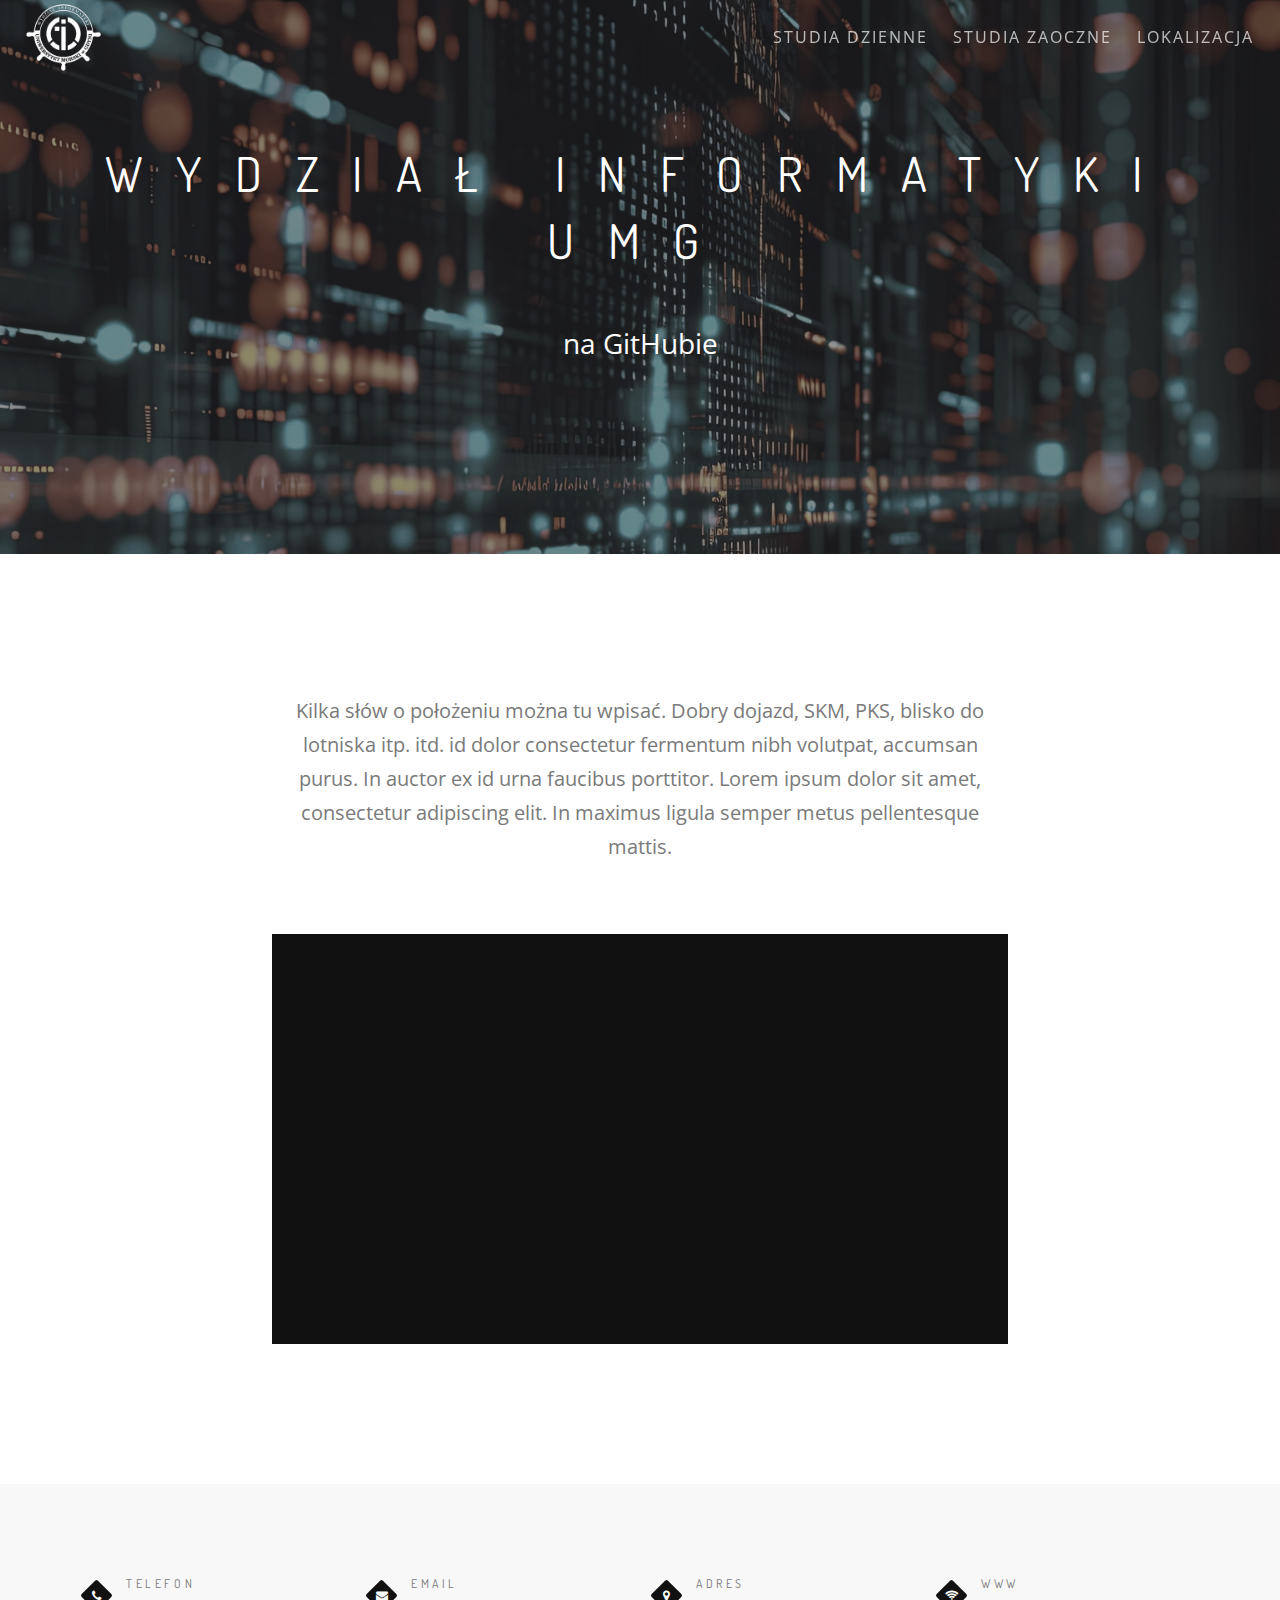
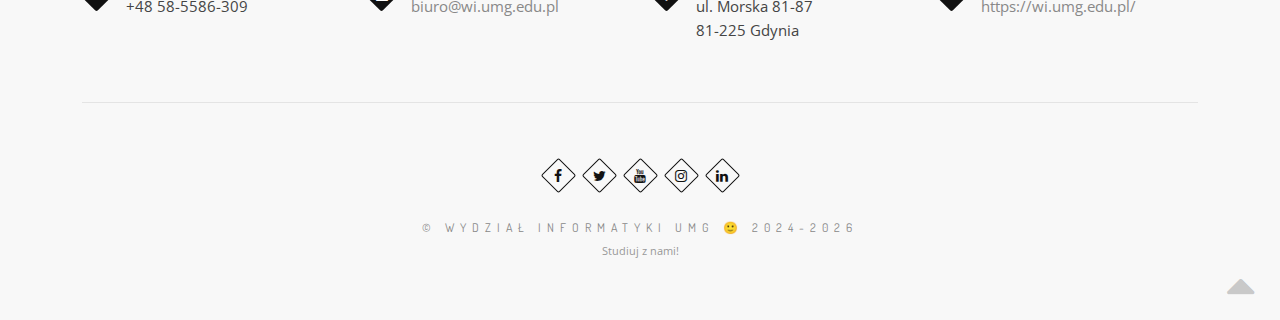
==== location.html @ ce024903 "Pierwsza wersja strony WI UMG - demo" ====
<!DOCTYPE html>
<html lang="pl">
    <head>
        <title>Informatyka UMG &mdash; lokalizacja</title>
        <meta name="description" content="Wydział Informatyki Uniwersytetu Morskiego w Gdyni">    
        <meta charset="utf-8">
        <meta name="author" content="https://wi.umg.edu.pl/">
        <!--[if IE]><meta http-equiv='X-UA-Compatible' content='IE=edge,chrome=1'><![endif]-->
        <meta name="viewport" content="width=device-width, initial-scale=1.0" />
        
        <!-- Favicons -->
        <link rel="shortcut icon" href="/images/logo/favicon.png">

        <!-- CSS -->
        <link rel="stylesheet" href="css/bootstrap.min.css">
        <link rel="stylesheet" href="css/style.css">
        <link rel="stylesheet" href="css/style-responsive.css">
        <link rel="stylesheet" href="css/animate.min.css">
        <link rel="stylesheet" href="css/vertical-rhythm.min.css">
        <link rel="stylesheet" href="css/owl.carousel.css">
        <link rel="stylesheet" href="css/magnific-popup.css">  

        <!--JS file with plan data-->
        <script src="fetching-plan.js" type="module"></script>

        
        
    </head>
    <body class="appear-animate">
        
        <!-- Page Loader -->        
        <div class="page-loader">
            <div class="loader">Loading...</div>
        </div>
        <!-- End Page Loader -->

        <!-- Skip to Content -->
        <a href="#main" class="btn skip-to-content">Przejdź dalej</a>
        <!-- End Skip to Content -->
        
        <!-- Page Wrap -->
        <div class="page" id="top">

            <!-- Navigation panel -->
            <nav class="main-nav dark transparent stick-fixed">
                <div class="full-wrapper relative clearfix">
                    <!-- Logo ( * your text or image into link tag *) -->
                    <div class="nav-logo-wrap local-scroll">
                        <a href="index.html" class="logo">
                            <img src="images/logo/_wi-white.png" alt="" />
                        </a>
                    </div>
                    <div class="mobile-nav" role="button" tabindex="0">
                        <i class="fa fa-bars"></i>
                        <span class="sr-only">Menu</span>
                    </div>
                    <!-- Main Menu -->
                    <div class="inner-nav desktop-nav">
                        <ul class="clearlist local-scroll fs-6">
                            <li><a href="stacjonarne.html">Studia dzienne</a></li>
                            <li><a href="niestacjonarne.html">Studia zaoczne</a></li>
                            <li><a href="location.html">Lokalizacja</a></li>                           
                        </ul>
                    </div>
                </div>
            </nav>
            <!-- End Navigation panel -->
            
            <main id="main">
                       
                <!-- Home Section -->
                <section class="page-section bg-dark bg-dark-alfa-50" data-background="images/background/-ai-generated-8540917a.jpg" id="home">
                    <div class="relative container">
                        
                        <!-- Hero Content -->
                        <div class="home-content">
                            <div class="home-text">
                                
                                <h1 class="hs-line-14 font-alt mb-50 mb-xs-30">
                                    Wydział Informatyki UMG
                                </h1>
                                <h2 class="mb-50 mb-xs-30">
                                    na GitHubie
                                </h2>
                                
                            </div>
                        </div>
                        <!-- End Hero Content -->
                        
                    </div>
                </section>
                <!-- End Home Section -->
                
                
                <!-- Section -->
                <section class="page-section" id="reservations">
                    <div class="container relative">
                        
                        <div class="row">
                            <div class="col-lg-10 offset-lg-1 col-xl-8 offset-xl-2">
                                <div class="section-text align-center mb-70 mb-xs-40">
                                    Kilka słów o położeniu można tu wpisać. Dobry dojazd, SKM, PKS, blisko do lotniska itp. itd. id dolor consectetur fermentum nibh volutpat, accumsan purus.
                                    In&nbsp;auctor ex&nbsp;id&nbsp;urna faucibus porttitor. Lorem ipsum dolor sit amet, 
                                    consectetur adipiscing elit. In&nbsp;maximus ligula semper metus pellentesque mattis.  
                                </div>
                            </div>
                        </div>
                        
                        <div class="row">
                            
                            <div class="col-lg-10 offset-lg-1 col-xl-8 offset-xl-2">
                                
                                <!-- Google Map -->
                                <div class="google-map">
                                    <iframe src="https://www.google.com/maps/embed?pb=!1m18!1m12!1m3!1d2315.3987775094024!2d18.50908147702072!3d54.52646378577375!2m3!1f0!2f0!3f0!3m2!1i1024!2i768!4f13.1!3m3!1m2!1s0x46fda6c3ed450cd7%3A0xed5a46d20ef4a60c!2sUniwersytet%20Morski%20w%20Gdyni!5e0!3m2!1spl!2spl!4v1743800268528!5m2!1spl!2spl" width="600" height="450" frameborder="0" style="border:0;" allowfullscreen="" aria-hidden="false" tabindex="0" loading="lazy"></iframe>       
                                </div>
                                <!-- End Google Map -->
                                
                            </div>
    
                        </div>
                        
                    </div>
                </section>
                <!-- End Section -->
                
            </main>
            
            <!-- Foter -->
            <footer class="small-section bg-gray-lighter footer pb-60">
                <div class="container">
                    
                    <div class="row mb-40 align-left">
                        
                        <div class="col-sm-12">
                            <div class="row">
                                
                                <!-- Phone -->
                                <div class="col-sm-6 col-lg-3 pt-20 pb-20 pb-xs-0">
                                    <div class="contact-item">
                                        <div class="ci-icon">
                                            <i class="fa fa-phone"></i>
                                        </div>
                                        <div class="ci-title font-alt">
                                            Telefon
                                        </div>
                                        <div class="ci-text">
                                            +48 58-5586-309
                                        </div>
                                    </div>
                                </div>
                                <!-- End Phone -->
                                
                                <!-- Email -->
                                <div class="col-sm-6 col-lg-3 pt-20 pb-20 pb-xs-0">
                                    <div class="contact-item">
                                        <div class="ci-icon">
                                            <i class="fa fa-envelope"></i>
                                        </div>
                                        <div class="ci-title font-alt">
                                            Email
                                        </div>
                                        <div class="ci-text">
                                            <a href="mailto:biuro@wi.umg.edu.pl">biuro@wi.umg.edu.pl</a>
                                        </div>
                                    </div>
                                </div>
                                <!-- End Email -->
                                
                                <!-- Address -->
                                <div class="col-sm-6 col-lg-3 pt-20 pb-20 pb-xs-0">
                                    <div class="contact-item">
                                        <div class="ci-icon">
                                            <i class="fa fa-map-marker"></i>
                                        </div>
                                        <div class="ci-title font-alt">
                                            Adres
                                        </div>
                                        <div class="ci-text">
                                            ul. Morska 81-87  <br/>
                                            81-225 Gdynia
                                        </div>
                                    </div>
                                </div>
                                <!-- End Address -->
                                
                                <!-- Opening Time -->
                                <div class="col-sm-6 col-lg-3 pt-20 pb-20 pb-xs-0">
                                    <div class="contact-item">
                                        <div class="ci-icon">
                                            <i class="fa fa-wifi"></i>
                                        </div>
                                        <div class="ci-title font-alt">
                                            WWW
                                        </div>
                                        <div class="ci-text">
                                                <a href="https://wi.umg.edu.pl/">https://wi.umg.edu.pl/</a>  
                                        </div>
                                    </div>
                                </div>
                                <!-- End Opening Time -->
                                
                            </div>
                        </div>
                        
                    </div>
                    
                    <!-- Divider -->
                    <hr class="mt-0 mb-60 "/>
                    <!-- End Divider -->
                    
                    <!-- Social Links -->
                    <div class="footer-social-links mb-30">
                        <a href="https://www.facebook.com/wi.umg" title="Facebook" target="_blank"><i class="fa fa-facebook"></i></a>
                        <a href="https://x.com/umwgdyni" title="Twitter" target="_blank"><i class="fa fa-twitter"></i></a>
                        <a href="https://www.youtube.com/c/UniwersytetMorskiwGdyni" title="YouTube" target="_blank"><i class="fa fa-youtube"></i></a>
                        <a href="https://www.instagram.com/uniwersytetmorskigdynia/" title="Instagram" target="_blank"><i class="fa fa-instagram"></i></a>
                        <a href="https://www.linkedin.com/school/uniwersytet-morski-w-gdyni" title="LinkedIn" target="_blank"><i class="fa fa-linkedin"></i></a>
 
                    </div>
                    <!-- End Social Links -->  
                    
                    <!-- Footer Text -->
                    <div class="footer-text">
                        
                        <!-- Copyright -->
                        <div class="footer-copy font-alt">
                            <a href="https://wi.umg.edu.pl/" target="_blank">© Wydział Informatyki UMG &#128578; 2024-<span id="current-year"></span></a>
                        </div>
                        <!-- End Copyright -->
                        
                        <div class="footer-made">
                            Studiuj z nami!
                        </div>
                        
                    </div>
                    <!-- End Footer Text --> 
                    
                 </div>
                 
                 
                 <!-- Top Link -->
                 <div class="local-scroll">
                     <a href="#top" class="link-to-top"><i class="fa fa-caret-up"></i><span class="sr-only">Do góry</span></a>
                 </div>
                 <!-- End Top Link -->
                 
            </footer>
            <!-- End Foter -->
        
        </div>
        <!-- End Page Wrap -->
        
        
        <!-- JS -->
        <script type="text/javascript" src="js/jquery.min.js"></script>
        <script type="text/javascript" src="js/jquery.easing.1.3.js"></script>
        <script type="text/javascript" src="js/bootstrap.bundle.min.js"></script>        
        <script type="text/javascript" src="js/SmoothScroll.js"></script>
        <script type="text/javascript" src="js/jquery.scrollTo.min.js"></script>
        <script type="text/javascript" src="js/jquery.localScroll.min.js"></script>
        <script type="text/javascript" src="js/jquery.viewport.mini.js"></script>
        <script type="text/javascript" src="js/jquery.sticky.js"></script>
        <script type="text/javascript" src="js/jquery.parallax-1.1.3.js"></script>
        <script type="text/javascript" src="js/jquery.fitvids.js"></script>
        <script type="text/javascript" src="js/owl.carousel.min.js"></script>
        <script type="text/javascript" src="js/isotope.pkgd.min.js"></script>
        <script type="text/javascript" src="js/imagesloaded.pkgd.min.js"></script>
        <script type="text/javascript" src="js/jquery.magnific-popup.min.js"></script>
        <script type="text/javascript" src="js/wow.min.js"></script>
        <script type="text/javascript" src="js/masonry.pkgd.min.js"></script>
        <script type="text/javascript" src="js/morphext.js"></script>
        <script type="text/javascript" src="js/jquery.lazyload.min.js"></script>
        <script type="text/javascript" src="js/all.js"></script>
        <script type="text/javascript" src="js/jquery.backgroundvideo.min.js"></script>  
        <script type="text/javascript" src="js/custom.js"></script>
        <!--[if lt IE 10]><script type="text/javascript" src="js/placeholder.js"></script><![endif]-->
        
    </body>
</html>
---- css/style.css ----
@charset "utf-8";
/*------------------------------------------------------------------
[Master Stylesheet]

Project: Rhythm
Version: 3.7.1
Last change: 3 August 2022
Primary use: MultiPurpose Template  
-------------------------------------------------------------------*/

@import "font-awesome.min.css";
@import "et-line.css";
@import url(https://fonts.googleapis.com/css?family=Open+Sans:400italic,700italic,400,300,700);
@import url(https://fonts.googleapis.com/css?family=Dosis:300,400,700);

/*------------------------------------------------------------------
[Table of contents]

1. Common styles
2. Page loader / .page-loader
3. Typography
4. Buttons
5. Forms fields
6. Home sections / .home-section
    6.1. Home content
    6.2. Scroll down icon
    6.3. Headings styles
7. Compact bar / .nav-bar-compact
8. Classic menu bar / .main-nav
9. Sections styles / .page-section, .small-section, .split-section
10. Alternative services / .alt-service-grid
11. Team / .team-grid
12. Features
13. Benefits (Process)
14. Counters
15. Portfolio / #portfolio
    15.1. Works filter
    15.2. Works grid
    15.3. Works full view
16. Banner section
17. Testimonial
    17.1. Logotypes
18. Post previews (news section)
19. Newsletter
20. Contact section
    20.1. Contact form
21. Bottom menu / .bot-menu
22. Google maps  /.google-map
23. Footer / .footer
24. Blog
    24.1. Pagination
    24.2. Comments
    24.3. Sidebar
25. Shop
26. Pricing
27. Shortcodes
    27.1. Owl Carousel
    27.2. Tabs
    27.3. Tabs minimal
    27.4. Alert messages
    27.5. Accordion
    27.6. Toggle
    27.7. Progress bars
    27.8. Font icons examples
    27.9. Intro page
28. Special demos
29. Skip to Content Link
30. Improve the readability
31. Wow animation fix
32. Morphext


/*------------------------------------------------------------------
# [Color codes]

# Black (active elements, links, text) #111
# Gray (text) #777
# Dark #111
# Dark Lighter #252525
# Gray BG #f4f4f4
# Gray BG Lighter #f8f8f8
# Mid grey #5f5f5f
# Borders #e9e9e9

# */


/*------------------------------------------------------------------
[Typography]

Body:               14px/1.6 "Open Sans", arial, sans-serif;
Headers:            Dosis, arial, sans-serif;
Serif:              "Times New Roman", Times, serif;
Section Title:      35px/1.3 "Open Sans", arial, sans-serif;
Section Heading:    24px/1.3 "Open Sans", arial, sans-serif;
Section Text:       15px/1.7 "Open Sans", arial, sans-serif;

-------------------------------------------------------------------*/


/* ==============================
   Common styles
   ============================== */
  
.align-center{ text-align:center !important; }
.align-left{ text-align:left !important;}
.align-right{ text-align:right !important; }
.text-justify{ text-align: justify !important; }
.left{float:left !important;}
.right{float:right !important;}
.relative{position:relative;}
.hidden{display:none;}
.inline-block{display:inline-block;}
.white{ color: #fff !important; }
.black{ color: #111 !important; }
.color{ color: #e41919 !important; }
.glass{ opacity: .5; }
.image-fullwidth img{
    width: 100%;
}
.stick-fixed{
    position: fixed !important;
    top: 0;
    left: 0;
}
.round{
    -webkit-border-radius: 2px !important;
    -moz-border-radius: 2px !important;
    border-radius: 2px !important;
}

::-moz-selection{ color: #fff; background:#000; }
::-webkit-selection{ color: #fff;    background:#000; }
::selection{ color: #fff;    background:#000; }

.animate, .animate *{
    -webkit-transition: all 0.27s cubic-bezier(0.000, 0.000, 0.580, 1.000);  
    -moz-transition: all 0.27s cubic-bezier(0.000, 0.000, 0.580, 1.000); 
    -o-transition: all 0.27s cubic-bezier(0.000, 0.000, 0.580, 1.000);
    -ms-transition: all 0.27s cubic-bezier(0.000, 0.000, 0.580, 1.000); 
    transition: all 0.27s cubic-bezier(0.000, 0.000, 0.580, 1.000);
}
.no-animate, .no-animate *{
    -webkit-transition: 0 none !important;  
    -moz-transition: 0 none !important;  
    -ms-transition: 0 none !important;
    -o-transition: 0 none !important;    
    transition:0 none !important;  
}

.shadow{
    -webkit-box-shadow: 0px 3px 50px rgba(0, 0, 0, .15);
    -moz-box-shadow: 0px 3px 50px rgba(0, 0, 0, .15);
    box-shadow: 0px 3px 50px rgba(0, 0, 0, .15);
}
.white-shadow{
    -webkit-box-shadow: 0px 0px 200px rgba(255, 255, 255, .2);
    -moz-box-shadow: 0px 0px 200px rgba(255, 255, 255, .2);
    box-shadow: 0px 0px 200px rgba(255, 255, 255, .2);
}

.clearlist, .clearlist li {
    list-style: none;
    padding: 0;
    margin: 0;
    background: none;
}

.full-wrapper {
    margin: 0 2%;
}
@media (min-width: 768px) {
    .container{
    	width: 750px;
    }
}
@media (min-width: 992px){ 
    .container{
        width: 970px;
    }
}
@media (min-width: 1200px){ 
    .container{
        width: 1170px;
    }
}
.container-fluid{
    max-width: 1170px;
    margin: 0 auto;
    padding: 0 20px;
    
    -webkit-box-sizing: border-box;
    -moz-box-sizing: border-box;
    box-sizing: border-box;
}
.container-1400{
    max-width: 1400px;
    margin: 0 auto;
    padding-left: 2%;
    padding-right: 2%;
    -webkit-box-sizing: border-box;
    -moz-box-sizing: border-box;
    box-sizing: border-box;
}
:root{
    scroll-behavior: auto;
}
html{
    overflow-y: scroll;
    -ms-overflow-style: scrollbar;
}
html, body{
    height: 100%;
    -webkit-font-smoothing: antialiased;
}
.page{
    overflow: hidden;
}

.body-masked{
    display: none;
    width: 100%;
    height: 100%;
    position: fixed;
    top: 0;
    left: 0;
    background: #fff url(../images/loader.gif) no-repeat center center;
    z-index: 100000;    
}

.mask-delay{
    -webkit-animation-delay: 0.75s;
    -moz-animation-delay: 0.75s;
    animation-delay: 0.75s;
}
.mask-speed{
    -webkit-animation-duration: 0.25s !important;
    -moz-animation-duration: 0.25s !important;
    animation-duration: 0.25s !important;
} 
iframe{
    border: none;
}
a, b, div, ul, li{
    -webkit-tap-highlight-color: rgba(0,0,0,0); 
    -webkit-tap-highlight-color: transparent; 
    -moz-outline-: none;
}
a:focus:not(.focus-visible),
a:active,
section:focus,
div:active,
div:focus{
    -moz-outline: none;
    outline: none;
}
a:focus.focus-visible,
button:focus.focus-visible,
div:focus.focus-visible{
    -moz-outline: 2px dotted #36a367 !important;
    outline: 2px dotted #36a367 !important;
    outline-offset: 0 !important;
}

img:not([draggable]), embed, object, video{
    max-width: 100%;
    height: auto;
}



/* ==============================
   Page loader
   ============================== */


.page-loader{
    display:block;
    width: 100%;
    height: 100%;
    position: fixed;
    top: 0;
    left: 0;
    background: #fefefe;
    z-index: 100000;    
}

.loader{
    width: 50px;
    height: 50px;
    position: absolute;
    top: 50%;
    left: 50%;
    margin: -25px 0 0 -25px;
    font-size: 10px;
    text-indent: -12345px;
    border-top: 1px solid rgba(0,0,0, 0.08);
    border-right: 1px solid rgba(0,0,0, 0.08);
    border-bottom: 1px solid rgba(0,0,0, 0.08);
    border-left: 1px solid rgba(0,0,0, 0.5);
  
    -webkit-border-radius: 50%;
    -moz-border-radius: 50%;
    border-radius: 50%;
  
    -webkit-animation: spinner 700ms infinite linear;
    -moz-animation: spinner 700ms infinite linear;
    -ms-animation: spinner 700ms infinite linear;
    -o-animation: spinner 700ms infinite linear;
    animation: spinner 700ms infinite linear;
    
    will-change: transform;
  
    z-index: 100001;
}

@-webkit-keyframes spinner {
  0% {
    -webkit-transform: rotate(0deg);
    -moz-transform: rotate(0deg);
    -ms-transform: rotate(0deg);
    -o-transform: rotate(0deg);
    transform: rotate(0deg);
  }

  100% {
    -webkit-transform: rotate(360deg);
    -moz-transform: rotate(360deg);
    -ms-transform: rotate(360deg);
    -o-transform: rotate(360deg);
    transform: rotate(360deg);
  }
}

@-moz-keyframes spinner {
  0% {
    -webkit-transform: rotate(0deg);
    -moz-transform: rotate(0deg);
    -ms-transform: rotate(0deg);
    -o-transform: rotate(0deg);
    transform: rotate(0deg);
  }

  100% {
    -webkit-transform: rotate(360deg);
    -moz-transform: rotate(360deg);
    -ms-transform: rotate(360deg);
    -o-transform: rotate(360deg);
    transform: rotate(360deg);
  }
}

@-o-keyframes spinner {
  0% {
    -webkit-transform: rotate(0deg);
    -moz-transform: rotate(0deg);
    -ms-transform: rotate(0deg);
    -o-transform: rotate(0deg);
    transform: rotate(0deg);
  }

  100% {
    -webkit-transform: rotate(360deg);
    -moz-transform: rotate(360deg);
    -ms-transform: rotate(360deg);
    -o-transform: rotate(360deg);
    transform: rotate(360deg);
  }
}

@keyframes spinner {
  0% {
    -webkit-transform: rotate(0deg);
    -moz-transform: rotate(0deg);
    -ms-transform: rotate(0deg);
    -o-transform: rotate(0deg);
    transform: rotate(0deg);
  }

  100% {
    -webkit-transform: rotate(360deg);
    -moz-transform: rotate(360deg);
    -ms-transform: rotate(360deg);
    -o-transform: rotate(360deg);
    transform: rotate(360deg);
  }
}



/* ==============================
   Typography
   ============================== */

body{
    color: #111;
    font-size: 14px;
    font-family: "Open Sans", arial, sans-serif;
    line-height: 1.6;    
    -webkit-font-smoothing: antialiased;
}

a{
    color: #111;
    text-decoration: underline;
}
a:hover{
    color: #888;
    text-decoration: underline;
}

h1,h2,h3,h4,h5,h6{
    margin-bottom: 1.3em;
    line-height: 1.4;
    font-weight: 400;
   
}
h1, .h1{
    font-size: 32px;
}
h2, .h2{
    font-size: 28px;
}
h3, .h3{
    font-size: 24px;
}
h4, .h4{
    font-size: 18px;
}
h5, .h5{
    font-size: 14px;
}
h6, .h6{
    font-size: 12px;
    font-weight: 700;
}
p{
    margin: 0 0 2em 0;
}
ul, ol{
    margin: 0 0 1.5em 0;
}
blockquote{
    margin: 3em 0 3em 0;
    padding: 0;
    border: none;
    background: none;
    font-style: normal;
    line-height: 1.7;
    color: #777;
}
blockquote p{
    margin-bottom: 1em;
    font-size: 24px;
    font-weight: 300;
    font-style: normal;
    line-height: 1.6;
}
blockquote footer{    
    font-size: 11px;
    font-weight: 400;
    text-transform: uppercase;
    letter-spacing: 2px;
}
dl dt{
    margin-bottom: 5px;
}
dl dd{
    margin-bottom: 15px;
}
pre{
    background-color: #f9f9f9;
    border-color: #ddd;

}
hr{
    background-color: #000;
    opacity: .08;
}
hr.white{
    background-color: #fff
}
.uppercase{
    text-transform: uppercase;
    letter-spacing: 1px;
}
.font-alt{
    font-family: Dosis, arial, sans-serif;
    text-transform: uppercase;
    letter-spacing: 0.2em;
}
.serif{
    font-family: "Times New Roman", Times, serif;
    font-style: italic;
    font-weight: normal;
}
.normal{
    font-weight: normal;
}
.strong,
strong{
    font-weight: 700 !important;
}
.lead{
    margin: 1em 0 2em 0;
    font-size: 140%;
    line-height: 1.6;
}
.text{        
    font-size: 16px;
    font-weight: 300;
    color: #5f5f5f;
    line-height: 1.8;
}
.text h1,
.text h2,
.text h3,
.text h4,
.text h5,
.text h6{
    color: #111;
}

.dropcap{
    float: left;
    font-size: 3em;
    line-height: 1;
    padding: 2px 8px 2px 0;    
}

.table td{
    border-color: #ddd;
}
.table tr:first-child td{
    border-top: 1px solid #ddd;
}

.big-icon{
    display: block;
    width: 90px;
    height: 90px;
    margin: 0 auto 20px;
    border: 3px solid #fff;
    text-align: center;
    line-height: 88px;
    font-size: 32px;
    color: rgba(255,255,255, .97);
    
    -webkit-border-radius: 50%;
    -moz-border-radius: 50%;
    border-radius: 50%;
    
    -webkit-transition: all 0.27s cubic-bezier(0.000, 0.000, 0.580, 1.000);  
    -moz-transition: all 0.27s cubic-bezier(0.000, 0.000, 0.580, 1.000); 
    -o-transition: all 0.27s cubic-bezier(0.000, 0.000, 0.580, 1.000);
    -ms-transition: all 0.27s cubic-bezier(0.000, 0.000, 0.580, 1.000); 
    transition: all 0.27s cubic-bezier(0.000, 0.000, 0.580, 1.000);
}
.big-icon .fa-play{
    position: relative;
    left: 4px;
}
.big-icon.big-icon-rs{
    border: none;
    width: auto;
    height: auto;
    font-size: 96px;
}

.big-icon-link{
    display: inline-block;
    text-decoration: none;
}
.big-icon-link:hover{
    border-color: transparent !important;
}
.big-icon-link:hover .big-icon{
    border-color: #fff;
    color: #fff;
    
    -webkit-transition: 0 none !important;  
    -moz-transition: 0 none !important;  
    -ms-transition: 0 none !important;
    -o-transition: 0 none !important;    
    transition:0 none !important;  
}
.big-icon-link:active .big-icon{
    -webkit-transform: scale(0.99);
    -moz-transform: scale(0.99);
    -o-transform: scale(0.99);
    -ms-transform: scale(0.99);
    transform: scale(0.99);
}

.wide-heading{
    display: block;
    margin-bottom: 10px;
    font-size: 48px;
    font-weight: 400;
    letter-spacing: 0.4em;    
    text-align: center;
    text-transform: uppercase;
    opacity: .9;
    
    -webkit-transition: all 0.27s cubic-bezier(0.000, 0.000, 0.580, 1.000);  
    -moz-transition: all 0.27s cubic-bezier(0.000, 0.000, 0.580, 1.000); 
    -o-transition: all 0.27s cubic-bezier(0.000, 0.000, 0.580, 1.000);
    -ms-transition: all 0.27s cubic-bezier(0.000, 0.000, 0.580, 1.000); 
    transition: all 0.27s cubic-bezier(0.000, 0.000, 0.580, 1.000);
}

.big-icon-link:hover,
.big-icon-link:hover .wide-heading{
    color: #fff;
    text-decoration: none;
}
.sub-heading{
    font-size: 16px;
    font-style: italic;
    text-align: center;
    line-height: 1.3;
    color: rgba(255,255,255, .75);
}

.big-icon.black{
    color: #000;
    border-color: rgba(0,0,0, .75);
}
.big-icon-link:hover .big-icon.black{
    color: #000;
    border-color: #000;
}
.wide-heading.black{
    color: rgba(0,0,0, .87);
}
.big-icon-link.black:hover,
.big-icon-link:hover .wide-heading.black{
    color: #000;
    text-decoration: none;
}
.sub-heading.black{
    color: rgba(0,0,0, .75);
}



/* ==============================
   Buttons
   ============================== */
  
.btn-mod,
a.btn-mod{
    -webkit-box-sizing: border-box;
    -moz-box-sizing: border-box;
    box-sizing: border-box;
    padding: 4px 13px;
    color: #fff;
    background: rgba(34,34,34, .9);
    border: 2px solid transparent;
    font-size: 11px;
    font-weight: 400;
    text-transform: uppercase;
    text-decoration: none;
    letter-spacing: 2px;
    
    -webkit-border-radius: 0;
    -moz-border-radius: 0;
    border-radius: 0;
    
    -webkit-box-shadow: none;
    -moz-box-shadow: none;
    box-shadow: none;
    
    -webkit-transition: all 0.2s cubic-bezier(0.000, 0.000, 0.580, 1.000);  
    -moz-transition: all 0.2s cubic-bezier(0.000, 0.000, 0.580, 1.000); 
    -o-transition: all 0.2s cubic-bezier(0.000, 0.000, 0.580, 1.000);
    -ms-transition: all 0.2s cubic-bezier(0.000, 0.000, 0.580, 1.000); 
    transition: all 0.2s cubic-bezier(0.000, 0.000, 0.580, 1.000);
}
.btn-mod:hover,
.btn-mod:focus,
a.btn-mod:hover,
a.btn-mod:focus{
    font-weight: 400;
    color: rgba(255,255,255, .85);
    background: rgba(0,0,0, .7);
    text-decoration: none;
    outline: none;
    border-color: transparent;    
    -webkit-box-shadow: none;
    box-shadow: none;
}
.btn-mod:active{
    cursor: pointer !important;
    outline: none !important;
}

.btn-mod.btn-small{
    height: auto;
    padding: 6px 17px;
    font-size: 11px;
    letter-spacing: 1px;
} 
.btn-mod.btn-medium{
    height: auto;
    padding: 8px 37px;
    font-size: 12px;
} 
.btn-mod.btn-large{
    height: auto;
    padding: 12px 45px;
    font-size: 13px;
} 

.btn-mod.btn-glass{
    color: rgba(255,255,255, .75);
    background: rgba(0,0,0, .40);
}
.btn-mod.btn-glass:hover,
.btn-mod.btn-glass:focus{
    color: rgba(255,255,255, 1);
    background: rgba(0,0,0, 1);
}

.btn-mod.btn-border{
    color: #151515;
    border: 2px solid #151515;
    background: transparent;
}
.btn-mod.btn-border:hover,
.btn-mod.btn-border:focus{
    color: #fff;
    border-color: transparent;
    background: #000;
}

.btn-mod.btn-border-c{
    color: #e41919;
    border: 2px solid #e41919;
    background: transparent;
}
.btn-mod.btn-border-c:hover,
.btn-mod.btn-border-c:focus{
    color: #fff;
    border-color: transparent;
    background: #e41919;
}

.btn-mod.btn-border-w{
    color: #fff;
    border: 2px solid rgba(255,255,255, .75);
    background: transparent;
}
.btn-mod.btn-border-w:hover,
.btn-mod.btn-border-w:focus{
    color: #111;
    border-color: transparent;
    background: #fff;
}

.btn-mod.btn-w{
    color: #111;
    background: rgba(255,255,255, .8);
}
.btn-mod.btn-w:hover,
.btn-mod.btn-w:focus{
    color: #111;
    background: #fff;
}

.btn-mod.btn-w-color{
    color: #e41919;
    background: #fff;
}
.btn-mod.btn-w-color:hover,
.btn-mod.btn-w-color:focus{
    color: #151515;
    background: #fff;
}

.btn-mod.btn-gray{
    color: #777;
    background: #e5e5e5;
}
.btn-mod.btn-gray:hover,
.btn-mod.btn-gray:focus{
    color: #444;
    background: #d5d5d5;
}

.btn-mod.btn-color{
    color: #fff;
    background: #e41919;
}
.btn-mod.btn-color:hover,
.btn-mod.btn-color:focus{
    color: #fff;
    background: #e41919;
    opacity: .85;
}

.btn-mod.btn-circle{
    -webkit-border-radius: 30px;
    -moz-border-radius: 30px;
    border-radius: 30px;
}
.btn-mod.btn-round{
    -webkit-border-radius: 2px;
    -moz-border-radius: 2px;
    border-radius: 2px;
}
.btn-icon{
    position: relative;
    border: none;
    overflow: hidden;
}
.btn-icon.btn-small{
    overflow: hidden;
}
.btn-icon > span{
    width: 100%;
    height: 50px;
    line-height: 50px;
    margin-top: -25px;
    position: absolute;
    top: 50%;
    left: 0;
    color: #777;
    font-size: 48px;
    opacity: .2;
    
    -webkit-transition: all 0.2s cubic-bezier(0.000, 0.000, 0.580, 1.000);  
    -moz-transition: all 0.2s cubic-bezier(0.000, 0.000, 0.580, 1.000); 
    -o-transition: all 0.2s cubic-bezier(0.000, 0.000, 0.580, 1.000);
    -ms-transition: all 0.2s cubic-bezier(0.000, 0.000, 0.580, 1.000); 
    transition: all 0.2s cubic-bezier(0.000, 0.000, 0.580, 1.000);
}
.btn-icon:hover > span{
    opacity: 0;
    
    -webkit-transform: scale(2);
    -moz-transform: scale(2);
    -o-transform: scale(2);
    -ms-transform: scale(2);
    transform: scale(2);
}
.btn-icon > span.white{
    color: #fff;
}
.btn-icon > span.black{
    color: #000;
}
.btn-full{
    width: 100%;
}


/* ==============================
   Forms fields
   ============================== */

.form input[type="text"],
.form input[type="email"],
.form input[type="number"],
.form input[type="url"],
.form input[type="search"],
.form input[type="tel"],
.form input[type="password"],
.form input[type="date"],
.form input[type="color"],
.form select{
    display: inline-block;
    height: 27px;
    vertical-align: middle;
    font-size: 11px;
    font-weight: 400;
    text-transform: uppercase;
    letter-spacing: 1px;
    color: #777;
    border: 1px solid rgba(0,0,0, .1);
    padding-left: 7px;
    padding-right: 7px;
    
    -webkit-border-radius: 0.1px;
    -moz-border-radius: 0.1px;
    border-radius: 0.1px;
    
    -webkit-box-shadow: none;
    -moz-box-shadow: none;
    box-shadow: none;
    
    -moz-box-sizing: border-box;
    -webkit-box-sizing: border-box;
    box-sizing: border-box;
    
    -webkit-transition: all 0.2s cubic-bezier(0.000, 0.000, 0.580, 1.000);  
    -moz-transition: all 0.2s cubic-bezier(0.000, 0.000, 0.580, 1.000); 
    -o-transition: all 0.2s cubic-bezier(0.000, 0.000, 0.580, 1.000);
    -ms-transition: all 0.2s cubic-bezier(0.000, 0.000, 0.580, 1.000); 
    transition: all 0.2s cubic-bezier(0.000, 0.000, 0.580, 1.000);
    
    appearance: auto;
    -moz-appearance: auto;
    -webkit-appearance: auto;
}
.form select{
    font-size: 12px;
}
.form select[multiple]{
    height: auto;
}
.form input[type="text"]:hover,
.form input[type="email"]:hover,
.form input[type="number"]:hover,
.form input[type="url"]:hover,
.form input[type="search"]:hover,
.form input[type="tel"]:hover,
.form input[type="password"]:hover,
.form input[type="date"]:hover,
.form input[type="color"]:hover,
.form select:hover{
    border-color: rgba(0,0,0, .2);
}
.form input[type="text"]:focus,
.form input[type="email"]:focus,
.form input[type="number"]:focus,
.form input[type="url"]:focus,
.form input[type="search"]:focus,
.form input[type="tel"]:focus,
.form input[type="password"]:focus,
.form input[type="date"]:focus,
.form input[type="color"]:focus,
.form select:focus{
    color: #111;
    border-color: rgba(0,0,0, .7);    
    -webkit-box-shadow: 0 0 3px rgba(0,0,0, .3);
    -moz-box-shadow: 0 0 3px rgba(0,0,0, .3);
    box-shadow: 0 0 3px rgba(0,0,0, .3);
    outline: none;
}
.form input[type="text"].input-lg,
.form input[type="email"].input-lg,
.form input[type="number"].input-lg,
.form input[type="url"].input-lg,
.form input[type="search"].input-lg,
.form input[type="tel"].input-lg,
.form input[type="password"].input-lg,
.form input[type="date"].input-lg,
.form input[type="color"].input-lg,
.form select.input-lg{
    height: 48px;
    padding-left: 15px;
    padding-right: 15px;
    font-size: 13px;
}
.form input[type="text"].input-md,
.form input[type="email"].input-md,
.form input[type="number"].input-md,
.form input[type="url"].input-md,
.form input[type="search"].input-md,
.form input[type="tel"].input-md,
.form input[type="password"].input-md,
.form input[type="date"].input-md,
.form input[type="color"].input-md,
.form select.input-md{
    height: 39px;
    padding-left: 13px;
    padding-right: 13px;
    font-size: 12px;
}
.form input[type="text"].input-sm,
.form input[type="email"].input-sm,
.form input[type="number"].input-sm,
.form input[type="url"].input-sm,
.form input[type="search"].input-sm,
.form input[type="tel"].input-sm,
.form input[type="password"].input-sm,
.form input[type="date"].input-sm,
.form input[type="color"].input-sm,
.form select.input-sm{
    height: 32px;
    padding-left: 10px;
    padding-right: 10px;
}
.form textarea{
    font-size: 12px;
    font-weight: 400;
    text-transform: uppercase !important;
    letter-spacing: 1px;
    color: #777;
    border-color: rgba(0,0,0, .1);
    outline: none;
    
    -webkit-box-shadow: none;
    -moz-box-shadow: none;
    box-shadow: none;
    
    -webkit-border-radius: 0;
    -moz-border-radius: 0;
    border-radius: 0;
}
.form textarea:hover{
    border-color: rgba(0,0,0, .2);
}
.form textarea:focus{
    color: #111;
    border-color: rgba(0,0,0, .7);
    -webkit-box-shadow: 0 0 3px rgba(21,21,21, .3);
    -moz-box-shadow: 0 0 3px rgba(21,21,21, .3);
    box-shadow: 0 0 3px rgba(21,21,21, .3);
}

.form .form-group{
    margin-bottom: 10px;
}

.form input.error{
    border-color: #e41919;
}
.form div.error{
    margin-top: 20px;
    padding: 13px 20px;
    text-align: center;
    background: rgba(228,25,25, .75);
    color: #fff;
}
.form div.error a,
.form div.error a:hover{
    color: #fff;
}
.form div.success{
    margin-top: 20px;
    padding: 13px 20px;
    text-align: center;
    background: rgba(50,178,95, .75);
    color: #fff;
}

.form-tip{
    font-size: 11px;
    color: #aaa;
}
.form-tip .fa{
    font-size: 12px;
}


/* ==============================
   Home sections
   ============================== */
  
/*
 * Header common styles
 */

.home-section{
    width: 100%;
    display: block;    
    position: relative;
    overflow: hidden;
    background-repeat: no-repeat;
    background-attachment: fixed;
    background-position: center center;
    -webkit-background-size: cover;
    -moz-background-size: cover;
    -o-background-size: cover;
    background-size: cover;
}

.home-content{
    display: table;
    width: 100%;
    height: 100%;
    text-align: center;
}


/* Home content */

.home-content{
    position: relative;
}
.home-text{
    display: table-cell;
    height: 100%;
    vertical-align: middle;
}

/* Scroll down icon */

@-webkit-keyframes scroll-down-anim {
    0%{ bottom: 2px; }
    50%{ bottom: 7px; }
    100%{ bottom: 2px; }
}
@-moz-keyframes scroll-down-anim {
    0%{ bottom: 2px; }
    50%{ bottom: 7px; }
    100%{ bottom: 2px; }
}
@-o-keyframes scroll-down-anim {
    0%{ bottom: 2px; }
    50%{ bottom: 7px; }
    100%{ bottom: 2px; }
}
@keyframes scroll-down-anim {
    0%{ bottom: 2px; }
    50%{ bottom: 7px; }
    100%{ bottom: 2px; }
}

.scroll-down{
    width: 40px;
    height: 40px;
    margin-left: -20px;
    position: absolute;
    bottom: 20px;
    left: 50%;
    text-align: center;
    text-decoration: none;
    
    -webkit-transition: all 500ms cubic-bezier(0.250, 0.460, 0.450, 0.940); 
    -moz-transition: all 500ms cubic-bezier(0.250, 0.460, 0.450, 0.940); 
    -o-transition: all 500ms cubic-bezier(0.250, 0.460, 0.450, 0.940); 
    transition: all 500ms cubic-bezier(0.250, 0.460, 0.450, 0.940); 

}

.scroll-down:before{
    display: block;
    content: "";
    width: 20px;
    height: 20px;
    margin: 0 0 0 -10px;
    position: absolute;
    bottom: 0;
    left: 50%;
    background: #fff;
    
    -webkit-border-radius: 2px;
    -moz-border-radius: 2px;
    border-radius: 2px;
    
    -webkit-transform: rotate(45deg);
    -moz-transform: rotate(45deg);
    -o-transform: rotate(45deg);
    -ms-transform: rotate(45deg);
    transform: rotate(45deg);
    
    -webkit-transition: all 500ms cubic-bezier(0.250, 0.460, 0.450, 0.940); 
    -moz-transition: all 500ms cubic-bezier(0.250, 0.460, 0.450, 0.940); 
    -o-transition: all 500ms cubic-bezier(0.250, 0.460, 0.450, 0.940); 
    transition: all 500ms cubic-bezier(0.250, 0.460, 0.450, 0.940);
    
    z-index: 1;
}

.scroll-down:hover:before{
    opacity: .6;
}


.scroll-down-icon{
    display: block;
    width: 10px;
    height: 10px;
    margin-left: -5px;
    position: absolute;
    left: 50%;
    bottom: 4px;
    color: #111;
    font-size: 15px;

    -webkit-animation: scroll-down-anim 1s infinite;
    -moz-animation: scroll-down-anim 1s infinite;
    -o-animation: scroll-down-anim 1s infinite;
    animation: scroll-down-anim 1s infinite; 
    
   
   z-index: 2;
}


/*
 * HTML5 BG VIdeo
 */

.bg-video-wrapper{
    position: absolute;
    width: 100%;
    height: 100%;
    top: 0px;
    left: 0px;
    z-index: 0;
} 
.bg-video-overlay{
    position: absolute;
    width: 100%;
    height: 100%;
    top: 0px;
    left: 0px;
}
.bg-video-wrapper video{
    max-width: inherit;
    height: inherit;
    z-index: 0;
} 
a.bg-video-button-muted{
    display:block;
    width: 1em;
    height: 1em;
    position: absolute;
    bottom: 15px;
    left: 15px;    
    font-size: 28px;
    line-height: 1;
    color: #fff;  
    opacity: .75;    
    z-index: 1000;
}


/* 
 * Headings styles
 */


.hs-wrap{
    max-width: 570px;
    margin: 0 auto;
    padding: 47px 30px 53px;
    position: relative;
    text-align: center;    
    
    -moz-box-sizing: border-box;
    -webkit-box-sizing: border-box;
    box-sizing: border-box;
    
    border: 1px solid rgba(255,255,255, .5);
}

.hs-wrap-1{
    max-width: 350px;
    margin: 0 auto;
    position: relative;
    text-align: center;
    
    -moz-box-sizing: border-box;
    -webkit-box-sizing: border-box;
    box-sizing: border-box;
}

.hs-line-1{
    margin-top: 0;
    position: relative;
    text-transform: uppercase;
    font-size: 30px;
    font-weight: 400;
    letter-spacing: 51px;
    color: #fff;
    opacity: .9;
}
.hs-line-2{
    margin-top: 0;
    position: relative;
    font-size: 72px;
    font-weight: 400;
    text-transform: uppercase;
    letter-spacing: 0.085em;
    line-height: 1.3;
    color: rgba(255,255,255, .85);
}
.hs-line-3{
    margin-top: 0;
    position: relative;
    font-size: 13px;
    font-weight: 700;
    text-transform: uppercase;
    letter-spacing: 2px;
    color: rgba(255,255,255, .7);
}

.hs-line-4{
    margin-top: 0;
    position: relative;
    font-size: 14px;
    font-weight: 400;
    text-transform: uppercase;
    letter-spacing: 3px;
    color: rgba(255,255,255, .85);
}
.hs-line-5{
    margin-top: 0;
    position: relative;
    font-size: 62px;
    font-weight: 400;
    line-height: 1.2;
    text-transform: uppercase;
    letter-spacing: 0.32em;
    opacity: .85;
}
.hs-line-6{
    margin-top: 0;
    position: relative;
    font-size: 19px;
    font-weight: 300;
    line-height: 1.2;
    opacity: .35;
}
.hs-line-6.no-transp{
    opacity: 1;
}
.hs-line-7{
    margin-top: 0;
    position: relative;
    font-size: 64px;
    font-weight: 800;
    text-transform: uppercase;
    letter-spacing: 2px;
    line-height: 1.2;
}
.hs-line-8{
    margin-top: 0;
    position: relative;
    font-size: 16px;
    font-weight: 400;
    letter-spacing: 0.3em;
    line-height: 1.2;
    opacity: .75;
}
.hs-line-8.no-transp{
    opacity: 1;
}

.hs-line-9{
    margin-top: 0;
    position: relative;
    font-size: 96px;
    font-weight: 800;
    text-transform: uppercase;
    letter-spacing: 2px;
    line-height: 1.2;
}
.hs-line-10{
    margin-top: 0;
    display: inline-block;
    position: relative;
    padding: 15px 24px;
    background: rgba(0,0,0, .75);
    font-size: 12px;
    font-weight: 400;
    text-transform: uppercase;
    letter-spacing: 2px;
    color: rgba(255,255,255, .85);
}
.hs-line-10 > span{
    margin: 0 10px;
}
.hs-line-10.highlight{
    background: #e41919;
    opacity: .65;
}
.hs-line-10.transparent{
    background: none;
    color: #aaa;
    padding: 0;
}
.hs-line-11{
    margin-top: 0;
    position: relative;
    font-size: 30px;
    font-weight: 400;
    text-transform: uppercase;
    letter-spacing: 0.5em;
    line-height: 1.8;
    opacity: .9;
}
.hs-line-12{
    margin-top: 0;
    position: relative;
    font-size: 80px;
    font-weight: 400;
    line-height: 1.2;
    text-transform: uppercase;
    letter-spacing: 0.4em;
}
.hs-line-13{
    margin-top: 0;
    position: relative;
    font-size: 96px;
    font-weight: 400;
    line-height: 1;
    text-transform: uppercase;
    letter-spacing: 0.3em;
}
.hs-line-14{
    margin-top: 0;
    position: relative;
    font-size: 48px;
    font-weight: 400;
    line-height: 1.4;
    text-transform: uppercase;
    letter-spacing: 0.7em;
}
.hs-line-15{
    margin-top: 0;
    position: relative;
    font-size: 36px;
    font-weight: 400;
    text-transform: uppercase;
    letter-spacing: 0.2em;
    line-height: 1.3;
}
.no-transp{
    opacity: 1 !important;
}

.fullwidth-galley-content{
    position: absolute;
    top: 0;
    left: 0;
    width: 100%;
    z-index: 25;
}

/* ==============================
   Top bar
   ============================== */
  
.top-bar{
    min-height: 40px;
    background: #fbfbfb;
    border-bottom: 1px solid rgba(0,0,0, .05);
    font-size: 11px;
    letter-spacing: 1px;
}

/*
 * Top links
 */

.top-links{
    list-style: none;
    margin: 0;
    padding: 0;
    text-transform: uppercase;
}
.top-links li{
    float: left;
    border-left: 1px solid rgba(0,0,0, .05);
}
.top-links li:last-child{
    border-right: 1px solid rgba(0,0,0, .05);
}
.top-links li .fa{
    font-size: 14px;
    position: relative;
    top: 1px;
}
.top-links li .tooltip{
    text-transform: none;
    letter-spacing: normal;
    z-index: 2003;
    
}
.top-links li a{
    display: block;
    min-width: 40px;
    height: 40px;
    line-height: 40px;
    padding: 0 10px;
    text-decoration: none;
    text-align: center;
    color: #999;
    
    -webkit-box-sizing: border-box;
    -moz-box-sizing: border-box;
    box-sizing: border-box;
    
    -webkit-transition: all 0.1s cubic-bezier(0.000, 0.000, 0.580, 1.000);  
    -moz-transition: all 0.1s cubic-bezier(0.000, 0.000, 0.580, 1.000); 
    -o-transition: all 0.1s cubic-bezier(0.000, 0.000, 0.580, 1.000);
    -ms-transition: all 0.1s cubic-bezier(0.000, 0.000, 0.580, 1.000); 
    transition: all 0.1s cubic-bezier(0.000, 0.000, 0.580, 1.000);
}
.top-links li a:hover{
    color: #555;
    background-color: rgba(0,0,0, .02);
}

/*
 * Top bar dark
 */

.top-bar.dark{
    background-color: #333;
    border-bottom: none;
}
.top-bar.dark .top-links li,
.top-bar.dark .top-links li:last-child{
    border-color: rgba(255,255,255, .07);
}
.top-bar.dark .top-links li a{
    color: #aaa;
}
.top-bar.dark .top-links li a:hover{
    color: #ccc;
    background-color: rgba(255,255,255, .05);
}


/* ==============================
   Classic menu bar
   ============================== */


/* Logo (in navigation panel)*/

.nav-logo-wrap{
    float: left;
    margin-right: 20px;
}
.nav-logo-wrap .logo{
    display: flex;
    align-items: center;
    max-width: 118px;
    height: 75px;
    
    -webkit-transition: all 0.27s cubic-bezier(0.000, 0.000, 0.580, 1.000);  
    -moz-transition: all 0.27s cubic-bezier(0.000, 0.000, 0.580, 1.000); 
    -o-transition: all 0.27s cubic-bezier(0.000, 0.000, 0.580, 1.000);
    -ms-transition: all 0.27s cubic-bezier(0.000, 0.000, 0.580, 1.000); 
    transition: all 0.27s cubic-bezier(0.000, 0.000, 0.580, 1.000);
}
.nav-logo-wrap .logo img{
    width: auto;
    max-height: 100%;
}
.nav-logo-wrap .logo:before,
.nav-logo-wrap .logo:after{
    display: none;
}
.logo,
a.logo:hover{
    font-family: Dosis, arial, sans-serif;
    font-size: 18px;
    font-weight: 400 !important;
    text-transform: uppercase;
    letter-spacing: 0.2em;
    text-decoration: none;
    color: rgba(0,0,0, .9);
}

/*
 * Desktop nav
 */

.main-nav{
    width: 100%;
    height: 75px !important;
    position: relative;
    top: 0;
    left: 0;
    text-align: left;
    background: rgba(255,255,255, .97);
    
    -webkit-box-shadow: 0 1px 0 rgba(0,0,0,.05);
    -moz-box-shadow: 0 1px 0 rgba(0,0,0,.05);
    box-shadow:  0 1px 0 rgba(0,0,0,.05);
    
    z-index: 1030;
    
    -webkit-transition: height 0.27s cubic-bezier(0.000, 0.000, 0.580, 1.000);  
    -moz-transition: height 0.27s cubic-bezier(0.000, 0.000, 0.580, 1.000); 
    -o-transition: height 0.27s cubic-bezier(0.000, 0.000, 0.580, 1.000);
    -ms-transition: height 0.27s cubic-bezier(0.000, 0.000, 0.580, 1.000); 
    transition: height 0.27s cubic-bezier(0.000, 0.000, 0.580, 1.000);
}


.small-height{
    height: 55px !important;
}
.small-height .inner-nav ul li a{
    height: 55px !important;
    line-height: 55px !important;
}
.inner-nav{
    display: inline-block;
    position: relative;
    float: right;
}
.inner-nav ul{
    float: right;
    margin: auto;
    font-size: 11px;
    font-weight: 400;
    letter-spacing: 1px;
    text-transform: uppercase;
    text-align: center;
    line-height: 1.3;
}
.inner-nav ul li {
    float: left;
    margin-left: 30px;
    position: relative;
}
.inner-nav ul li a{
    color: #777;
    letter-spacing: 2px;
    display: inline-block;
    -moz-box-sizing: border-box;
    -webkit-box-sizing: border-box;
    box-sizing: border-box;
    text-decoration: none;
    
    -webkit-transition: all 0.27s cubic-bezier(0.000, 0.000, 0.580, 1.000);  
    -moz-transition: all 0.27s cubic-bezier(0.000, 0.000, 0.580, 1.000); 
    -o-transition: all 0.27s cubic-bezier(0.000, 0.000, 0.580, 1.000);
    -ms-transition: all 0.27s cubic-bezier(0.000, 0.000, 0.580, 1.000); 
    transition: all 0.27s cubic-bezier(0.000, 0.000, 0.580, 1.000);
}
.inner-nav ul > li:first-child > a{

}  
.inner-nav ul li a:hover,
.inner-nav ul li a.active{
    color: #000;
    text-decoration: none;
}



/* Menu sub */

.mn-sub{
    display: none;
    width: 200px;
    position: absolute;
    top: 100%;
    left: 0;
    padding: 0;
    background: rgba(30,30,30, .97);
}
.mn-sub li{
    display: block;
    width: 100%;
    margin: 0 !important;
}
.inner-nav ul li .mn-sub li a{
    display: block;
    width: 100%;
    height: auto !important;
    line-height: 1.3 !important;
    position: relative;
    -moz-box-sizing: border-box;
    box-sizing: border-box;
    margin: 0;
    padding: 11px 15px;
    font-size: 13px;
    text-align: left;
    text-transform: none;    
    border-left: none;
    border-right: none;
    letter-spacing: 0;
    color: #b0b0b0 !important;
    outline-offset: -2px !important;
    cursor: pointer;
}

.mobile-on .mn-has-multi > li:last-child > a{
    border-bottom: 1px solid rgba(255,255,255, .065) !important;
}

.mn-sub li a:hover,
.inner-nav ul li .mn-sub li a:hover,
.mn-sub li a.active{
    background: rgba(255,255,255, .09);
    color: #f5f5f5 !important;
}

.mn-sub li ul{
    left: 100%;
    right: auto;
    top: 0;
    border-left: 1px solid rgba(255,255,255, .07);
}
.inner-nav > ul > li:last-child .mn-sub,
.inner-nav li .mn-sub.to-left{
    left: auto;
    right: 0;
}
.inner-nav > ul > li:last-child .mn-sub li ul,
.inner-nav > li:last-child .mn-sub li ul,
.inner-nav li .mn-sub li ul.to-left{
    left: auto;
    right: 100%;
    top: 0;
    border-left: none;
    border-right: 1px solid rgba(255,255,255, .07);
}
.mobile-on .inner-nav li:last-child .mn-sub li ul{
    left: auto;
    right: auto;
    top: 0;
}

.mn-wrap{
    padding: 8px;
}

/* Menu sub multi */

.mn-has-multi{
    width: auto !important;
    padding: 15px;
    text-align: left;
    white-space: nowrap;
}
.mn-sub-multi{
    width: 190px !important;
    overflow: hidden;
    white-space: normal;
    float: none !important;
    display: inline-block !important;
    vertical-align: top;
}
.mn-sub-multi > ul{
    width: auto;
    margin: 0;
    padding: 0;
    float: none;
}
.mn-group-title{
    font-weight: 700;
    text-transform: uppercase;
    color: #fff !important;
}
.mn-group-title:hover{
    background: none !important;
}

.mobile-on .mn-sub-multi > ul{
    left: auto;
    right: auto;
    border: none;
}
.mobile-on .mn-sub-multi{
    display: block;
    width: 100% !important;
}


.mobile-on .mn-sub-multi > ul > li:last-child > a{
    border: none !important;
}
.mobile-on .mn-sub:not(.mn-has-multi) > li:last-child > a{
    border: none !important;
}
.mobile-on .mn-sub-multi:last-child > ul{
    border-bottom: none !important;
}

/*
 * Mobile nav
 */

.mobile-on .desktop-nav{
    display: none;
    width: 100%;
    position: absolute;
    top: 100%;
    left: 0;
    padding: 0 15px;
    
    z-index: 100;    
}
.mobile-on .full-wrapper .desktop-nav{
    padding: 0;
}


.mobile-on .desktop-nav ul{
    width: 100%;
    float: none;
    background: rgba(18,18,18, .97);
    position: relative;
    overflow-x: hidden;
}
.mobile-on .desktop-nav > ul{
    overflow-y: auto;
}
.mobile-on .desktop-nav ul li{
    display: block;
    float: none !important;
    overflow: hidden;
}
.mobile-on .desktop-nav ul li ul{
    padding: 0;
    border-bottom: 1px solid rgba(255,255,255, .1);
}
.mobile-on .desktop-nav ul li a{
    display: block;
    width: 100%;
    height: 38px !important;
    line-height: 38px !important;
    position: relative;
    -webkit-box-sizing: border-box;
    -moz-box-sizing: border-box;
    box-sizing: border-box;
    padding: 0 10px;
    text-align: left;
    border-left: none;
    border-right: none;
    border-bottom: 1px solid rgba(255,255,255, .065);
    color: #999;
    letter-spacing: 1px;
    cursor: pointer;
}
.mobile-on .desktop-nav ul li a:hover,
.mobile-on .desktop-nav ul li a.active{
    background: rgba(255,255,255, .03);
    color: #ddd;
}
.mobile-on .desktop-nav ul li a:focus{
    outline-offset: -2px !important; 
}


/* Menu sub */

.mobile-on .mn-has-sub > .fa{
    display: block;
    width: 18px;
    height: 18px;
    font-size: 14px;
    line-height: 16px;
    position: absolute;
    top: 50%;
    right: 10px;
    margin-top: -8px;
    text-align: center;
    border: 1px solid rgba(255,255,255, .1);
    
    -webkit-border-radius: 50%;
    -moz-border-radius: 50%;
    border-radius: 50%;
}
.mobile-on .js-opened > .mn-has-sub > .fa{
    border-color: rgba(255,255,255, .4);
    line-height: 14px;
}
.mobile-on .inner-nav li{
    margin: 0 !important;
}
.mobile-on .mn-sub{
    display: none;
    opacity: 0;
    position: relative;
    left: 0 !important;
    right: 0;
    top: 0;
    bottom: 0;
    border-left: none !important;
    border-right: none !important;
    border-top: none ;
    z-index: 10;
}
.mobile-on .mn-sub li{
    padding-left: 10px;
}


.inner-nav li.js-opened .mn-sub{
    opacity: 1;
}


.mobile-nav{
    display: none;
    float: right;
    vertical-align: middle;
    font-size: 11px;
    font-weight: 400;
    text-transform: uppercase;
    border-left: 1px solid rgba(0,0,0, .05);
    border-right: 1px solid rgba(0,0,0, .05);
    cursor: pointer;
    
    -webkit-user-select: none;  
    -moz-user-select: none;     
    -ms-user-select: none;     
    -o-user-select: none;
    user-select: none;
    
    -webkit-transition: all 0.27s cubic-bezier(0.000, 0.000, 0.580, 1.000);  
    -moz-transition: all 0.27s cubic-bezier(0.000, 0.000, 0.580, 1.000); 
    -o-transition: all 0.27s cubic-bezier(0.000, 0.000, 0.580, 1.000);
    -ms-transition: all 0.27s cubic-bezier(0.000, 0.000, 0.580, 1.000); 
    transition: all 0.27s cubic-bezier(0.000, 0.000, 0.580, 1.000);
    
    -webkit-transition-property: background, color, height, line-height;
    -moz-transition-property: background, color, height, line-height;
    -o-transition-property: background, color, height, line-height;
    transition-property:  background, color, height, line-height;
}
.mobile-nav:hover,
.mobile-nav.active{
    background: #fff;
    color: #777;
}
.mobile-nav:active{
    -webkit-box-shadow: 0 0 35px rgba(0,0,0,.05) inset;
    -moz-box-shadow: 0 0 35px rgba(0,0,0,.05) inset;
    box-shadow: 0 0 35px rgba(0,0,0,.05) inset;
}
.no-js .mobile-nav{
    width: 55px;
    height: 55px;
}
.mobile-on .mobile-nav{
    display: table;
}
.mobile-nav .fa{
    height: 100%;
    display: table-cell;
    vertical-align: middle;
    text-align: center;
    font-size: 21px;
}

/* Menu sub multi */

.mobile-on .mn-has-multi{
    width: auto;
    padding: 0;
    text-align: left;
    white-space: normal;
    
}
.mobile-on .mn-sub{
    width: 100%;
    float: none;
    position: relative;
    overflow-x: hidden;
}

/*
 * Dark panel style
 */

.main-nav.dark{
    background-color: rgba(10,10,10, .95);
    
    -webkit-box-shadow: none;
    -moz-box-shadow: none;
    box-shadow:  none;
}
.main-nav.dark .inner-nav ul > li > a{
    color: rgba(255,255,255, .7);
}
.main-nav.dark .inner-nav ul > li > a:hover,
.main-nav.dark .inner-nav ul > li > a.active{
    color: #fff;
}

.main-nav.dark .mobile-nav{
    background-color: transparent;
    border-color: transparent;
    color: rgba(255,255,255, .9);
}
.main-nav.dark .mobile-nav:hover,
.main-nav.dark .mobile-nav.active{
    color: #fff;
}

.main-nav.mobile-on.dark .inner-nav{
    border-top: 1px solid rgba(100,100,100, .4);
}

.main-nav.dark .logo,
.main-nav.dark a.logo:hover{
    font-size: 18px;
    font-weight: 800;
    text-transform: uppercase;
    text-decoration: none;
    color: rgba(255,255,255, .9);
}

.main-nav.dark .mn-sub{    
    -webkit-box-shadow: none;
    -moz-box-shadow: none;
    box-shadow:  none;
}

.main-nav.dark .mn-soc-link{
    border: 1px solid rgba(255,255,255, .2);
}
.main-nav.dark .mn-soc-link:hover{
    border: 1px solid rgba(255,255,255, .3);
}

/*
 * Transparent panel style
 */

.main-nav.transparent{
    background: transparent !important;
}
.main-nav.js-transparent{
    -webkit-transition: all 0.27s cubic-bezier(0.000, 0.000, 0.580, 1.000);  
    -moz-transition: all 0.27s cubic-bezier(0.000, 0.000, 0.580, 1.000); 
    -o-transition: all 0.27s cubic-bezier(0.000, 0.000, 0.580, 1.000);
    -ms-transition: all 0.27s cubic-bezier(0.000, 0.000, 0.580, 1.000); 
    transition: all 0.27s cubic-bezier(0.000, 0.000, 0.580, 1.000);
}


/* 
 * Centered menu 
 */

.mn-centered{
    text-align: center;
}
.mn-centered .inner-nav{
    float: none;
}
.mn-centered .inner-nav > ul{
    float: none;
    display: inline-block;
    margin-left: auto;
    margin-right: auto;
}
.mn-centered .inner-nav > ul > li:first-child{
    margin-left: 0;
}
.mn-centered .mobile-nav{
    float: none;
    margin-left: auto;
    margin-right: auto;
}

/* 
 * Aligned left menu 
 */

.mn-align-left{

}
.mn-align-left .inner-nav{
    float: none;
    width: 100%;
}
.mn-align-left .inner-nav > ul{
    float: none;
    margin-left: auto;
    margin-right: auto;
}
.mn-align-left .inner-nav > ul > li:first-child{
    margin-left: 0;
}
.mn-align-left .mobile-nav{
    float: none;
    margin-left: auto;
    margin-right: auto;
}

/*
 * Menu social links
 */

.mn-soc-link{
    width: 34px;
    height: 34px;
    line-height: 33px;
    text-align: center;
    font-size: 12px;
    
    display: inline-block;
    border: 1px solid rgba(0,0,0, .1);
    
    -webkit-border-radius: 50%;
    -moz-border-radius: 50%;
    border-radius: 50%;
    
    -webkit-transition: all 0.27s cubic-bezier(0.000, 0.000, 0.580, 1.000);  
    -moz-transition: all 0.27s cubic-bezier(0.000, 0.000, 0.580, 1.000); 
    -o-transition: all 0.27s cubic-bezier(0.000, 0.000, 0.580, 1.000);
    -ms-transition: all 0.27s cubic-bezier(0.000, 0.000, 0.580, 1.000); 
    transition: all 0.27s cubic-bezier(0.000, 0.000, 0.580, 1.000);
}
.mn-soc-link:hover{
    border: 1px solid rgba(0,0,0, .25);
}
.main-nav .tooltip{
    font-size: 12px;
    text-transform: none;
    letter-spacing: 0;
}


/* ==============================
   Fullscreen menu
   ============================== */
 
 .fm-logo-wrap{
    position: absolute;
    top: 30px;
    left: 30px;
    height: 54px;
    z-index: 1030;
}
.fm-logo-wrap .logo{
    display: block;
    max-width: 200px;
    position: relative;
    top: 50%;  
    
    -webkit-transform: translateY(-50%);
    -moz-transform: translateY(-50%);
    -o-transform: translateY(-50%);
    -ms-transform: translateY(-50%);
    transform: translateY(-50%);
    
    -webkit-transition: all 0.27s cubic-bezier(0.000, 0.000, 0.580, 1.000);  
    -moz-transition: all 0.27s cubic-bezier(0.000, 0.000, 0.580, 1.000); 
    -o-transition: all 0.27s cubic-bezier(0.000, 0.000, 0.580, 1.000);
    -ms-transition: all 0.27s cubic-bezier(0.000, 0.000, 0.580, 1.000); 
    transition: all 0.27s cubic-bezier(0.000, 0.000, 0.580, 1.000);
} 
  
.fm-button{
    display: block;
    position: fixed;
    top: 30px;
    right: 30px;
    width: 54px;
    height: 54px;
    background: #111;
    opacity: .85;
    text-indent: -12345px;
    z-index: 1030;
    
    -webkit-border-radius: 50%;
    -moz-border-radius: 50%;
    border-radius: 50%;
    
    -webkit-transition: opacity 0.27s cubic-bezier(0.000, 0.000, 0.580, 1.000);  
    -moz-transition: opacity 0.27s cubic-bezier(0.000, 0.000, 0.580, 1.000); 
    -o-transition: opacity 0.27s cubic-bezier(0.000, 0.000, 0.580, 1.000);
    -ms-transition: opacity 0.27s cubic-bezier(0.000, 0.000, 0.580, 1.000); 
    transition: opacity 0.27s cubic-bezier(0.000, 0.000, 0.580, 1.000);
}
.fm-button:hover{
    opacity: 1;
}
.fm-button span{
    display: block;
    width: 22px;
    height: 2px;
    background: #fff;
    position: absolute;
    top: 50%;
    left: 50%;
    margin: -1px 0 0 -11px;
    
    -webkit-transition: all 0.07s cubic-bezier(0.000, 0.000, 0.580, 1.000);  
    -moz-transition: all 0.07s cubic-bezier(0.000, 0.000, 0.580, 1.000); 
    -o-transition: all 0.07s cubic-bezier(0.000, 0.000, 0.580, 1.000);
    -ms-transition: all 0.07s cubic-bezier(0.000, 0.000, 0.580, 1.000); 
    transition: all 0.07s cubic-bezier(0.000, 0.000, 0.580, 1.000);
}
.fm-button span:before,
.fm-button span:after{
    content: "";
    display: block;
    width: 100%;
    height: 2px;
    background: #fff;
    position: absolute;
    top: -6px;
    left: 0;

    -webkit-transition: top 0.07s cubic-bezier(0.000, 0.000, 0.580, 1.000), bottom 0.07s cubic-bezier(0.000, 0.000, 0.580, 1.000), -webkit-transform 0.2s cubic-bezier(0.000, 0.000, 0.580, 1.000) 0.07s;
    -moz-transition: top 0.07s cubic-bezier(0.000, 0.000, 0.580, 1.000), bottom 0.07s cubic-bezier(0.000, 0.000, 0.580, 1.000), -moz-transform 0.2s cubic-bezier(0.000, 0.000, 0.580, 1.000) 0.07s;
    -o-transition: top 0.07s cubic-bezier(0.000, 0.000, 0.580, 1.000), bottom 0.07s cubic-bezier(0.000, 0.000, 0.580, 1.000), -o-transform 0.2s cubic-bezier(0.000, 0.000, 0.580, 1.000) 0.07s;
    -ms-transition: top 0.07s cubic-bezier(0.000, 0.000, 0.580, 1.000), bottom 0.07s cubic-bezier(0.000, 0.000, 0.580, 1.000), -ms-transform 0.2s cubic-bezier(0.000, 0.000, 0.580, 1.000) 0.07s;
    transition: top 0.07s cubic-bezier(0.000, 0.000, 0.580, 1.000), bottom 0.07s cubic-bezier(0.000, 0.000, 0.580, 1.000), transform 0.2s cubic-bezier(0.000, 0.000, 0.580, 1.000) 0.07s;
}
.fm-button span:after{
    top: auto;
    bottom: -6px;
}

/* Active menu button */

.fm-button.active{
    background: #222;
    z-index: 2001;
}
.fm-button.active span{
    background: transparent;
}
.fm-button.active span:before{ 
    top: 0;   
    -webkit-transform: rotate(45deg);
    -moz-transform: rotate(45deg);
    -o-transform: rotate(45deg);
    -ms-transform: rotate(45deg);
    transform: rotate(45deg);
}
.fm-button.active span:after{    
    bottom: 0;
    -webkit-transform: rotate(-45deg);
    -moz-transform: rotate(-45deg); 
    -o-transform: rotate(-45deg);
    -ms-transform: rotate(-45deg);
    transform: rotate(-45deg);
}

/* Menu wrapper */

.fm-wrapper{
    display: none;
    width: 100%;
    height: 100%;
    position: fixed;
    top: 0;
    left: 0;
    padding: 50px 30px;
    overflow-x: hidden;
    overflow-y: auto;
    background: rgba(10,10,10, .97);
    z-index: 2000;
    
    -moz-box-sizing: border-box;
    -webkit-box-sizing: border-box;
    box-sizing: border-box;
}
.fm-wrapper-sub{
    display: table;
    width: 100%;
    height: 100%;
    opacity: 0;
    
    -webkit-transform: translateY(30px);
    -moz-transform: translateY(30px);
    -o-transform: translateY(30px);
    -ms-transform: translateY(30px);
    transform: translateY(30px);
    
    -webkit-transition: all 0.1s cubic-bezier(0.000, 0.000, 0.580, 1.000);  
    -moz-transition: all 0.1s cubic-bezier(0.000, 0.000, 0.580, 1.000); 
    -o-transition: all 0.1s cubic-bezier(0.000, 0.000, 0.580, 1.000);
    -ms-transition: all 0.1s cubic-bezier(0.000, 0.000, 0.580, 1.000); 
    transition: all 0.1s cubic-bezier(0.000, 0.000, 0.580, 1.000);
}
.fm-wrapper-sub.js-active{
    opacity: 1;
    -webkit-transform: translateY(0);
    -moz-transform: translateY(0);
    -o-transform: translateY(0);
    -ms-transform: translateY(0);
    transform: translateY(0);
}

.fm-wrapper-sub-sub{
    display: table-cell;
    text-align: center;
    vertical-align: middle;
}
.fm-menu-links,
.fm-menu-links ul{
    margin: 0;
    padding: 10px 0;
    line-height: 1.3;
    text-align: center;
}
.fm-menu-links ul.fm-sub{
    padding: 0;
}
.fm-menu-links a{
    display: block;
    position: relative;
    margin: 0;
    padding: 15px 20px;
    color: #999;
    font-size: 17px;
    letter-spacing: 2px;
    font-weight: 400;
    text-transform: uppercase;
    text-decoration: none;
    cursor: pointer;
    
    -webkit-tap-highlight-color: rgba(255,255,255, .1); 
    
    -webkit-transition: all 0.27s cubic-bezier(0.000, 0.000, 0.580, 1.000);  
    -moz-transition: all 0.27s cubic-bezier(0.000, 0.000, 0.580, 1.000); 
    -o-transition: all 0.27s cubic-bezier(0.000, 0.000, 0.580, 1.000);
    -ms-transition: all 0.27s cubic-bezier(0.000, 0.000, 0.580, 1.000); 
    transition: all 0.27s cubic-bezier(0.000, 0.000, 0.580, 1.000);
    
    z-index: 11;
}
.no-touch .fm-menu-links a:hover,
.fm-menu-links a:active,
.fm-menu-links li.js-opened > a{
    color: #d5d5d5;
    text-decoration: none;
}
.fm-menu-links li{
    margin: 0;
    padding: 0;
    position: relative;
}

.fm-menu-links li > a:active,
.fm-menu-links li.active > a,
.fm-menu-links li a.active{
    color: #f5f5f5;
}
.fm-menu-links li.js-opened:before{
    display: none;
}
.no-touch .fm-menu-links li.js-opened > a:hover,
.fm-menu-links li.js-opened > a:active{
    color: #fff;
}

.fm-has-sub{
    
}
.fm-has-sub .fa{
    font-size: 14px;
}
.js-opened > .fm-has-sub > .fa{
    color: #fff;
}
.fm-sub{
    display: none;
    opacity: 0;
    position: relative;
}
.fm-sub > li > a{
    padding-left: 20px;
    padding-right: 20px;
    padding-top: 5px;
    padding-bottom: 5px;
    font-size: 13px;
    font-weight: 400;
}

.fm-menu-links li.js-opened .fm-sub{
    opacity: 1;
}
.fm-search{
    width: 320px;
}
.fm-search input.search-field{
    background: transparent;
    color: #555;
    text-align: center;
    border: none;
    border-bottom: 1px solid rgba(255,255,255, .2);
}
.fm-search input.search-field:hover{
    border: none;
    border-bottom: 1px solid rgba(255,255,255, .4);
}
.fm-search input.search-field:focus{
    color: #999;
    border-color: rgba(255,255,255, .7);
}
.fm-search .search-button:hover{
    color: #fff;
}


/* Social links */

.fm-social-links{
    padding: 10px;
    font-size: 14px;
    text-align: center;
}
.fm-social-links > a{
    display: inline-block;
    margin: 0 2px;
    width: 34px;
    height: 34px;
    line-height: 34px;
    border: 1px solid rgba(255,255,255, .15);
    text-align: center;    
    text-decoration: none;
    color: #555;
    
    -webkir-border-radius: 50%; 
    -moz-border-radius: 50%; 
    border-radius: 50%; 
    
    -webkit-transition: all 0.27s cubic-bezier(0.000, 0.000, 0.580, 1.000);  
    -moz-transition: all 0.27s cubic-bezier(0.000, 0.000, 0.580, 1.000); 
    -o-transition: all 0.27s cubic-bezier(0.000, 0.000, 0.580, 1.000);
    -ms-transition: all 0.27s cubic-bezier(0.000, 0.000, 0.580, 1.000); 
    transition: all 0.27s cubic-bezier(0.000, 0.000, 0.580, 1.000);
}
.fm-social-links > a:hover{
    border-color: rgba(255,255,255, .3);
    color: #999;
}


/* ==============================
   Sections styles
   ============================== */

/*
 * Common
 */

.page-section,
.small-section{
    width: 100%;
    display: block;    
    position: relative;
    overflow: hidden;
    background-attachment: fixed;
    background-repeat: no-repeat;
    background-position: center center;
    
    -webkit-background-size: cover;
    -moz-background-size: cover;
    -o-background-size: cover;
    background-size: cover;
    
    -webkit-box-sizing: border-box;
    -moz-box-sizing: border-box;
    box-sizing: border-box;
    
    padding: 140px 0;
}
.small-section{
    padding: 70px 0;
}
.small-title{
    padding: 0;
    margin: 0 0 30px 0;
    text-transform: uppercase;
    font-size: 18px;
    font-weight: 300;
    letter-spacing: 0.3em;
}
.section-icon{
    margin-bottom: 7px;
    text-align: center;
    font-size: 32px;
}
.small-title .serif{
    text-transform: none;
    font-weight: 400;
}
.small-title.white{
    color: #fff;
}
.bg-scroll{
    background-attachment: scroll !important;
    background-position: center center !important;
}
.bg-pattern{
    background-repeat: repeat;
    background-size: auto;
}
.bg-pattern-over:before,
.bg-pattern-over .YTPOverlay:after{
    content: " ";
    width: 100%;
    height: 100%;
    position: absolute;
    top: 0;
    left: 0;
    background-repeat: repeat;
    background-size: auto;
    background-image: url(../images/pattern-bg-2.png);
}
.bg-gray{
    background-color: #f4f4f4;
}
.bg-gray-lighter{
    background-color: #f8f8f8;
}
.bg-dark,
.bg-dark-lighter,
.bg-dark-alfa-30,
.bg-dark-alfa-50,
.bg-dark-alfa-70,
.bg-dark-alfa-90,
.bg-dark-alfa,
.bg-color,
.bg-color-lighter,
.bg-color-alfa-30,
.bg-color-alfa-50,
.bg-color-alfa-70,
.bg-color-alfa-90,
.bg-color-alfa{
    color: #fff;
}
.bg-dark a,
.bg-dark-lighter a,
.bg-dark-alfa-30 a,
.bg-dark-alfa-50 a,
.bg-dark-alfa-70 a,
.bg-dark-alfa-90 a,
.bg-dark-alfa a,
.bg-color a,
.bg-colorlighter a,
.bg-color-alfa-30 a,
.bg-color-alfa-50 a,
.bg-color-alfa-70 a,
.bg-color-alfa-90 a,
.bg-color-alfa a{
    color: rgba(255,255,255, .8);
    padding-bottom: 3px;
    
    -webkit-transition: all 0.27s cubic-bezier(0.000, 0.000, 0.580, 1.000);  
    -moz-transition: all 0.27s cubic-bezier(0.000, 0.000, 0.580, 1.000); 
    -o-transition: all 0.27s cubic-bezier(0.000, 0.000, 0.580, 1.000);
    -ms-transition: all 0.27s cubic-bezier(0.000, 0.000, 0.580, 1.000); 
    transition: all 0.27s cubic-bezier(0.000, 0.000, 0.580, 1.000);
}

.bg-dark a:hover,
.bg-dark-lighter a:hover,
.bg-dark-alfa-30 a:hover,
.bg-dark-alfa-50 a:hover,
.bg-dark-alfa-70 a:hover,
.bg-dark-alfa-90 a:hover,
.bg-dark-alfa a:hover,
.bg-color a:hover,
.bg-color-lighter a:hover,
.bg-color-alfa-30 a:hover,
.bg-color-alfa-50 a:hover,
.bg-color-alfa-70 a:hover,
.bg-color-alfa-90 a:hover,
.bg-color-alfa a:hover{
    color: rgba(255,255,255, 1);
    text-decoration: none;
}

.bg-color .text,
.bg-color-lighter .text,
.bg-color-alfa-30 .text,
.bg-color-alfa-50 .text,
.bg-color-alfa-70 .text,
.bg-color-alfa-90 .text,
.bg-color-alfa .text,
.bg-color .section-text,
.bg-color-lighter .section-text,
.bg-color-alfa-30 .section-text,
.bg-color-alfa-50 .section-text,
.bg-color-alfa-70 .section-text,
.bg-color-alfa-90 .section-text,
.bg-color-alfa .section-text{
    color: rgba(255,255,255, .75);
}

.bg-color .white,
.bg-color-lighter .white,
.bg-color-alfa-30 .white,
.bg-color-alfa-50 .white,
.bg-color-alfa-70 .white,
.bg-color-alfa-90 .white,
.bg-color-alfa .white{
    color: #fff;
}


.bg-dark{
    background-color: #111 !important;
}
.bg-dark-lighter{
    background-color: #252525;
}
.bg-dark-alfa:before,
.bg-dark-alfa .YTPOverlay:before{
    content: " ";
    width: 100%;
    height: 100%;
    position: absolute;
    top: 0;
    left: 0;
    background: rgba(17,17,17, .97);
}
.bg-dark-alfa-30:before,
.bg-dark-alfa-30 .YTPOverlay:before{
    content: " ";
    width: 100%;
    height: 100%;
    position: absolute;
    top: 0;
    left: 0;
    background: rgba(34,34,34, .3);
}
.bg-dark-alfa-50:before,
.bg-dark-alfa-50 .YTPOverlay:before{
    content: " ";
    width: 100%;
    height: 100%;
    position: absolute;
    top: 0;
    left: 0;
    background: rgba(34,34,34, .5);
}
.bg-dark-alfa-70:before,
.bg-dark-alfa-70 .YTPOverlay:before{
    content: " ";
    width: 100%;
    height: 100%;
    position: absolute;
    top: 0;
    left: 0;
    background: rgba(17,17,17, .7);
}
.bg-dark-alfa-90:before,
.bg-dark-alfa-90 .YTPOverlay:before{
    content: " ";
    width: 100%;
    height: 100%;
    position: absolute;
    top: 0;
    left: 0;
    background: rgba(3,3,3, .9);
}
.bg-light-alfa:before{
    content: " ";
    width: 100%;
    height: 100%;
    position: absolute;
    top: 0;
    left: 0;
    background: rgba(252,252,252, .97);
}
.bg-light-alfa-30:before,
.bg-light-alfa-30 .YTPOverlay:before{
    content: " ";
    width: 100%;
    height: 100%;
    position: absolute;
    top: 0;
    left: 0;
    background: rgba(252,252,252, .30);
}
.bg-light-alfa-50:before,
.bg-light-alfa-50 .YTPOverlay:before{
    content: " ";
    width: 100%;
    height: 100%;
    position: absolute;
    top: 0;
    left: 0;
    background: rgba(252,252,252, .50);
}
.bg-light-alfa-70:before,
.bg-light-alfa-70 .YTPOverlay:before{
    content: " ";
    width: 100%;
    height: 100%;
    position: absolute;
    top: 0;
    left: 0;
    background: rgba(252,252,252, .7);
}
.bg-light-alfa-90:before,
.bg-light-alfa-90 .YTPOverlay:before{
    content: " ";
    width: 100%;
    height: 100%;
    position: absolute;
    top: 0;
    left: 0;
    background: rgba(252,252,252, .9);
}
.bg-color{
    background-color: #e41919;
}
.bg-color-alfa:before,
.bg-color-alfa .YTPOverlay:before{
    content: " ";
    width: 100%;
    height: 100%;
    position: absolute;
    top: 0;
    left: 0;
    background: #e41919;
    opacity: .97;
}
.bg-color-alfa-30:before,
.bg-color-alfa-30 .YTPOverlay:before{
    content: " ";
    width: 100%;
    height: 100%;
    position: absolute;
    top: 0;
    left: 0;
    background: #e41919;
    opacity: .3;
}
.bg-color-alfa-50:before,
.bg-color-alfa-50 .YTPOverlay:before{
    content: " ";
    width: 100%;
    height: 100%;
    position: absolute;
    top: 0;
    left: 0;
    background: #e41919;
    opacity: .5;
}
.bg-color-alfa-70:before,
.bg-color-alfa-70 .YTPOverlay:before{
    content: " ";
    width: 100%;
    height: 100%;
    position: absolute;
    top: 0;
    left: 0;
    background: #e41919;
    opacity: .7;
}
.bg-color-alfa-90:before,
.bg-color-alfa-90 .YTPOverlay:before{
    content: " ";
    width: 100%;
    height: 100%;
    position: absolute;
    top: 0;
    left: 0;
    background: #e41919;
    opacity: .9;
}

.bg-orange{ background-color: #f47631 !important; }
.bg-yellow{  background-color: #ffce02 !important; }
.bg-cyan{ background-color: #27c5c3 !important; }
.bg-green{ background-color: #58bf44 !important; }
.bg-blue{ background-color: #43a5de !important; }
.bg-purple{ background-color: #375acc !important; }
.bg-red{ background-color: #e13939 !important; }

.section-title {
    margin-bottom: 15px;
    font-size: 18px;
    font-weight: 400;
    text-transform: uppercase;
    text-align: center;
    letter-spacing: 0.5em;
    line-height: 1.4;
}
.section-more{
    margin-top: 7px;
    color: #999;
    font-size: 11px;
    font-weight: 400;
    letter-spacing: 0.4em;
    text-decoration: none;
    
    -webkit-transition: all 0.27s cubic-bezier(0.000, 0.000, 0.580, 1.000);  
    -moz-transition: all 0.27s cubic-bezier(0.000, 0.000, 0.580, 1.000); 
    -o-transition: all 0.27s cubic-bezier(0.000, 0.000, 0.580, 1.000);
    -ms-transition: all 0.27s cubic-bezier(0.000, 0.000, 0.580, 1.000); 
    transition: all 0.27s cubic-bezier(0.000, 0.000, 0.580, 1.000);
}
.section-more:hover{
    text-decoration: none;
    color: #000;
 
}
.section-more .fa{
    font-size: 12px;
}

.section-heading {
    margin-bottom: 15px;
    font-size: 24px;
    font-weight: 400;
    text-transform: uppercase;
    text-align: center;
    letter-spacing: 0.5em;
    line-height: 1.3;
}
.section-line{
    width: 55px;
    height: 1px;
    margin: 30px auto;
    background: #111;
}
.section-text{
    font-size: 20px; /* was 15px */
    font-weight: 300;
    color: #777;
    line-height: 1.7;
}
.section-text blockquote{
    margin-top: -5px;
}
.section-bot-image{
    margin: 140px 0 -140px;
    text-align: center;
    -webkit-backface-visibility: hidden;
    -webkit-transform: translateZ(0); 
}
.image-fullwidth img{
    width: 100%;
}

/* Breadcrumbs */

.mod-breadcrumbs{
    margin-top: -5px;
    font-size: 11px;
    font-weight: 400;
    letter-spacing: 0.4em;
    text-decoration: none;
    text-transform: uppercase;
    
    -webkit-transition: all 0.27s cubic-bezier(0.000, 0.000, 0.580, 1.000);  
    -moz-transition: all 0.27s cubic-bezier(0.000, 0.000, 0.580, 1.000); 
    -o-transition: all 0.27s cubic-bezier(0.000, 0.000, 0.580, 1.000);
    -ms-transition: all 0.27s cubic-bezier(0.000, 0.000, 0.580, 1.000); 
    transition: all 0.27s cubic-bezier(0.000, 0.000, 0.580, 1.000);
}
.mod-breadcrumbs span{
    opacity: .65;
}
.mod-breadcrumbs a{
    text-decoration: none;

}
.mod-breadcrumbs a:hover{
    text-decoration: none; 
}
.mod-breadcrumbs .fa{
    font-size: 12px;
}
.mod-breadcrumbs-mini{
    text-align: left;
}

.home-bot-image{
    width: 100%;
    position: absolute;
    bottom:0;
    left: 0;
    text-align: center;
}

.fixed-height-large,
.fixed-height-medium,
.fixed-height-small{
    -webkit-box-sizing: border-box;
    -moz-box-sizing: border-box;
    box-sizing: border-box;
}

.fixed-height-large{
    min-height: 800px;
}
.fixed-height-medium{
    min-height: 700px;
}
.fixed-height-small{
    min-height: 600px;
}


/*
 * Split section
 */

.split-section{
    width: 100%;
    display: block;    
    position: relative;
    overflow: hidden;
    background-attachment: fixed;
    background-repeat: no-repeat;
    background-position: center center;
    -webkit-background-size: cover;
    -moz-background-size: cover;
    -o-background-size: cover;
    background-size: cover;
}
.split-section-headings{    
    width: 50%;
    position: relative;
    overflow: hidden;
    text-align: center;
    
    -webkit-background-size: cover;
    -moz-background-size: cover;
    -o-background-size: cover;
    background-size: cover;
}
.ssh-table{
    width: 100%;
    min-height: 500px;
    display: table;
}
.ssh-cell{
    display: table-cell;    
    padding-left: 10px;
    padding-right: 10px;
    vertical-align: middle;
    
    -webkit-background-size: cover;
    -moz-background-size: cover;
    -o-background-size: cover;
    background-size: cover;
}

.split-section-content{
    width: 50%;
    position: relative;
    overflow: hidden;
    
    -webkit-background-size: cover;
    -moz-background-size: cover;
    -o-background-size: cover;
    background-size: cover;
}
.split-section-wrapper{
    padding: 0 80px;
}


/* ==============================
   Alternative services
   ============================== */

.alt-services-image{
    text-align: center;   
}
.alt-services-image > img{
    display: block;
    width: 100%;
}
.alt-service-item{
    margin: 0;
    position: relative;
    padding-left: 55px;
    padding-top: 3px;
    font-size: 13px;
    font-weight: 300;
    color: #777;
    
    -webkit-transform: perspective(500px) rotateX(0deg) rotateY(0deg) rotateZ(0deg);
    -moz-transform: perspective(500px) rotateX(0deg) rotateY(0deg) rotateZ(0deg);
    -o-transform: perspective(500px) rotateX(0deg) rotateY(0deg) rotateZ(0deg);
    -ms-transform: perspective(500px) rotateX(0deg) rotateY(0deg) rotateZ(0deg);
    transform: perspective(500px) rotateX(0deg) rotateY(0deg) rotateZ(0deg);
    
    -webkit-transition: all 0.3s cubic-bezier(0.000, 0.000, 0.580, 1.000);  
    -moz-transition: all 0.3s cubic-bezier(0.000, 0.000, 0.580, 1.000); 
    -o-transition: all 0.3s cubic-bezier(0.000, 0.000, 0.580, 1.000);
    -ms-transition: all 0.3s cubic-bezier(0.000, 0.000, 0.580, 1.000); 
    transition: all 0.3s cubic-bezier(0.000, 0.000, 0.580, 1.000);
}
.alt-service-icon{
    width: 40px;
    height: 40px;
    position: absolute;
    top: 0;
    left: 0;
    line-height: 40px;
    text-align: center;
    font-size: 28px;
    color: #111;
    
    -webkit-transition: all 0.17s cubic-bezier(0.000, 0.000, 0.580, 1.000);  
    -moz-transition: all 0.17s cubic-bezier(0.000, 0.000, 0.580, 1.000); 
    -o-transition: all 0.17s cubic-bezier(0.000, 0.000, 0.580, 1.000);
    -ms-transition: all 0.17s cubic-bezier(0.000, 0.000, 0.580, 1.000); 
    transition: all 0.17s cubic-bezier(0.000, 0.000, 0.580, 1.000);
}
.alt-services-title{
    margin: 0 0 10px 0;
    padding: 0;
    font-size: 15px;
    font-weight: 400;
    color: #111;
}



/* ==============================
   Team
   ============================== */

.team-grid{
    
}
.team-item{
    
}
.team-item-image{
    position: relative;
    overflow: hidden;
}
.team-item-image img{
    width: 100%;
}
.team-item-image:after{
    content: " ";
    display: block;
    width: 100%;
    height: 100%;
    position: absolute;
    top: 0;
    left: 0;
    background: transparent;
    
    z-index: 1;
    
    -webkit-transition: all 0.27s cubic-bezier(0.000, 0.000, 0.580, 1.000);  
    -moz-transition: all 0.27s cubic-bezier(0.000, 0.000, 0.580, 1.000); 
    -o-transition: all 0.27s cubic-bezier(0.000, 0.000, 0.580, 1.000);
    -ms-transition: all 0.27s cubic-bezier(0.000, 0.000, 0.580, 1.000); 
    transition: all 0.27s cubic-bezier(0.000, 0.000, 0.580, 1.000);
}

.team-item-detail{
    opacity: 0;
    width: 100%;
    position: absolute;
    top: 50%;
    left: 0;
    padding: 20px 23px 55px;
    font-size: 14px;
    font-weight: 300;
    color: #777;
    text-align: center;
    z-index: 2;
    
    -webkit-transform: translateY(-50%);
    -moz-transform: translateY(-50%);
    transform: translateY(-50%);
    
    -webkit-background-size: cover;
    -moz-background-size: cover;
    -o-background-size: cover;
    background-size: cover;
    
    -webkit-transition: all 0.27s cubic-bezier(0.000, 0.000, 0.580, 1.000);  
    -moz-transition: all 0.27s cubic-bezier(0.000, 0.000, 0.580, 1.000); 
    -o-transition: all 0.27s cubic-bezier(0.000, 0.000, 0.580, 1.000);
    -ms-transition: all 0.27s cubic-bezier(0.000, 0.000, 0.580, 1.000); 
    transition: all 0.27s cubic-bezier(0.000, 0.000, 0.580, 1.000);
}

.team-item-descr{
    color: #777;
    text-align:center;
    -webkit-transition: all 0.27s cubic-bezier(0.000, 0.000, 0.580, 1.000);  
    -moz-transition: all 0.27s cubic-bezier(0.000, 0.000, 0.580, 1.000); 
    -o-transition: all 0.27s cubic-bezier(0.000, 0.000, 0.580, 1.000);
    -ms-transition: all 0.27s cubic-bezier(0.000, 0.000, 0.580, 1.000); 
    transition: all 0.27s cubic-bezier(0.000, 0.000, 0.580, 1.000);
}

.team-item-name {
    margin-top: 23px;
    font-size: 15px;
    text-transform: uppercase;
    letter-spacing: 0.4em;
}
.team-item-role{
    margin-top: 4px;
    font-size: 12px;
    text-transform: uppercase;
    letter-spacing: 0.4em;
    color: #aaa;
}
.team-social-links{
    font-size: 14px;
    cursor: pointer;
}
.team-social-links a{
    display: inline-block;
    padding: 3px 7px;
    color: rgba(0,0,0, .4);
    
    -webkit-transition: all 0.27s cubic-bezier(0.000, 0.000, 0.580, 1.000);  
    -moz-transition: all 0.27s cubic-bezier(0.000, 0.000, 0.580, 1.000); 
    -o-transition: all 0.27s cubic-bezier(0.000, 0.000, 0.580, 1.000);
    -ms-transition: all 0.27s cubic-bezier(0.000, 0.000, 0.580, 1.000); 
    transition: all 0.27s cubic-bezier(0.000, 0.000, 0.580, 1.000);
}



/* Hover state */
.no-mobile .team-item:hover .team-item-image:after{
    background: rgba(255,255,255, .93);
}
.no-mobile .team-item:hover .team-item-detail{
    opacity: 1;
}
.no-mobile .team-item:hover .team-item-descr{    
    color: #111;
}
.no-mobile .team-social-links a:hover{
    color: rgba(0,0,0, .75);
}

/* Mobile touch */
.team-item.js-active .team-item-image:after{
    background: rgba(255,255,255, .93);
}
.team-item.js-active .team-item-detail{
    opacity: 1;
}
.team-item.js-active .team-item-descr{    
    color: #111;
}
.team-item.js-active .team-social-links a:hover{
    color: rgba(0,0,0, .75);
}


/* ==============================
   Features
   ============================== */

.features-item{
    padding: 15px;
    text-align: center;
    
    -webkit-background-size: cover;
    -moz-background-size: cover;
    -o-background-size: cover;
    background-size: cover;
}
.features-icon{
    font-size: 48px;
    line-height: 1.3;
    color: rgba(255,255,255, .9);
}
.features-title{
    margin-bottom: 3px;
    font-size: 18px;
    font-weight: 400;
    text-transform: uppercase;
    color: rgba(255,255,255, .9);
}

.features-descr{
    font-size: 15px;
    font-weight: 300;
    color: rgba(255,255,255, .75);
}

.features-icon.black{
    color: rgba(0,0,0, .9);
}
.features-title.black{
    color: rgba(0,0,0, .9);
}
.features-descr.black{
    color: rgba(0,0,0, .75);
}



/* ==============================
   Alt features
   ============================== */

.alt-features-grid{
    margin-top: -70px;
}
.alt-features-item{
    margin-top: 70px;
}
.alt-features-icon{
    padding-top: 10px;
    font-size: 48px;
    line-height: 1.3;
    color: #111;
}
.alt-features-icon img{
    width: 100%;
}
.alt-features-title{
    margin: 21px 0;
    font-size: 14px;
    font-weight: 400;
    text-transform: uppercase;
    letter-spacing: 0.4em;
}
.alt-features-descr {
    color: #777;
    font-size: 14px;
    font-weight: 300;
    line-height: 1.86
}


/* ==============================
   Benefits
   ============================== */

.benefits-grid{
    margin: 0 0 -40px -20px;
    text-align: center;
    vertical-align: top;
}
.benefit-item{
    display: inline-block;
    width: 264px;
    margin: 0 0 40px 20px;
    padding: 15px;
    position: relative;
    overflow: hidden;
    -webkit-box-sizing: border-box;
    -moz-box-sizing: border-box;
    box-sizing: border-box;
    vertical-align: top;
    cursor: default;
}
.benefit-number{
    width: 100%;
    position: absolute;
    top: 0;
    left: -50px;
    font-size: 120px;
    font-weight: 700;
    text-align: center;
    line-height: 1;
    color: rgba(0,0,0, .025);
    
    -webkit-transition: all 0.27s cubic-bezier(0.000, 0.000, 0.580, 1.000);  
    -moz-transition: all 0.27s cubic-bezier(0.000, 0.000, 0.580, 1.000); 
    -o-transition: all 0.27s cubic-bezier(0.000, 0.000, 0.580, 1.000);
    -ms-transition: all 0.27s cubic-bezier(0.000, 0.000, 0.580, 1.000); 
    transition: all 0.27s cubic-bezier(0.000, 0.000, 0.580, 1.000);
}
.benefit-icon{
    position: relative;
    margin-bottom: 6px;
    font-size: 32px;
}
.benefit-title{
    position: relative;
    margin: 0 0 17px 0;
    padding: 0;
    font-size: 14px;
    text-transform: uppercase;
}
.benefits-descr{
    position: relative;
    font-size: 13px;
    font-weight: 300;
    color: #777;
}

.benefit-item:after{
    content: " ";
    display: block;
    width: 100%;
    height: 100%;
    position: absolute;
    bottom: 0;
    left: 0;
    background: rgba(0,0,0, .015);    
    opacity: 0;    
    
    -webkit-transition: all 0.37s cubic-bezier(0.000, 0.000, 0.580, 1.000);  
    -moz-transition: all 0.27s cubic-bezier(0.000, 0.000, 0.580, 1.000); 
    -o-transition: all 0.27s cubic-bezier(0.000, 0.000, 0.580, 1.000);
    -ms-transition: all 0.27s cubic-bezier(0.000, 0.000, 0.580, 1.000); 
    transition: all 0.27s cubic-bezier(0.000, 0.000, 0.580, 1.000);
    
    -webkit-transform: scale(0.5);
    -moz-transform: scale(0.5);
    -o-transform: scale(0.5);
    -ms-transform: scale(0.5);
    transform: scale(0.5);
}
.benefit-item:hover:after{
    opacity: 1;    
    -webkit-transform: none;
    -moz-transform: none;
    -o-transform: none;
    -ms-transform: none;
    transform: none;
}
.benefit-item:hover .benefit-number{
    color: rgba(0,0,0, .035);
    -webkit-transform: scale(0.75);
    -moz-transform: scale(0.75);
    -o-transform: scale(0.75);
    -ms-transform: scale(0.75);
    transform: scale(0.75);
}

  

/* ==============================
   Counters
   ============================== */

.count-wrapper{
    padding: 40px 20px;
    border: 1px solid rgba(0,0,0, .09);
}
.count-number{
    font-size: 48px;
    font-weight: 300;
    line-height: 1.3;
    text-align: center;
}
.count-descr{
    color: #999;
    font-size: 11px;
    text-align:center;
}
.count-descr .fa{
    font-size: 14px;
}

.count-title{
    margin-top: -1px;
    font-size: 13px;
}
.count-separator{
    height: 30px;
    clear: both;
    float: none;
    overflow: hidden;
}



/* ==============================
   Portfolio
   ============================== */


/*
 * Works filter
 */

.works-filter{
    list-style: none;
    padding: 0;
    margin: 0 0 45px 0;
    font-size: 13px;
    text-transform: uppercase;
    text-align: center;
    letter-spacing: 0.4em;
    color: #555;
    cursor: default;
}
.works-filter a{
    display: inline-block;
    margin: 0 27px;
    color: #999;
    text-decoration: none;
    
    -webkit-transition: all 0.37s cubic-bezier(0.000, 0.000, 0.580, 1.000);  
    -moz-transition: all 0.27s cubic-bezier(0.000, 0.000, 0.580, 1.000); 
    -o-transition: all 0.27s cubic-bezier(0.000, 0.000, 0.580, 1.000);
    -ms-transition: all 0.27s cubic-bezier(0.000, 0.000, 0.580, 1.000); 
    transition: all 0.27s cubic-bezier(0.000, 0.000, 0.580, 1.000);
    
    cursor: pointer;
}
.works-filter a:hover{
    color: #111;
    text-decoration: none;
}
.works-filter a.active{
    color: #111;
    cursor: default;
}
.works-filter a.active:hover{
    color: #111;
}


/*
 * Works grid 
 */

.works-grid{
    list-style: none;
    margin: 0;
    padding: 0;
}
.work-item{
    width: 25%;
    float: left;
    margin: 0;
    
    -webkit-box-sizing: border-box;
    -moz-box-sizing: border-box;
    box-sizing: border-box;
}
.work-grid-2 .work-item{
    width: 49.99%;
}
.work-grid-3 .work-item{
    width: 33.333%;
}
.container .work-grid-3 .work-item{
    width: 33.2%;
}
.work-grid-5 .work-item{
    width: 20%;
}

.works-grid.work-grid-gut{
    margin: 0 0 0 -10px;
}
.works-grid.work-grid-gut .work-item{
    padding: 0 0 10px 10px;
}

.work-item > a{
    display: block;    
    padding: 0 0 84px 0;
    position: relative;
    -moz-box-sizing: border-box;
    box-sizing: border-box;
    text-decoration: none;
}
.work-item a,
.work-item a:hover{
    color: #111;
    border: none;
}
.work-img{
    position: relative;
    overflow: hidden;
    -webkit-transform: translateZ(0);
    transform: translateZ(0);
}
.work-img img{
    width: 100%;
    display: block;
    overflow: hidden;
}
.work-intro{
    width: 100%;
    height: 84px;
    padding: 20px 20px 0 20px;
    
    -webkit-sizing: border-box;
    -moz-box-sizing: border-box;
    box-sizing: border-box;
    
    position: absolute;
    bottom: 0;
    left: 0;
    text-align: center;
    overflow: hidden;
}
.work-title{
    margin: 0 0 8px 0;
    padding: 0;
    font-size: 13px;
    font-weight: 400;
    text-transform: uppercase;
    letter-spacing: 0.2em;
    line-height: 1.2;
}
.work-descr{    
    font-size: 11px;
    text-align: center;
    text-transform: uppercase;
    color: #aaa;
    line-height: 1.2;
}
.works-grid.hide-titles .work-item > a{
    overflow: hidden;    
    padding: 0;
}
.works-grid.hide-titles .work-item .work-intro{
    opacity: 0;
    bottom: -94px;
}
.works-grid.hide-titles .work-item:hover .work-intro{
    opacity: 1;
}



/* Work item hover state */

.work-intro{
    -webkit-transition: all 0.27s cubic-bezier(0.300, 0.100, 0.580, 1.000);  
    -moz-transition: all 0.27s cubic-bezier(0.300, 0.100, 0.580, 1.000); 
    -o-transition: all 0.27s cubic-bezier(0.300, 0.100, 0.580, 1.000);
    -ms-transition: all 0.27s cubic-bezier(0.300, 0.100, 0.580, 1.000); 
    transition: all 0.27s cubic-bezier(0.300, 0.100, 0.580, 1.000);
}

.work-item:hover .work-intro{
    /*bottom: auto;*/
    /*top: 50%;*/
    color: #fff;
    
    -webkit-transform: translateY(-99px);
    -moz-transform: translateY(-99px);
    transform: translateY(-99px);    
    
    z-index: 3; 
}
.work-item:hover .work-title{
    color: #ccc;
}
.work-item:hover .work-descr{
    color: #999;
}
.work-item .work-img:after{
    content: " ";
    display: block;
    width: 100%;
    height: 100%;
    position: absolute;
    top: 0;
    left: 0;
    background: rgba(250,250,250, 0);
    
    -webkit-transition: all 0.27s cubic-bezier(0.300, 0.100, 0.580, 1.000);  
    -moz-transition: all 0.27s cubic-bezier(0.300, 0.100, 0.580, 1.000); 
    -o-transition: all 0.27s cubic-bezier(0.300, 0.100, 0.580, 1.000);
    -ms-transition: all 0.27s cubic-bezier(0.300, 0.100, 0.580, 1.000); 
    transition: all 0.27s cubic-bezier(0.300, 0.100, 0.580, 1.000);
    
}
.work-item:hover .work-img:after{    
    background: rgba(20,20,20, .85);
}

.works-grid.hover-color .work-item:hover .work-intro,
.works-grid.hover-color .work-item:hover .work-title,
.works-grid.hover-color .work-item:hover .work-descr{
    color: #fff;
}
.works-grid.hover-color .work-item:hover .work-img:after{    
    background: #e41919;
    opacity: .73;
}
.works-grid.hover-white .work-item:hover .work-intro,
.works-grid.hover-white .work-item:hover .work-title,
.works-grid.hover-white .work-item:hover .work-descr{
    color: #000;
}
.works-grid.hover-white .work-item:hover .work-img:after{    
    background: rgba(250,250,250, .9);
}

.work-item .work-img > img{
    -webkit-transition: all 0.3s cubic-bezier(0.300, 0.100, 0.580, 1.000);  
    -moz-transition: all 0.3s cubic-bezier(0.300, 0.100, 0.580, 1.000); 
    -o-transition: all 0.3s cubic-bezier(0.300, 0.100, 0.580, 1.000);
    -ms-transition: all 0.3s cubic-bezier(0.300, 0.100, 0.580, 1.000); 
    transition: all 0.3s cubic-bezier(0.300, 0.100, 0.580, 1.000);
}

.work-item:hover .work-img > img{
    -webkit-transform: scale(1.05);
    -moz-transform: scale(1.05);
    -o-transform: scale(1.05);
    -ms-transform: scale(1.05);
    transform: scale(1.05);
}

/*
 * Works full view
 */

.work-full{
    display: none;
    width: 100%;
    height: 100%;
    background: #fff;
    z-index: 10000;
}
.work-full-load{
    padding-top: 60px;
}
.work-loader{
    position: fixed;
    left: 0;
    top: 0;
    width: 100%;
    height: 100%;
    background: #fff;
    z-index: 10001;
}
.work-loader:after{
    display: block;
    content: " ";
    width: 16px;
    height: 16px;
    position: absolute;
    left: 50%;
    top: 50%;
    margin: -8px 0 0 -8px;
    background: url(../images/loader.gif) no-repeat;
}

/* Work navigation */

.work-navigation{
    width: 100%;
    background: #fff;    
    font-size: 11px;
    text-transform: uppercase;
    letter-spacing: 2px;    
    
    z-index: 99;
}
.work-navigation .fa{
    font-size: 12px;
    vertical-align: middle;
}
.work-navigation .fa-times{
    font-size: 16px;
    margin-top: -2px;
}
.work-navigation a{
    display: block;
    float: left;
    width: 33.33333%;
    overflow: hidden;
    vertical-align: middle;
    text-decoration: none;
    white-space: nowrap;
    cursor: default;
}
.work-navigation a,
.work-navigation a:visited{ 
    color: #555; 
}
.work-navigation a:hover{ 
    color: #111; 
}
.work-navigation a span{
    display: inline-block;
    height: 60px;
    line-height: 59px;
    padding: 0 4%;
    background: #fff;
    cursor: pointer;
    
    -webkit-transition: all 0.3s ease-out;
    -moz-transition: all 0.3s ease-out;
    -o-transition: all 0.3s ease-out;
    -ms-transition: all 0.3s ease-out;
    transition: all 0.3s ease-out;
}
.work-navigation span:hover{
    background: #f7f7f7;
}
.work-back-link{
    margin: 20px 0 0;
    display: block;
    background: #fff;
    font-size: 11px;
    text-transform: uppercase;
    letter-spacing: 1px;
    color: #151515; 
}
.work-prev{
    text-align: left;
}
.work-all{
    text-align: center;
}
.work-next{
    text-align: right;
}
.work-container{
    padding: 50px 0;
}
.work-full-title{
    margin: 0 0 10px 0;
    padding: 0;
    font-size: 24px;
    font-weight: 700;
    text-transform: uppercase;
    text-align: center;
    letter-spacing: 1px;
}
.work-full-media{
    margin-top: 30px;
}

.work-full-media img{
    max-width: 100%;
    height: auto;
}
.work-full-text{
    text-align: left;
    font-size: 13px;
    color: #777;
}
.work-full-text h6{ 
    margin-top: 5px;
}
.work-detail{
    font-weight: 400;
}
.work-detail p:last-child{
    margin-bottom: 0;
}
.work-full-detail{
    font-size: 11px;
    color: #777;
    letter-spacing: 1px;
    text-transform: uppercase;
}
.work-full-detail p{ 
    padding: 4px 0;
    margin: 0;
    border-top: 1px solid rgba(0,0,0, .05);
}
.work-full-detail p:last-child{
    border-bottom: 1px solid rgba(0,0,0, .05);
}
.work-full-detail p strong{ 
    width: 100px;
    display: inline-block;
}
.work-full-action{
    margin-top: 30px;
    padding-top: 30px;
    border-top: 1px solid #eaeaea;
    text-align: center;
}



/* ==============================
   Banner section
   ============================== */

.banner-section{
    overflow: visible;
    border-bottom: 1px solid transparent;
}
.banner-heading{
    margin-top: 0;
    margin-bottom: 20px;
    font-size: 18px;
    font-weight: 300;
    letter-spacing: 0.3em;
    text-transform: uppercase;
    color: rgba(255,255,255, 0.9);
}

.banner-decription{
    margin-bottom: 35px;
    font-size: 15px;    
    font-weight: 300;
    color: rgba(255,255,255, .7);
}

.banner-image{
    margin: -40px 0 0 0;
    text-align: right;
}
.banner-image img{
    
}


/* ==============================
   Testimonial
   ============================== */

.testimonial{
    margin: 0;
    padding: 0;
    background: none;
    border: none;
    text-align: center;
    font-family: "Open Sans", arial, sans-serif;
    font-size: 18px;
    font-style: normal;
    font-weight: 300;
    letter-spacing: 0;
    opacity: .85;
}
.testimonial p{
    font-size: 18px;
}
.testimonial-author{

}

/*
 * Logotypes
 */

.logo-item{
    height: 80px;
    text-align: center;
    opacity: .75;
    
    -webkit-transition: all 0.27s cubic-bezier(0.300, 0.100, 0.580, 1.000);  
    -moz-transition: all 0.27s cubic-bezier(0.300, 0.100, 0.580, 1.000); 
    -o-transition: all 0.27s cubic-bezier(0.300, 0.100, 0.580, 1.000);
    -ms-transition: all 0.27s cubic-bezier(0.300, 0.100, 0.580, 1.000); 
    transition: all 0.27s cubic-bezier(0.300, 0.100, 0.580, 1.000);
    
}
.logo-item:hover{
    opacity: 1;
}
.logo-item img{
    position: relative;
    top: 50%;
    
    -webkit-transform: translateY(-50%);
    -moz-transform: translateY(-50%);
    -o-transform: translateY(-50%);
    -ms-transform: translateY(-50%);
    transform: translateY(-50%);
}



/* ==============================
   Post previews
   ============================== */

.post-grid{
    
}
.post-prev-img{
    margin-bottom: 23px;
    position: relative;
}
.post-prev-img a{
    -webkit-transition: all 0.2s cubic-bezier(0.300, 0.100, 0.580, 1.000);  
    -moz-transition: all 0.2s cubic-bezier(0.300, 0.100, 0.580, 1.000); 
    -o-transition: all 0.2s cubic-bezier(0.300, 0.100, 0.580, 1.000);
    -ms-transition: all 0.2s cubic-bezier(0.300, 0.100, 0.580, 1.000); 
    transition: all 0.2s cubic-bezier(0.300, 0.100, 0.580, 1.000);
}
.post-prev-img a:hover{
    opacity: .85;
}
.post-prev-img img{
    width: 100%;
}
.post-prev-title{
    margin-bottom: 6px;
    font-size: 15px;
    text-transform: uppercase;
    letter-spacing: 0.2em;
}
.post-prev-title a{
    color: #777;
    text-decoration: none;
    
    -webkit-transition: all 0.27s cubic-bezier(0.300, 0.100, 0.580, 1.000);  
    -moz-transition: all 0.27s cubic-bezier(0.300, 0.100, 0.580, 1.000); 
    -o-transition: all 0.27s cubic-bezier(0.300, 0.100, 0.580, 1.000);
    -ms-transition: all 0.27s cubic-bezier(0.300, 0.100, 0.580, 1.000); 
    transition: all 0.27s cubic-bezier(0.300, 0.100, 0.580, 1.000);
}
.post-prev-title a:hover{
    color: #111;
}
.post-prev-info,
.post-prev-info a{
    margin-bottom: 15px;
    font-size: 11px;
    text-decoration: none;
    color: #aaa;
    
    -webkit-transition: all 0.27s cubic-bezier(0.300, 0.100, 0.580, 1.000);  
    -moz-transition: all 0.27s cubic-bezier(0.300, 0.100, 0.580, 1.000); 
    -o-transition: all 0.27s cubic-bezier(0.300, 0.100, 0.580, 1.000);
    -ms-transition: all 0.27s cubic-bezier(0.300, 0.100, 0.580, 1.000); 
    transition: all 0.27s cubic-bezier(0.300, 0.100, 0.580, 1.000);
}
.post-prev-info a:hover{
    color: #111;
}
.post-prev-text{
    margin-bottom: 22px;
    color: #777;
    font-size: 15px;
    font-weight: 300;
    line-height: 1.75;
}



/* ==============================
   Newsletter
   ============================== */

.newsletter-label{
    margin-bottom: 15px;
    font-size: 16px;
    font-weight: 400;
    text-transform: uppercase;
    letter-spacing: 0.3em;
}
.form input.newsletter-field{
    max-width: 293px;
}
.form input.newsletter-field:hover{
    
}
.form input.newsletter-field:focus{
    
}

.form input.newsletter-field::-webkit-input-placeholder{
    color: #777;
}
.form input.newsletter-field:focus::-webkit-input-placeholder{
    color: #111;
}

.form input.newsletter-field:-moz-placeholder{
    color: #777;
}
.form input.newsletter-field:focus:-moz-placeholder{
    color: #111;
}

.form input.newsletter-field::-moz-placeholder{
    color: #777;
}
.form input.newsletter-field:focus::-moz-placeholder{
    color: #111;
}

.form input.newsletter-field:-ms-input-placeholder{
    color: #777;
}
.form input.newsletter-field:focus:-ms-input-placeholder{
    color: #111;
}


/* ==============================
   Contact section
   ============================== */

.contact-item{
    position: relative;
    padding-left: 44px;
    color: #444;
    
    -webkit-transition: all 0.27s cubic-bezier(0.300, 0.100, 0.580, 1.000);  
    -moz-transition: all 0.27s cubic-bezier(0.300, 0.100, 0.580, 1.000); 
    -o-transition: all 0.27s cubic-bezier(0.300, 0.100, 0.580, 1.000);
    -ms-transition: all 0.27s cubic-bezier(0.300, 0.100, 0.580, 1.000); 
    transition: all 0.27s cubic-bezier(0.300, 0.100, 0.580, 1.000);
}
.contact-item a{
    color: #444;
    text-decoration: none;    
}

.contact-item a:hover{
    color: #000;
    text-decoration: none;
}

.ci-icon{
    width: 23px;
    height: 23px;
    position: absolute;
    top: 10px;
    left: 3px;
    color: #fff;
    text-align: center;
    line-height: 23px;
}
.ci-icon:before{
    content: " ";
    width: 100%;
    height: 100%;
    display: block;
    position: absolute;
    top: 0;
    left: 0;
    background: #111;
    
    -webkit-border-radius: 2px;
    -moz-border-radius: 2px;
    border-radius: 2px;
    
    -webkit-transform: rotate(45deg);
    -moz-transform: rotate(45deg);
    -o-transform: rotate(45deg);
    -ms-transform: rotate(45deg);
    transform: rotate(45deg);
    
}
.ci-icon i,
.ci-icon span{
    position: relative;
}
.ci-title{
    margin-bottom: 1px;
    color: #777;    
    font-size: 12px;
    font-weight: 400;
    text-transform: uppercase;
    letter-spacing: 0.3em;
}
.ci-text{
    font-size: 15px;
    font-weight: 300;
}

/*
 * Contact form
 */

.cf-left-col{
    width: 49.4%;
    float: left;
    margin-right: 1.2%;
}
.cf-right-col{
    width: 49.4%;
    float: left;
}
.contact-form .form-group{
    margin-bottom: 10px;
}



/* ==============================
   Google maps 
   ============================== */

.google-map{
    position: relative;
	background: #111;
}
.google-map > iframe{
    display: block;
    width:100%;
    height: 410px;
    position: relative;
	background-color: #111 !important;
    z-index: 1;
}
.gm-style-cc{
	display: none !important;
}
.gm-style-iw div{
	color: #777;
}
.map-section{
    width: 100%;
    height: 100%;
    position: absolute;
    bottom: 0;
    left: 0;
    padding: 0 !important;
    background: rgba(17,17,17, .91);
    z-index: 2;
    cursor: pointer;
    
    -webkit-transition: all 0.27s cubic-bezier(0.300, 0.100, 0.580, 1.000);  
    -moz-transition: all 0.27s cubic-bezier(0.300, 0.100, 0.580, 1.000); 
    -o-transition: all 0.27s cubic-bezier(0.300, 0.100, 0.580, 1.000);
    -ms-transition: all 0.27s cubic-bezier(0.300, 0.100, 0.580, 1.000); 
    transition: all 0.27s cubic-bezier(0.300, 0.100, 0.580, 1.000);
}
.map-section:hover{
    background: rgba(17,17,17, .90);
}
.map-toggle{
    width: 200px;
    height: 100px;
    position: absolute;
    top: 50%;
    left: 50%;
    margin: -50px 0 0 -100px;
    color: #fff;
    text-align: center;
}
.mt-icon{
    width: 27px;
    height: 27px;
    line-height: 27px;
    margin: 6px auto 25px;
    position: relative;
    color: #111;
    
    -webkit-transition: all 0.27s cubic-bezier(0.300, 0.100, 0.580, 1.000);  
    -moz-transition: all 0.27s cubic-bezier(0.300, 0.100, 0.580, 1.000); 
    -o-transition: all 0.27s cubic-bezier(0.300, 0.100, 0.580, 1.000);
    -ms-transition: all 0.27s cubic-bezier(0.300, 0.100, 0.580, 1.000); 
    transition: all 0.27s cubic-bezier(0.300, 0.100, 0.580, 1.000);
}
.mt-icon:before{
    content: "";
    display: block;
    width: 100%;
    height: 100%;
    position: absolute;
    top: 0;
    left: 0;
    background: #fff;
    
    -webkit-border-radius: 2px;
    -moz-border-radius: 2px;
    border-radius: 2px;
    
    -webkit-transform: rotate(45deg);
    -moz-transform: rotate(45deg);
    -o-transform: rotate(45deg);
    -ms-transform: rotate(45deg);
    transform: rotate(45deg);
    
}
.mt-icon i,
.mt-icon span{
    position: relative;
}
.mt-text{
    margin-left: 12px;
    font-size: 16px;
    text-transform: uppercase;
    letter-spacing: 0.3em;
    color: rgba(255,255,255, .75);
}
.mt-close{
    display: none;
}

/* Map opened */

.map-section.js-active{
    height: 25px;
    background: rgba(17,17,17, .75);
}
.map-section.js-active .mt-text{
    font-size: 14px;
}
.map-section.js-active:hover{
    background: rgba(17,17,17, .85);
}
.map-section.js-active .mt-icon{
    opacity: 0;
}
.map-section.js-active .mt-text{
    position: relative;
    top: -20px;
}


/* ==============================
   Footer
   ============================== */

.footer{
    text-align: center;
    font-size: 12px;   
}
.footer a{
    color: #888;
    text-decoration: none;
    
    -webkit-transition: all 0.27s cubic-bezier(0.300, 0.100, 0.580, 1.000);  
    -moz-transition: all 0.27s cubic-bezier(0.300, 0.100, 0.580, 1.000); 
    -o-transition: all 0.27s cubic-bezier(0.300, 0.100, 0.580, 1.000);
    -ms-transition: all 0.27s cubic-bezier(0.300, 0.100, 0.580, 1.000); 
    transition: all 0.27s cubic-bezier(0.300, 0.100, 0.580, 1.000);
}
.footer a:hover{
    color: #111;
     text-decoration: underline;
}
.footer-copy{
    margin-bottom: 5px;
    text-transform: uppercase;
    letter-spacing: 0.5em;
}
.footer-made{
    font-size: 11px;
    color: #999;
}


.footer-social-links{
    font-size: 14px;
}
.footer-social-links a{
    width: 25px;
    height: 25px;
    line-height: 25px !important;
    position: relative;
    margin: 0 6px;
    text-align: center;
    display: inline-block;
    color: #111;
    
    -webkit-transition: all 0.27s cubic-bezier(0.300, 0.100, 0.580, 1.000);  
    -moz-transition: all 0.27s cubic-bezier(0.300, 0.100, 0.580, 1.000); 
    -o-transition: all 0.27s cubic-bezier(0.300, 0.100, 0.580, 1.000);
    -ms-transition: all 0.27s cubic-bezier(0.300, 0.100, 0.580, 1.000); 
    transition: all 0.27s cubic-bezier(0.300, 0.100, 0.580, 1.000);
}
.footer-social-links a i,
.footer-social-links a span[class^=icon]{
    position: relative;
    top: 0;
    left: 0; 
}
.footer-social-links a:before{
    content: "";
    display: inline-block;
    width: 100%;
    height: 100%;
    position: absolute;
    top: 0;
    left: 0;
    border: 1px solid #111;
    
    -webkit-border-radius: 2px;
    -moz-border-radius: 2px;
    border-radius: 2px;
    
    -webkit-transform: rotate(45deg);
    -moz-transform: rotate(45deg);
    -o-transform: rotate(45deg);
    -ms-transform: rotate(45deg);
    transform: rotate(45deg);
    
    -webkit-transition: all 0.27s cubic-bezier(0.300, 0.100, 0.580, 1.000);  
    -moz-transition: all 0.27s cubic-bezier(0.300, 0.100, 0.580, 1.000); 
    -o-transition: all 0.27s cubic-bezier(0.300, 0.100, 0.580, 1.000);
    -ms-transition: all 0.27s cubic-bezier(0.300, 0.100, 0.580, 1.000); 
    transition: all 0.27s cubic-bezier(0.300, 0.100, 0.580, 1.000);
    
}
.footer-social-links a:hover{
    color: #fff;
}
.footer-social-links a:hover:before{
    background: #111;
}

a.link-to-top{
    position: absolute;
    bottom: 20px;
    right: 20px;
    width: 40px;
    height: 40px;
    line-height: 40px;
    text-align: center;
    color: rgba(0,0,0, .2);
    font-size: 48px;
}


/* ==============================
   Blog
   ============================== */

.blog-item{
    margin-bottom: 80px;
    position: relative;
}

.blog-item-date{
    width: 100px;
    padding: 10px;
    position: absolute;
    top: 0px;
    left: -130px;
    font-size: 12px;
    font-weight: 300;
    letter-spacing: 1px;
    line-height: 1.2;
    text-transform: uppercase;
    text-align: center;
    color: #999;
    border-right: 1px solid #eee;
    
}
.date-num{
    display: block;
    margin-bottom: 3px;
    font-size: 18px;
    font-weight: 400;
    color: #555;
}
.blog-media{
    margin-bottom: 30px;
}
.blog-media img,
.blog-media .video,
.blog-media iframe{
    width: 100%;
}
.blog-item-title{
    margin: 0 0 .5em 0;
    padding: 0;
    font-size: 24px;
    font-weight: 400;
    text-transform: uppercase;

}
.blog-item-title a{
    color: #111;
    text-decoration: none;
}
.blog-item-title a:hover{
    color: #777;
    text-decoration: none;
}
.blog-item-data{
    margin-bottom: 30px;
    text-transform: uppercase;
    font-size: 11px;
    letter-spacing: 1px;
    color: #aaa;
}
.separator{
    margin: 0 5px;
}
.blog-item-data a{
    color: #aaa;
    text-decoration: none;
    -webkit-transition: all 0.27s cubic-bezier(0.000, 0.000, 0.580, 1.000);  
    -moz-transition: all 0.27s cubic-bezier(0.000, 0.000, 0.580, 1.000); 
    -o-transition: all 0.27s cubic-bezier(0.000, 0.000, 0.580, 1.000);
    -ms-transition: all 0.27s cubic-bezier(0.000, 0.000, 0.580, 1.000); 
    transition: all 0.27s cubic-bezier(0.000, 0.000, 0.580, 1.000);
}
.blog-item-data a:hover{
    color: #000;
    text-decoration: none;
}
.blog-post-data{
    margin-top: 10px;
    text-transform: uppercase;
    font-size: 11px;
    letter-spacing: 1px;
    color: #aaa;
}
.blog-item-body{
    font-size: 16px;
    font-weight: 300;
    color: #5f5f5f;
    line-height: 1.8;
}
.blog-item-body h1,
.blog-item-body h2,
.blog-item-body h3,
.blog-item-body h4,
.blog-item-body h5,
.blog-item-body h6{
    margin: 1.3em 0 0.5em 0;
}

.blog-item-more{
    border: 1px solid #eaeaea;
    padding: 5px 10px;
    font-size: 12px;
    font-weight: 400;
    text-transform: uppercase;
    color: #777;
    letter-spacing: 1px;
    
    -webkit-transition: all 0.27s cubic-bezier(0.000, 0.000, 0.580, 1.000);  
    -moz-transition: all 0.27s cubic-bezier(0.000, 0.000, 0.580, 1.000); 
    -o-transition: all 0.27s cubic-bezier(0.000, 0.000, 0.580, 1.000);
    -ms-transition: all 0.27s cubic-bezier(0.000, 0.000, 0.580, 1.000); 
    transition: all 0.27s cubic-bezier(0.000, 0.000, 0.580, 1.000);
}
.blog-item-more:hover{
    text-decoration: none;
    border-color: #111;
}
a.blog-item-more{
    color: #777;
    text-decoration: none;
}
a.blog-item-more:hover{
    color: #111;
}

.blog-item-q{
    background: none;
    border: none;
    padding: 0;
    margin: 1em 0;
}
.blog-item-q p{
    position: relative;
    background: #f8f8f8;
    padding: 17px 20px;
    font-size: 18px;
    font-weight: 400;
    font-style: normal;
    letter-spacing: 0;
}
.blog-item-q p a{
    color: #555;
    text-decoration: none;
    -webkit-transition: all 0.27s cubic-bezier(0.000, 0.000, 0.580, 1.000);  
    -moz-transition: all 0.27s cubic-bezier(0.000, 0.000, 0.580, 1.000); 
    -o-transition: all 0.27s cubic-bezier(0.000, 0.000, 0.580, 1.000);
    -ms-transition: all 0.27s cubic-bezier(0.000, 0.000, 0.580, 1.000); 
    transition: all 0.27s cubic-bezier(0.000, 0.000, 0.580, 1.000);
}
.blog-item-q:hover a,
.blog-item-q p a:hover{
    text-decoration: none;
    color: #777;
}
.blog-item-q p:before,
.blog-item-q p:after{
    -webkit-transition: all 0.27s cubic-bezier(0.000, 0.000, 0.580, 1.000);  
    -moz-transition: all 0.27s cubic-bezier(0.000, 0.000, 0.580, 1.000); 
    -o-transition: all 0.27s cubic-bezier(0.000, 0.000, 0.580, 1.000);
    -ms-transition: all 0.27s cubic-bezier(0.000, 0.000, 0.580, 1.000); 
    transition: all 0.27s cubic-bezier(0.000, 0.000, 0.580, 1.000);
}
.blog-item-q p:before{
    content: '"';
    position: absolute;
    top: 10px;
    left: 10px;
}
.blog-item-q p:after{
    content: '"';
}

.blog-item-q p:hover:before,
.blog-item-q p:hover:after{
    color: #777;
}
.blog-page-title{
    margin-bottom: 30px;
    padding-bottom: 10px;
    border-bottom: 1px solid #eee;
}


/*
 * Pagination
 */

.pagination{
    font-size: 13px;
    font-family: "Open Sans", arial, sans-serif;
}
.pagination a{
    display: inline-block;
    min-width: 30px;
    -moz-box-sizing: border-box;
    box-sizing: border-box;

    padding: 7px 14px;
    border: 1px solid #eaeaea;
    color: #999;
    font-size: 13px;
    font-weight: 400;
    text-transform: uppercase;
    text-align: center;
    text-decoration: none;
    
    -webkit-transition: all 0.27s cubic-bezier(0.000, 0.000, 0.580, 1.000);  
    -moz-transition: all 0.27s cubic-bezier(0.000, 0.000, 0.580, 1.000); 
    -o-transition: all 0.27s cubic-bezier(0.000, 0.000, 0.580, 1.000);
    -ms-transition: all 0.27s cubic-bezier(0.000, 0.000, 0.580, 1.000); 
    transition: all 0.27s cubic-bezier(0.000, 0.000, 0.580, 1.000);
}
.pagination .fa{
    margin-top: 1px;
    font-size: 16px;
}
.pagination a:hover{
    text-decoration: none;
    border-color: #bbb;
    color: #444;
}
.pagination a.active,
.pagination a.active:hover{
    border-color: #bbb;
    color: #444;
    cursor: default;
}
.pagination a.no-active,
.pagination a.no-active:hover{
    border-color: #efefef;
    color: #bbb;
    cursor: default;
}



/*
 * Comments
 */
.comment-list{

}
.comment-item{
    padding-top: 30px !important;
    border-top: 1px dotted #e9e9e9;
    font-size: 14px;
    overflow: hidden;
}
.comment-item:first-child{
    padding-top: 0;
    border-top: none;
}

.media-body{
    overflow: hidden;
}
.comment-avatar{
    width: 50px;
    margin-right: 10px;
    -webkit-border-radius: 50%;
    -moz-border-radius: 50%;
    border-radius: 50%;
}
.comment-item-data{
    margin: 0 0 5px;
    text-transform: uppercase;
    font-family: "Open Sans", Arial, Helvetica, sans-serif;
    font-size: 12px;
    color: #777;
}
.comment-item-data a{
    color: #777;
    text-decoration: none;
    -webkit-transition: all 0.27s cubic-bezier(0.000, 0.000, 0.580, 1.000);  
    -moz-transition: all 0.27s cubic-bezier(0.000, 0.000, 0.580, 1.000); 
    -o-transition: all 0.27s cubic-bezier(0.000, 0.000, 0.580, 1.000);
    -ms-transition: all 0.27s cubic-bezier(0.000, 0.000, 0.580, 1.000); 
    transition: all 0.27s cubic-bezier(0.000, 0.000, 0.580, 1.000);
}
.comment-item-data a:hover{
    color: #000;
    text-decoration: none;
}
.comment-author{
    display: inline-block;
    margin-right: 20px;
    font-size: 11px;
    font-weight: 700; 
}
.comment-author a{
    color: #999;
}




/*
 * Sidebar
 */

.sidebar{
    margin-top: 10px;
}
.widget{
    margin-bottom: 60px;
}
.widget .img-left{
    margin: 0 10px 10px 0;
}
.widget .img-right{
    margin: 0 0 10px 10px;
}
.widget-title{
    margin-bottom: 20px;
    padding-bottom: 5px;
    text-transform: uppercase;
    font-size: 14px;
    font-weight: 400;
    color: #777;
    border-bottom: 1px solid #ccc;
}
.widget-body{
    font-size: 13px;
    color: #777;
}
.widget-text{
    line-height: 1.7;
}


/* Search widget */

.search-wrap{
    position: relative;
}
.search-field{
    width: 100% !important;
    height: 40px !important;
    -moz-box-sizing: border-box;
    box-sizing: border-box;
}
.search-button{
    width: 42px;
    height: 40px;
    line-height: 38px;
    margin-top: -20px;
    position: absolute;
    top: 50%;
    right: 1px;    
    overflow: hidden;
    background: transparent;
    border: none;
    outline: none;
    color: #999;
    font-size: 14px;
}

.search-button:hover{
    color: #111;
}
.search-button:hover + .search-field{
    border-color: #ccc;
}


/* Widget menu */

.widget-menu{
    font-size: 13px;
}
.widget-menu li{
    padding: 5px 0;
    
}
.widget-menu li a{
    color: #555;
    text-decoration: none;
    padding-bottom: 2px;
    text-decoration: none;
    border-bottom: 1px solid transparent;
    
    -webkit-transition: all 0.17s cubic-bezier(0.000, 0.000, 0.580, 1.000);  
    -moz-transition: all 0.17s cubic-bezier(0.000, 0.000, 0.580, 1.000); 
    -o-transition: all 0.17s cubic-bezier(0.000, 0.000, 0.580, 1.000);
    -ms-transition: all 0.17s cubic-bezier(0.000, 0.000, 0.580, 1.000); 
    transition: all 0.17s cubic-bezier(0.000, 0.000, 0.580, 1.000);
}
.widget-menu li a:hover,
.widget-menu li a.active{
    color: #999;
}
.widget-menu li small{
    font-size: 11px;
    color: #aaa; 
}


/* Widget tags */

.tags{
    
}
.tags a{
    display: inline-block;
    margin: 0 2px 5px 0;
    padding: 5px 7px;
    border: 1px solid #e9e9e9;
    color: #777;
    font-size: 11px;
    font-weight: 400;
    text-transform: uppercase;
    text-decoration: none;
    letter-spacing: 1px;
    
    -webkit-transition: all 0.27s cubic-bezier(0.000, 0.000, 0.580, 1.000);  
    -moz-transition: all 0.27s cubic-bezier(0.000, 0.000, 0.580, 1.000); 
    -o-transition: all 0.27s cubic-bezier(0.000, 0.000, 0.580, 1.000);
    -ms-transition: all 0.27s cubic-bezier(0.000, 0.000, 0.580, 1.000); 
    transition: all 0.27s cubic-bezier(0.000, 0.000, 0.580, 1.000);
}
.tags a:hover{
    text-decoration: none;
    border-color: #333;
    color: #111;
}

/* Comments */
.widget-comments{
    color: #aaa;
}
.widget-comments li{
    padding: 12px 0;
    border-bottom: 1px dotted #eaeaea;
}
.widget-comments li a{
    color: #555;
    text-decoration: none;
    
    -webkit-transition: all 0.17s cubic-bezier(0.000, 0.000, 0.580, 1.000);  
    -moz-transition: all 0.17s cubic-bezier(0.000, 0.000, 0.580, 1.000); 
    -o-transition: all 0.17s cubic-bezier(0.000, 0.000, 0.580, 1.000);
    -ms-transition: all 0.17s cubic-bezier(0.000, 0.000, 0.580, 1.000); 
    transition: all 0.17s cubic-bezier(0.000, 0.000, 0.580, 1.000);
}
.widget-comments li a:hover{
    color: #999;
}


/* Posts */
.widget-posts{
    color: #aaa;
}
.widget-posts li{
    font-size: 12px;
    padding: 12px 0;
    border-bottom: 1px dotted #eaeaea;
}
.widget-posts li a{
    font-size: 13px;
    display: block;
    color: #555;
    text-decoration: none;
    
    -webkit-transition: all 0.17s cubic-bezier(0.000, 0.000, 0.580, 1.000);  
    -moz-transition: all 0.17s cubic-bezier(0.000, 0.000, 0.580, 1.000); 
    -o-transition: all 0.17s cubic-bezier(0.000, 0.000, 0.580, 1.000);
    -ms-transition: all 0.17s cubic-bezier(0.000, 0.000, 0.580, 1.000); 
    transition: all 0.17s cubic-bezier(0.000, 0.000, 0.580, 1.000);
}
.widget-posts li a:hover{
    color: #999;
}
.widget-posts-img{
    float: left;
    margin: 0 7px 0 0;
}
.widget-posts-descr{
    overflow: hidden;
}


/* ==============================
   Shop
   ============================== */
  
.shopping-cart-table{

}
.shopping-cart-table a{
    text-decoration: none;
}
table.shopping-cart-table tr th,
table.shopping-cart-table tr td{
    vertical-align: middle;
}


/* ==============================
   Pricing
   ============================== */

.pricing-item{
    margin: 0 0 30px;
    position: relative;
    text-align: center;
}
.pricing-item-inner{
    border: 1px solid #eaeaea;
    vertical-align: middle;
    
    -webkit-transition: all 0.27s cubic-bezier(0.000, 0.000, 0.580, 1.000);  
    -moz-transition: all 0.27s cubic-bezier(0.000, 0.000, 0.580, 1.000); 
    -o-transition: all 0.27s cubic-bezier(0.000, 0.000, 0.580, 1.000);
    -ms-transition: all 0.27s cubic-bezier(0.000, 0.000, 0.580, 1.000); 
    transition: all 0.27s cubic-bezier(0.000, 0.000, 0.580, 1.000);
}

.pricing-item-inner:hover{
    border-color: #aaa;
}
.main .pricing-item-inner{
    border-color: #aaa;
}

.pricing-wrap{
    position: relative;
    
    -webkit-box-sizing: border-box;
    -moz-box-sizing: border-box;
    box-sizing: border-box;
    
    padding: 30px 20px;
    text-align: center;
    overflow: hidden;
}

.pricing-icon{
    padding-top: 10px;
    padding-bottom: 5px;
    position: relative;
    font-size: 32px;
    z-index: 1;
}
.pricing-title{
    position: relative;
    margin-bottom: 40px;
    font-size: 15px;
    font-weight: 700;
    text-transform: uppercase;
    letter-spacing: 1px;
    z-index: 1;
}
.pr-list{
    margin: 0 -20px 30px;
    padding: 0;
    
    color: #777;
    font-size: 12px;
    font-weight: 400;
    text-transform: uppercase;    
    letter-spacing: 2px;
}
.pr-list li{
    padding: 12px 20px;
    list-style: none;
    border-bottom: 1px solid #f1f1f1;
}
.pr-list li:first-child{
    border-top: 1px solid #f1f1f1;
}
.pricing-num{
    font-size: 40px;
    font-weight: 300;
    line-height: 1;
    
}
.pricing-num sup{
    font-family: "Open Sans", Arial, Helvetica, sans-serif;
    font-size: 18px;
    font-weight: 400;
    position: relative;
    top: -20px;
    left: -3px;
    margin-left: -7px;
}
.pr-button{
    margin: 30px -20px 0;
    padding-top: 30px;
    border-top: 1px solid #f1f1f1;
}
.pr-per{
    color: #999;
    font-size: 12px;
}



/* ==============================
   Shortcodes
   ============================== */

.margin-block{
    margin-bottom: 30px;
}


/*
 * Owl Carousel
 */

.owl-carousel{
    overflow: hidden;
}
.owl-buttons{
    position: static;
}
.owl-prev,
.owl-next{
    opacity: 0;
    display: block;
    position: absolute;
    top: 50%;
    margin-top: -50px;
    width: 105px;
    height: 105px;
    line-height: 105px;
    font-size: 16px;
    text-align: center;
    color: #111;
    
    z-index: 6;
    
    -webkit-transition: all 0.27s cubic-bezier(0.000, 0.000, 0.580, 1.000);  
    -moz-transition: all 0.27s cubic-bezier(0.000, 0.000, 0.580, 1.000); 
    -o-transition: all 0.27s cubic-bezier(0.000, 0.000, 0.580, 1.000);
    -ms-transition: all 0.27s cubic-bezier(0.000, 0.000, 0.580, 1.000); 
    transition: all 0.27s cubic-bezier(0.000, 0.000, 0.580, 1.000);
}
.owl-prev{
    left: -50px;
}
.owl-next{
    right: -50px;
}
.owl-prev:before,
.owl-next:before{
    content: "";
    display: block;
    width: 66%;
    height: 66%;
    position: absolute;
    top: 17px;
    left: 0;
    
    background: #fff;
    
    -webkit-border-radius: 2px;
    -moz-border-radius: 2px;
    border-radius: 2px;
    
    -webkit-box-shadow: 1px 1px 0px rgba(0, 0, 0, .1);
    -moz-box-shadow: 1px 1px 0px rgba(0, 0, 0, .1);
    box-shadow: 1px 1px 0px rgba(0, 0, 0, .1);
    
    -webkit-transform: rotate(45deg);
    -moz-transform: rotate(45deg);
    -o-transform: rotate(45deg);
    -ms-transform: rotate(45deg);
    transform: rotate(45deg);
    
    -webkit-transition: all 0.27s cubic-bezier(0.000, 0.000, 0.580, 1.000);  
    -moz-transition: all 0.27s cubic-bezier(0.000, 0.000, 0.580, 1.000); 
    -o-transition: all 0.27s cubic-bezier(0.000, 0.000, 0.580, 1.000);
    -ms-transition: all 0.27s cubic-bezier(0.000, 0.000, 0.580, 1.000); 
    transition: all 0.27s cubic-bezier(0.000, 0.000, 0.580, 1.000);
}
.owl-next:before{
    left: auto;
    right: 0;
}
.owl-prev .fa,
.owl-next .fa{
    position: relative;
}
.owl-prev:hover,
.owl-next:hover{    
    -webkit-transition: 0 none !important;  
    -moz-transition: 0 none !important;  
     -ms-transition: 0 none !important;
    -o-transition: 0 none !important;    
    transition:0 none !important;  
}
.owl-prev:hover:before,
.owl-next:hover:before{
    opacity: 0.87;
}
.owl-prev:active:before,
.owl-next:active:before{    
    opacity: 0.6;
}
.owl-carousel:hover .owl-prev{
    opacity: 1;
    left: -35px;
}
.owl-carousel:hover .owl-next{
    opacity: 1;
    right: -35px;
}
.owl-carousel .owl-prev:focus{
    opacity: 1;
    left: -35px;
}
.owl-carousel .owl-next:focus{
    opacity: 1;
    right: -35px;
}
.owl-pagination{
    display: block;
    width: 100%;
    position: absolute;
    bottom: 30px;
    left: 0;
    text-align: center;
}
.owl-page{
    display: inline-block;
    padding: 6px 4px;
    position: relative;
}
.owl-page span{
    width: 6px;
    height: 6px;
    display: block;
    background: rgba(255,255,255, .7);
    position: relative;
    z-index: 1000 !important;
    
    -webkit-border-radius: 4px;
    -moz-border-radius: 4px;
    border-radius: 4px;
    
    -webkit-box-shadow: 1px 1px 0px rgba(0, 0, 0, .1);
    -moz-box-shadow: 1px 1px 0px rgba(0, 0, 0, .1);
    box-shadow: 1px 1px 0px rgba(0, 0, 0, .1);
    
    -webkit-transition: all 0.27s cubic-bezier(0.000, 0.000, 0.580, 1.000);  
    -moz-transition: all 0.27s cubic-bezier(0.000, 0.000, 0.580, 1.000); 
    -o-transition: all 0.27s cubic-bezier(0.000, 0.000, 0.580, 1.000);
    -ms-transition: all 0.27s cubic-bezier(0.000, 0.000, 0.580, 1.000); 
    transition: all 0.27s cubic-bezier(0.000, 0.000, 0.580, 1.000);
}
.owl-page:hover span{
    background: rgba(255,255,255, 1);
}
.owl-page.active span{    
    background: transparent;
    bordeR: 1px solid rgba(255,255,255, .8);
    
    -webkit-transform: scale(1.3333333);
    -moz-transform: scale(1.3333333);
    -o-transform: scale(1.3333333);
    -ms-transform: scale(1.3333333);
    transform: scale(1.3333333);
}

.item-carousel .owl-prev{
    left: -125px;
}
.item-carousel .owl-next{
    right: -125px;
}
.item-carousel.owl-carousel:hover .owl-prev,
.item-carousel.owl-carousel .owl-prev:focus,
.small-item-carousel.owl-carousel:hover .owl-prev,
.small-item-carousel.owl-carousel .owl-prev:focus{
    opacity: 0;
    position: absolute !important;
    height: 1px; 
    width: 1px;
    overflow: hidden;
}
.item-carousel.owl-carousel:hover .owl-next,
.item-carousel.owl-carousel .owl-next:focus,
.small-item-carousel.owl-carousel:hover .owl-next,
.small-item-carousel.owl-carousel .owl-next:focus{
    opacity: 0;
    position: absolute !important;
    height: 1px; 
    width: 1px;
    overflow: hidden;
}

.item-carousel{
    margin-bottom: -50px;
    padding-bottom: 50px;
}
.item-carousel .owl-pagination{
    bottom: 0;
}

.work-full-slider .owl-pagination,
.content-slider .owl-pagination{
    bottom: 15px;
}

.single-carousel,
.small-item-carousel{
    margin-bottom: 35px;
}
.single-carousel .owl-pagination,
.small-item-carousel .owl-pagination{
    position: relative;
    left: 0;
    top: 35px;
    margin: 0;
}
.single-carousel.black .owl-page span,
.small-item-carousel.black .owl-page span{
    background: rgba(0,0,0, .15);
    
    -webkit-box-shadow: none;
    -moz-box-shadow: none;
    box-shadow: none;
}
.single-carousel.black .owl-page:hover span,
.small-item-carousel.black .owl-page:hover span{
    background: rgba(0,0,0, .4);
}
.single-carousel.black .owl-page.active span,
.small-item-carousel.black .owl-page.active span{
    background: rgba(0,0,0, .4);
}

.single-carousel.black .owl-prev,
.single-carousel.black .owl-next,
.small-item-carousel.black .owl-prev,
.small-item-carousel.black .owl-next{
    color: rgba(0,0,0, .2);
    text-shadow: none;
    
    -webkit-box-shadow: none;
    -moz-box-shadow: none;
    box-shadow: none;
}
.single-carousel.black .owl-prev:hover,
.single-carousel.black .owl-next:hover,
.small-item-carousel.black .owl-prev:hover,
.small-item-carousel.black .owl-next:hover{
    color: rgba(0,0,0, .35);
}
.single-carousel .owl-prev,
.small-item-carousel .owl-prev{
    left: -125px;
}
.single-carousel .owl-next,
.small-item-carousel .owl-next{
    right: -125px;
}
section:hover .single-carousel .owl-prev,
section:hover .small-item-carousel .owl-prev{
    opacity: 1;
    left: -80px;
}
section:hover .single-carousel .owl-next,
section:hover .small-item-carousel .owl-next{
    opacity: 1;
    right: -80px;
}

.black-arrows .owl-prev,
.black-arrows .owl-next{
    color: #fff;
}
.black-arrows .owl-prev:before,
.black-arrows .owl-next:before{
        background: rgba(0,0,0, 1);
}



/*
 * Tabs
 */

.tpl-tabs{
    border-color: #e5e5e5;
    font-size: 12px;
    font-weight: 400;
    text-transform: uppercase;
    letter-spacing: 1px;    
}
.tpl-tabs > li > a,
.tpl-tabs > li > a:hover{
    text-decoration: none;
    color: #777;
    -webkit-border-radius: 0 !important;
    -moz-border-radius: 0 !important;
    border-radius: 0 !important;
}
.tpl-tabs > li > a:hover{
    background-color: #f5f5f5;
}
.tpl-tabs li.active a{
    color: #000;
}
.tpl-tabs-cont{
    padding: 30px 0;
    color: #777;
    line-height: 1.8;
}

/*
 * Tabs minimal
 */

.tpl-minimal-tabs{
    display: inline-block;
    font-size: 14px;
    font-weight: 600;
    text-transform: uppercase;
    text-align: center;
    letter-spacing: 1px;    
    border: none;
}
.tpl-minimal-tabs > li{
    display: inline-block;
    padding: 0 30px;
    background: none !important;
}
.tpl-minimal-tabs > li > a{
    padding: 6px 20px 5px;
    text-decoration: none;
    color: #000;
    background: none;
    border: 1px solid transparent;
    
    -webkit-border-radius: 20px !important;
    -moz-border-radius: 20px !important;
    border-radius: 20px !important;
}
.tpl-minimal-tabs > li > a:hover{
    background: none;
    border-color: #e9e9e9;
    color: #777;
}
.tpl-minimal-tabs li a.active,
.tpl-minimal-tabs li a.active:hover{
    border: 1px solid #222 !important;
    background: none !important;
    color: #000;
    cursor: default;
}


/*
 * Tabs Alternative
 */

.tpl-alt-tabs{
    display: block;
    font-size: 14px;
    font-weight: 400;
    text-transform: uppercase;
    text-align: center;
    letter-spacing: 0.4em;    
    border: none;
}
.tpl-alt-tabs > li{
    width: 215px;
    display: inline-block;
    vertical-align: top;
    float: none;    
    padding: 0;    
    background: none !important;
    
}
.tpl-alt-tabs > li > a{
    text-decoration: none;
    color: #a3a3a3;
    background: none !important;
    border: none !important;
    
    -webkit-transition: all 500ms cubic-bezier(0.250, 0.460, 0.450, 0.940); 
    -moz-transition: all 500ms cubic-bezier(0.250, 0.460, 0.450, 0.940); 
    -o-transition: all 500ms cubic-bezier(0.250, 0.460, 0.450, 0.940); 
    transition: all 500ms cubic-bezier(0.250, 0.460, 0.450, 0.940); 
}
.tpl-alt-tabs > li > a:hover{
    background: none;
    color: #111;
}
.tpl-alt-tabs li.active a,
.tpl-alt-tabs li.active a:hover,
.tpl-alt-tabs li.active a:focus{
    cursor: default;
    color: #111;
}
.alt-tabs-icon{
    display: block;
    margin-bottom: 12px;
    font-size: 48px;
    letter-spacing: 0;
}
.tpl-minimal-tabs-cont{
}


/*
 * Alert messages
 */

.alert{
    margin: 0 auto 10px; 
    border: none;
    
    -webkit-box-sizing: border-box;
    -moz-box-sizing: border-box;
    box-sizing: border-box;
    
    font-size: 11px;
    letter-spacing: 1px;
    text-transform: uppercase;
    
    -webkit-border-radius: 0;
    -moz-border-radius: 0;
    border-radius: 0;
}
.success{
    border-color: #a9e2c2;
    color: #36a367;
}
.info{
    border-color: #9ecdfc;
    color: #297ad3;
}
.notice{
    border-color: #f9ce75;
    color: #e9a00a;
}
.error{
    border-color: #ffbbbb;
    color: #e33131;
}


/*
 * Accordion
 */

.accordion > dt{
    margin-bottom: 10px;
    font-size: 12px;
    font-weight: 400;
    text-transform: uppercase;
    letter-spacing: 0.2em;
}
.accordion > dt > a{
    display: block;
    position: relative;
    color: #777;
    text-decoration: none;
    padding: 14px 20px;
    border: 1px solid #e5e5e5;
    
    
    -webkit-transition: all 0.27s cubic-bezier(0.000, 0.000, 0.580, 1.000);  
    -moz-transition: all 0.27s cubic-bezier(0.000, 0.000, 0.580, 1.000); 
    -o-transition: all 0.27s cubic-bezier(0.000, 0.000, 0.580, 1.000);
    -ms-transition: all 0.27s cubic-bezier(0.000, 0.000, 0.580, 1.000); 
    transition: all 0.27s cubic-bezier(0.000, 0.000, 0.580, 1.000);
}
.accordion > dt > a:hover{
    text-decoration: none;
    border-color: #ddd;
    background-color: #fcfcfc;    
    color: #444;
}
.accordion > dt > a.active{
    color: #000;
    border-color: #ddd;
    background-color: #fcfcfc;
    cursor: default;
}
.accordion > dt > a:after{
    content: "\f107";
    width: 15px;
    height: 15px;
    margin-top: -8px;
    position: absolute;
    top: 50%;
    right: 10px;
    font-family: 'FontAwesome';
    speak: none;
    font-style: normal;
    font-weight: normal;
    font-variant: normal;
    text-transform: none;
    font-size: 15px;
    line-height: 15px;
    text-align: center;
    color: #999;
    -webkit-font-smoothing: antialiased;
    -webkit-transition: all 0.27s cubic-bezier(0.000, 0.000, 0.580, 1.000);  
    -moz-transition: all 0.27s cubic-bezier(0.000, 0.000, 0.580, 1.000); 
    -o-transition: all 0.27s cubic-bezier(0.000, 0.000, 0.580, 1.000);
    -ms-transition: all 0.27s cubic-bezier(0.000, 0.000, 0.580, 1.000); 
    transition: all 0.27s cubic-bezier(0.000, 0.000, 0.580, 1.000);
}
.accordion > dt > a.active:after,
.accordion > dt > a.active:hover:after{
    content: "\f106";
    color: #111;
}
.accordion > dt > a:hover:after{
    color: #444;
}

.accordion > dd{
    margin-bottom: 10px;
    padding: 10px 20px 20px;
    font-size: 14px;
    line-height: 1.8;
    color: #777;
}


/*
 * Toggle
 */

.toggle > dt{
    margin-bottom: 10px;
    font-size: 13px;
    font-weight: 400;
    text-transform: uppercase;
    letter-spacing: 0.2em;
}
.toggle > dt > a{
    display: block;
    position: relative;
    color: #777;
    text-decoration: none;
    padding: 14px 20px;
    border: 1px solid #e5e5e5;
    
    -webkit-transition: all 0.27s cubic-bezier(0.000, 0.000, 0.580, 1.000);  
    -moz-transition: all 0.27s cubic-bezier(0.000, 0.000, 0.580, 1.000); 
    -o-transition: all 0.27s cubic-bezier(0.000, 0.000, 0.580, 1.000);
    -ms-transition: all 0.27s cubic-bezier(0.000, 0.000, 0.580, 1.000); 
    transition: all 0.27s cubic-bezier(0.000, 0.000, 0.580, 1.000);
}
.toggle > dt > a:hover{
    text-decoration: none;
    border-color: #ddd;
    background-color: #fcfcfc;    
    color: #444;
}
.toggle > dt > a.active{
    color: #000;
    border-color: #ddd;
    background-color: #fcfcfc;
}
.toggle > dt > a:after{
    content: "\f107";
    width: 15px;
    height: 15px;
    margin-top: -8px;
    position: absolute;
    top: 50%;
    right: 10px;
    font-family: 'FontAwesome';
    speak: none;
    font-style: normal;
    font-weight: normal;
    font-variant: normal;
    text-transform: none;
    font-size: 15px;
    line-height: 15px;
    text-align: center;
    color: #999;
    -webkit-font-smoothing: antialiased;
    -webkit-transition: all 0.27s cubic-bezier(0.000, 0.000, 0.580, 1.000);  
    -moz-transition: all 0.27s cubic-bezier(0.000, 0.000, 0.580, 1.000); 
    -o-transition: all 0.27s cubic-bezier(0.000, 0.000, 0.580, 1.000);
    -ms-transition: all 0.27s cubic-bezier(0.000, 0.000, 0.580, 1.000); 
    transition: all 0.27s cubic-bezier(0.000, 0.000, 0.580, 1.000);
}
.toggle > dt > a.active:after,
.toggle > dt > a.active:hover:after{
    content: "\f106";
    color: #111;
}
.toggle > dt > a:hover:after{
    color: #444;
}
.toggle > dd{
    margin-bottom: 10px;
    padding: 10px 20px 20px;
    font-size: 14px;
    line-height: 1.8;
    color: #777;
}


/*
 * Progress bars
 */

.tpl-progress{
    margin-top: 10px;
    margin-bottom: 50px;
    font-weight: 400;
    text-transform: uppercase;
    letter-spacing: 1px;
    overflow: visible;
    height: 2px;
    background: #f0f0f0;
    
    -webkit-border-radius: 0px;
    -moz-border-radius: 0px;
    border-radius: 0px;
    
    -webkit-box-shadow: none;
    -moz-box-shadow: none;
    box-shadow: none;
}
.tpl-progress .progress-bar{
    padding-top: 2px;
    position: relative;
    overflow: visible;
    background-color: #222;
    font-size: 11px;
    color: #000;
    text-align: left;
    -moz-box-sizing: border-box;
    -webkit-box-sizing: border-box;
    box-sizing: border-box;
}
.tpl-progress .progress-bar > div{
    position: relative;
    top: 10px;
}
.tpl-progress .progress-bar > span{
    display: inline-block;    
    min-width: 24px;
    height: 24px;
    padding: 0 3px;
    position: absolute;
    top: 0px;
    right: -5px;

    text-align: center;
    line-height: 23px;
    letter-spacing: 0;
    
    -webkit-border-radius: 15px;
    -moz-border-radius: 15px;
    border-radius: 15px;

}
.progress-color .progress-bar{
    background-color: #e41919;
    color: #e41919;
}
.progress-color .progress-bar > span{
    background-color: #e41919;
    color: #fff;
}

/* Alt bar */
.tpl-progress-alt{
    height: 18px;
    line-height: 18px;
    margin-bottom: 20px;
    background: #f2f2f2;
    
    -webkit-border-radius: 0px;
    -moz-border-radius: 0px;
    border-radius: 0px;
    
    -webkit-box-shadow: none;
    -moz-box-shadow: none;
    box-shadow: none;
}
.tpl-progress-alt .progress-bar{
    padding-left: 5px;
    padding-right: 5px;
    position: relative;
    overflow: visible;
    background-color: #222;
    font-size: 11px;
    text-transform: uppercase;
    letter-spacing: 2px;
    color: #fff;
    text-align: left;
    -moz-box-sizing: border-box;
    -webkit-box-sizing: border-box;
    box-sizing: border-box;
}

.highlight pre{
    border-color: #eaeaea;
    background: #fcfcfc;
    color: #555;
    
    -webkit-border-radius: 0;
    -moz-border-radius: 0;
    border-radius: 0;
}

/*
 * Font icons examples
 */

.fa-examples{
    color: #555;
    margin-left: 1px;
}
.fa-examples > div{
    padding: 0;
    border: 1px solid #e5e5e5;
    margin: -1px 0 0 -1px;
    font-size: 13px;
}
.fa-examples > div:hover{
    background: #f0f0f0;
    color: #000;
}
.fa-examples > div > i{
    display: inline-block;
    margin-right: 5px;
    min-width: 40px;
    min-height: 40px;
    border-right: 1px solid #f1f1f1;
    line-height: 40px;
    text-align: center;
    font-size: 14px;
}
.fa-examples > div > .muted{
    margin-left: 5px;
    color: #999;
    font-size: 12px;
}
.fa-sm{
    width: 20px;
    font-size: 14px;
}

.et-examples{
    color: #555;
    margin-left: 1px;
    vertical-align: middle;
}
.et-examples .box1{
    display: block;
    width: 33%;
    float: left;
    padding: 0;
    border: 1px solid #e5e5e5;
    margin: -1px 0 0 -1px;
    font-size: 13px;
}
@media only screen and (max-width: 1024px) {
    .et-examples .box1{
        width: 50%;
    }
}
@media only screen and (max-width: 480px) {
    .et-examples .box1{
        width: 100%;
    }
}
.et-examples .box1:hover{
    background: #f8f8f8;
    color: #111;
}
.et-examples .box1 > span{
    display: inline-block;
    margin-right: 5px;
    min-width: 70px;
    min-height: 70px;
    border-right: 1px solid #f1f1f1;
    line-height:70px;
    text-align: center;
    font-size: 32px;
}

/* ==============================
   Intro page
   ============================== */

.intro-image{
    width:100%;
}
.intro-label{
    position: absolute;
    top:7px;
    right: 10px;
    font-size: 17px;
    text-transform: uppercase;
    letter-spacing: 0.1em;
}
.label-new{
    background: #f32929;
    color: white;
    padding: 2px 3px;
    font-size: 9px;
    font-weight: 700; 
    text-transform: uppercase;
    letter-spacing: 1px;
}
.label-for-button{
    position: absolute;
    top: -5px;
    right: -5px;
}
.intro-label-round{
    width: 50px;
    height: 50px;
    position: absolute;
    top:-5px;
    right: -5px;
    color: rgba(255,255,255, .85);
    font-size: 11px;
    font-weight: 700;
    text-transform: uppercase;
    text-align: center;
    letter-spacing: 1px;
    line-height: 50px;
    background: #f32929;
    
    -webkit-border-radius: 50%;
    -moz-border-radius: 50%;
    border-radius: 50%;
}
.buy-button{
    display: inline-block;
    width: 50px;
    height: 50px;
    padding: 8px 0;
    position: fixed;
    bottom: 55px;
    right: 15px;
    color: #ffffff;
    text-align: center;
    text-decoration: none;
    line-height: 1.2;
    z-index: 100;
    
    -webkit-transition: all 0.17s cubic-bezier(0.000, 0.000, 0.580, 1.000);  
    -moz-transition: all 0.17s cubic-bezier(0.000, 0.000, 0.580, 1.000); 
    -o-transition: all 0.17s cubic-bezier(0.000, 0.000, 0.580, 1.000);
    -ms-transition: all 0.17s cubic-bezier(0.000, 0.000, 0.580, 1.000); 
    transition: all 0.17s cubic-bezier(0.000, 0.000, 0.580, 1.000);
    
}
.buy-button:before{
    content: "";
    display: block;
    width: 100%;
    height: 100%;
    position: absolute;
    top:0;
    left: 0;
    background: #58bf44;
    
    -webkit-border-radius: 50%;
    -moz-border-radius: 50%;
    border-radius: 50%;
}
.buy-button:hover,
.buy-button:focus{
    color: #ffffff;
    text-decoration: none;
    
    -moz-transform: scale(1.2);
    -webkit-transform: scale(1.2);
    -o-transform: scale(1.2);
    -ms-transform: scale(1.2);
    transform: scale(1.2);    
}
.buy-button i{
    position: relative;
    left: -1px;
}
.buy-button span{
    display: block;
    position: relative;
    margin-top: 1px;
    font-size: 11px;
    letter-spacing: 1px;
    font-weight: bold;
    text-transform: uppercase;
}


/* ==============================
   Special demos
   ============================== */

/*
 * Magazine
 */

.magazine-logo-text{
   margin-top: 0;
    position: relative;
    font-size: 25px;
    font-weight: 400;
    text-transform: uppercase;
    letter-spacing: 0.2em;
    line-height: 1.8;
}

.blog-posts-carousel-item{
    padding-bottom: 20px;
}
.blog-posts-carousel-item .post-prev-title,
.blog-posts-carousel-item .post-prev-info{
    padding: 0 10px;
}

.blog-post-prev-small{
    color: #aaa;
    font-size: 12px;
    padding: 12px 0;
    border-top: 1px dotted #eaeaea;
}

.blog-post-prev-small a{
    font-size: 13px;
    display: block;
    color: #555;
    text-decoration: none;
    
    -webkit-transition: all 0.17s cubic-bezier(0.000, 0.000, 0.580, 1.000);  
    -moz-transition: all 0.17s cubic-bezier(0.000, 0.000, 0.580, 1.000); 
    -o-transition: all 0.17s cubic-bezier(0.000, 0.000, 0.580, 1.000);
    -ms-transition: all 0.17s cubic-bezier(0.000, 0.000, 0.580, 1.000); 
    transition: all 0.17s cubic-bezier(0.000, 0.000, 0.580, 1.000);
}
.blog-post-prev-small a:hover{
    color: #999;
}

.blog-posts-carousel-alt li img{
    -webkit-transition: all 0.27s cubic-bezier(0.000, 0.000, 0.580, 1.000);  
    -moz-transition: all 0.27s cubic-bezier(0.000, 0.000, 0.580, 1.000); 
    -o-transition: all 0.27s cubic-bezier(0.000, 0.000, 0.580, 1.000);
    -ms-transition: all 0.27s cubic-bezier(0.000, 0.000, 0.580, 1.000); 
    transition: all 0.27s cubic-bezier(0.000, 0.000, 0.580, 1.000);
}
.blog-posts-carousel-alt li:hover img{
    -webkit-transform: scale(1.1);
    -moz-transform: scale(1.1);
    -o-transform: scale(1.1);
    -ms-transform: scale(1.1);
    transform: scale(1.1);
    
    -webkit-transition: all 5s cubic-bezier(0.000, 0.000, 0.580, 1.000);  
    -moz-transition: all 5s cubic-bezier(0.000, 0.000, 0.580, 1.000); 
    -o-transition: all 5s cubic-bezier(0.000, 0.000, 0.580, 1.000);
    -ms-transition: all 5s cubic-bezier(0.000, 0.000, 0.580, 1.000); 
    transition: all 5s cubic-bezier(0.000, 0.000, 0.580, 1.000);    
    
}
.blog-slide-info{
    width: 100%;
    padding: 30px 30px 30px 30px;
    position: absolute;
    bottom: 0;
    left: 0;
    text-transform: uppercase;
    text-align: center;
    font-size: 11px;
    letter-spacing: 1px;
    color: rgba(255,255,255, .75);
    
    -webkit-box-sizing: border-box;
    -moz-box-sizing: border-box;    
    box-sizing: border-box;
    
    background: -webkit-gradient(linear, left top, right top, from(rgba(0, 0, 0, 0)), to(rgba(0, 0, 0, .5)));
    background: -webkit-linear-gradient(top, rgba(0, 0, 0, 0), rgba(0, 0, 0, .3));
    background: -moz-linear-gradient(top, rgba(0, 0, 0, 0), rgba(0, 0, 0, .3));
    background: -o-linear-gradient(top, rgba(0, 0, 0, 0), rgba(0, 0, 0, .3));
    background: -ms-linear-gradient(top, rgba(0, 0, 0, 0), rgba(0, 0, 0, .3));
    background: linear-gradient(top, rgba(0, 0, 0, 0), rgba(0, 0, 0, .3));
    background-color: rgba(0, 0, 0, 0);
    
    background: rgba(0,0,0, .65);
}
.blog-slide-title{
    margin-bottom: 6px;
    font-size: 16px;
    text-transform: uppercase;
    letter-spacing: 0.2em;
}
.blog-slide-title a{
    display: block;
    color: rgba(255,255,255, .85);
    text-decoration: none;
    
    -webkit-transition: all 0.27s cubic-bezier(0.300, 0.100, 0.580, 1.000);  
    -moz-transition: all 0.27s cubic-bezier(0.300, 0.100, 0.580, 1.000); 
    -o-transition: all 0.27s cubic-bezier(0.300, 0.100, 0.580, 1.000);
    -ms-transition: all 0.27s cubic-bezier(0.300, 0.100, 0.580, 1.000); 
    transition: all 0.27s cubic-bezier(0.300, 0.100, 0.580, 1.000);
}
.blog-slide-title a:hover{
    color: rgba(255,255,255, 1);
}
.blog-slide-data{
    text-transform: uppercase;
    font-size: 11px;
    letter-spacing: 1px;
}
.blog-slide-data a{
    color: rgba(255,255,255, .65);
    text-decoration: none;
    -webkit-transition: all 0.27s cubic-bezier(0.000, 0.000, 0.580, 1.000);  
    -moz-transition: all 0.27s cubic-bezier(0.000, 0.000, 0.580, 1.000); 
    -o-transition: all 0.27s cubic-bezier(0.000, 0.000, 0.580, 1.000);
    -ms-transition: all 0.27s cubic-bezier(0.000, 0.000, 0.580, 1.000); 
    transition: all 0.27s cubic-bezier(0.000, 0.000, 0.580, 1.000);
}
.blog-slide-data a:hover{
    color: rgba(255,255,255, 1);
    text-decoration: none;
}

/*
 * Landing
 */

.play-video-link{
    text-decoration: none;
    text-transform: uppercase;
    font-size: 14px;
    color: #111;
}
.play-video-link:hover,
.play-video-link:focus{
    color: #777;
    text-decoration: none;
    -webkit-transition: all 0.27s cubic-bezier(0.000, 0.000, 0.580, 1.000);  
    -moz-transition: all 0.27s cubic-bezier(0.000, 0.000, 0.580, 1.000); 
    -o-transition: all 0.27s cubic-bezier(0.000, 0.000, 0.580, 1.000);
    -ms-transition: all 0.27s cubic-bezier(0.000, 0.000, 0.580, 1.000); 
    transition: all 0.27s cubic-bezier(0.000, 0.000, 0.580, 1.000);
}
.play-video-link .fa{
    vertical-align: middle;
}

.download-button{
    display: inline-block;
    position: relative;
    padding: 13px 20px 13px 55px;
    border: 2px solid #111;
    text-align: left;
    text-decoration: none;
    
    -webkit-transition: all 0.27s cubic-bezier(0.000, 0.000, 0.580, 1.000);  
    -moz-transition: all 0.27s cubic-bezier(0.000, 0.000, 0.580, 1.000); 
    -o-transition: all 0.27s cubic-bezier(0.000, 0.000, 0.580, 1.000);
    -ms-transition: all 0.27s cubic-bezier(0.000, 0.000, 0.580, 1.000); 
    transition: all 0.27s cubic-bezier(0.000, 0.000, 0.580, 1.000);
}
.download-button:hover,
.download-button:focus{
    text-decoration: none;
    color: #111;
    opacity: .6;
}
.db-icon{
    width: 40px;
    height: 40px;
    position: absolute;
    top: 10px;
    left: 10px;
    font-size: 28px;
    line-height: 40px;
    text-align: center;
}
.db-title{
    display: block;
    font-size: 12px;
    letter-spacing: 1px;
    font-weight: 700;
    text-transform: uppercase;
}
.db-descr{
    display: block;
    font-size: 11px;
    color: #777;
    font-weight: 400;
}

/*
 * Photography 1
 */

.fullwidth-slideshow{
    cursor: grab;
    cursor: -webkit-grab;
    cursor: -moz-grab;
}
.fullwidth-slideshow-pager-wrap{
    cursor: default;
    width: 100%;
    position: absolute;
    bottom: 0;
    left: 0;
    padding: 60px 0 20px 0;
    
    z-index: 25;
    
    background: -webkit-gradient(linear, left top, right top, from(rgba(0, 0, 0, 0)), to(rgba(0, 0, 0, .65)));
    background: -webkit-linear-gradient(top, rgba(0, 0, 0, 0), rgba(0, 0, 0, .65));
    background: -moz-linear-gradient(top, rgba(0, 0, 0, 0), rgba(0, 0, 0, .65));
    background: -o-linear-gradient(top, rgba(0, 0, 0, 0), rgba(0, 0, 0, .65));
    background: -ms-linear-gradient(top, rgba(0, 0, 0, 0), rgba(0, 0, 0, .65));
    background: linear-gradient(top, rgba(0, 0, 0, 0), rgba(0, 0, 0, .65));
    background-color: rgba(0, 0, 0, 0);
}
.fullwidth-slideshow-pager-wrap .owl-item{
    opacity: .7;
    -webkit-transition: all 0.07s cubic-bezier(0.000, 0.000, 0.580, 1.000);  
    -moz-transition: all 0.07s cubic-bezier(0.000, 0.000, 0.580, 1.000); 
    -o-transition: all 0.07s cubic-bezier(0.000, 0.000, 0.580, 1.000);
    -ms-transition: all 0.07s cubic-bezier(0.000, 0.000, 0.580, 1.000); 
    transition: all 0.07s cubic-bezier(0.000, 0.000, 0.580, 1.000);
}
.fullwidth-slideshow-pager-wrap .owl-item:hover,
.fullwidth-slideshow-pager-wrap .owl-item:focus{
    opacity: 1;
    outline-offset: -2px !important;
}

.fullwidth-slideshow-pager-wrap .owl-item.synced{
    opacity: 1;
}
.fsp-item{
    margin: 0 2px;
    cursor: pointer;
}
.fsp-item:active{
    -webkit-transform: scale(0.98);
    -moz-transform: scale(0.98);
    -o-transform: scale(0.98);
    -ms-transform: scale(0.98);
    transform: scale(0.98);
}
.fsp-item img{
    width: 100%;
    -webkit-border-radius: 2px;
    -moz-border-radius: 2px;
    -border-radius: 2px;
    
    -webkit-box-shadow: 0px 1px 5px rgba(0, 0, 0, .75);
    -moz-box-shadow: 0px 1px 5px rgba(0, 0, 0, .75);
    box-shadow: 0px 1px 5px rgba(0, 0, 0, .75);
}


/*
 * Photography 2
 */

.side-panel-is-left{
    margin-left: 270px;
}
.sp-overlay{
    display: none;
    width: 100%;
    height: 100%;
    position: fixed;
    top: 0;
    left: 0;
    background: rgba(10,10,10, .85);
    cursor:crosshair;
    
    z-index: 1030;
}
.side-panel{
    position: fixed;
    top: 0;
    left: 0;
    width: 270px;
    height: 100%;
    padding-bottom: 60px;
    overflow-y: auto;
    color: rgba(255,255,255, .65);
    background: #151515;
    text-align: center;
    
    z-index: 1031;
    
    -webkit-box-sizing: border-box;
    -moz-box-sizing: border-box;
    box-sizing: border-box;
}
.sp-close-button{
    display: none;
    position: absolute;
    top: 20px;
    right: 20px;
    width: 36px;
    height: 36px;
    border: 1px solid rgba(255,255,255, .5);
    opacity: .5;
    
    -webkit-border-radius: 50%;
    -moz-border-radius: 50%;
    border-radius: 50%;
   
    
    -webkit-transform: rotate(-45deg);
    -moz-transform: rotate(-45deg); 
    -o-transform: rotate(-45deg);
    -ms-transform: rotate(-45deg);
    transform: rotate(-45deg);
    
    -webkit-transition: all 0.17s cubic-bezier(0.000, 0.000, 0.580, 1.000);  
    -moz-transition: all 0.17s cubic-bezier(0.000, 0.000, 0.580, 1.000); 
    -o-transition: all 0.17s cubic-bezier(0.000, 0.000, 0.580, 1.000);
    -ms-transition: all 0.17s cubic-bezier(0.000, 0.000, 0.580, 1.000); 
    transition: all 0.17s cubic-bezier(0.000, 0.000, 0.580, 1.000);
}
.sp-close-button:hover{
    opacity: .75;
    
    -webkit-transform: rotate(45deg);
    -moz-transform: rotate(45deg); 
    -o-transform: rotate(45deg);
    -ms-transform: rotate(45deg);
    transform: rotate(45deg);
}
.sp-close-button:before{
    content: "";
    position: absolute;
    top: 50%;
    left: 50%;
    width:14px;
    height: 2px;
    margin: -1px 0 0 -7px;
    background: #fff;
}
.sp-close-button:after{
    content: "";
    position: absolute;
    top: 50%;
    left: 50%;
    width:2px;
    height: 14px;
    margin: -7px 0 0 -1px;
    background: #fff;
}

/* Responsive menu button */

.sp-button{
    display: none;
    position: fixed;
    top: 20px;
    left: 20px;
    width: 54px;
    height: 54px;
    background: #111;
    opacity: .85;
    text-indent: -12345px;
    z-index: 1030;
    
    -webkit-border-radius: 50%;
    -moz-border-radius: 50%;
    border-radius: 50%;
    
    -webkit-transition: opacity 0.27s cubic-bezier(0.000, 0.000, 0.580, 1.000);  
    -moz-transition: opacity 0.27s cubic-bezier(0.000, 0.000, 0.580, 1.000); 
    -o-transition: opacity 0.27s cubic-bezier(0.000, 0.000, 0.580, 1.000);
    -ms-transition: opacity 0.27s cubic-bezier(0.000, 0.000, 0.580, 1.000); 
    transition: opacity 0.27s cubic-bezier(0.000, 0.000, 0.580, 1.000);
}
.sp-button:hover{
    opacity: 1;
}
.sp-button span{
    display: block;
    width: 22px;
    height: 2px;
    background: #fff;
    position: absolute;
    top: 50%;
    left: 50%;
    margin: -1px 0 0 -11px;
    
    -webkit-transition: all 0.07s cubic-bezier(0.000, 0.000, 0.580, 1.000);  
    -moz-transition: all 0.07s cubic-bezier(0.000, 0.000, 0.580, 1.000); 
    -o-transition: all 0.07s cubic-bezier(0.000, 0.000, 0.580, 1.000);
    -ms-transition: all 0.07s cubic-bezier(0.000, 0.000, 0.580, 1.000); 
    transition: all 0.07s cubic-bezier(0.000, 0.000, 0.580, 1.000);
}
.sp-button span:before,
.sp-button span:after{
    content: "";
    display: block;
    width: 100%;
    height: 2px;
    background: #fff;
    position: absolute;
    top: -6px;
    left: 0;

    -webkit-transition: top 0.07s cubic-bezier(0.000, 0.000, 0.580, 1.000), bottom 0.07s cubic-bezier(0.000, 0.000, 0.580, 1.000), -webkit-transform 0.2s cubic-bezier(0.000, 0.000, 0.580, 1.000) 0.07s;
    -moz-transition: top 0.07s cubic-bezier(0.000, 0.000, 0.580, 1.000), bottom 0.07s cubic-bezier(0.000, 0.000, 0.580, 1.000), -moz-transform 0.2s cubic-bezier(0.000, 0.000, 0.580, 1.000) 0.07s;
    -o-transition: top 0.07s cubic-bezier(0.000, 0.000, 0.580, 1.000), bottom 0.07s cubic-bezier(0.000, 0.000, 0.580, 1.000), -o-transform 0.2s cubic-bezier(0.000, 0.000, 0.580, 1.000) 0.07s;
    -ms-transition: top 0.07s cubic-bezier(0.000, 0.000, 0.580, 1.000), bottom 0.07s cubic-bezier(0.000, 0.000, 0.580, 1.000), -ms-transform 0.2s cubic-bezier(0.000, 0.000, 0.580, 1.000) 0.07s;
    transition: top 0.07s cubic-bezier(0.000, 0.000, 0.580, 1.000), bottom 0.07s cubic-bezier(0.000, 0.000, 0.580, 1.000), transform 0.2s cubic-bezier(0.000, 0.000, 0.580, 1.000) 0.07s;
}
.sp-button span:after{
    top: auto;
    bottom: -6px;
}


/* Logo */
 .sp-logo-wrap{
}
.sp-logo-wrap .logo{
    display: block;
    padding: 30px;
    text-align: center;
    
    -webkit-transition: all 0.27s cubic-bezier(0.000, 0.000, 0.580, 1.000);  
    -moz-transition: all 0.27s cubic-bezier(0.000, 0.000, 0.580, 1.000); 
    -o-transition: all 0.27s cubic-bezier(0.000, 0.000, 0.580, 1.000);
    -ms-transition: all 0.27s cubic-bezier(0.000, 0.000, 0.580, 1.000); 
    transition: all 0.27s cubic-bezier(0.000, 0.000, 0.580, 1.000);
} 
.sp-logo-wrap .logo img{
    max-width: 100%;
}

/* Menu */

.sp-wrapper{
    
}
.sp-menu-links,
.sp-menu-links ul{
    margin: 0;
    padding: 10px 0;
    line-height: 1.3;
    text-align: center;
}
.sp-menu-links ul.sp-sub{
    padding: 0;
}
.sp-menu-links a{
    display: block;
    position: relative;
    margin: 0;
    padding: 15px 20px;
    color: #999;
    font-size: 14px;
    letter-spacing: 2px;
    font-weight: 400;
    text-transform: uppercase;
    text-decoration: none;
    cursor: pointer;
    
    -webkit-tap-highlight-color: rgba(255,255,255, .1); 
        
    -webkit-transition: all 0.27s cubic-bezier(0.000, 0.000, 0.580, 1.000);  
    -moz-transition: all 0.27s cubic-bezier(0.000, 0.000, 0.580, 1.000); 
    -o-transition: all 0.27s cubic-bezier(0.000, 0.000, 0.580, 1.000);
    -ms-transition: all 0.27s cubic-bezier(0.000, 0.000, 0.580, 1.000); 
    transition: all 0.27s cubic-bezier(0.000, 0.000, 0.580, 1.000);
    
    z-index: 11;
}
.no-touch .sp-menu-links a:hover,
.sp-menu-links a:active,
.sp-menu-links li.js-opened > a{
    color: #d5d5d5;
    text-decoration: none;
}
.no-touch .sp-menu-links a:hover{
    background-color: rgba(255,255,255, .05);
}
.sp-menu-links li{
    margin: 0;
    padding: 0;
    position: relative;
}

.sp-menu-links li > a:active,
.sp-menu-links li a.active{
    color: #f5f5f5;
}
.sp-menu-links li.js-opened:before{
    display: none;
}
.no-touch .sp-menu-links li.js-opened > a:hover,
.sp-menu-links li.js-opened > a:active{
    color: #fff;
}

.sp-has-sub{
    
}
.sp-has-sub .fa{
    font-size: 14px;
}
.js-opened > .sp-has-sub > .fa{
    color: #fff;
}
.sp-sub{
    display: none;
    opacity: 0;
    position: relative;
}
.sp-sub > li > a{
    padding-left: 20px;
    padding-right: 20px;
    padding-top: 5px;
    padding-bottom: 5px;
    font-size: 13px;
    font-weight: 400;
}

.sp-menu-links li.js-opened .sp-sub{
    opacity: 1;
}
.sp-search{
    width: 100%;
}
.sp-search input.search-field{
    background: transparent;
    color: #555;
    text-align: center;
    border: none;
    border-bottom: 1px solid rgba(255,255,255, .2);
}
.sp-search input.search-field:hover{
    border: none;
    border-bottom: 1px solid rgba(255,255,255, .4);
}
.sp-search input.search-field:focus{
    color: #999;
    border-color: rgba(255,255,255, .7);
}
.sp-search .search-button:hover{
    color: #fff;
}


/* Social links */

.sp-social-links{
    position: fixed;
    bottom: 0;
    left: 0;
    width: inherit;
    padding: 10px 10px 30px 10px;
    font-size: 14px;
    text-align: center;
    background: transparent;
    
    -webkit-box-sizing: border-box;
    -moz-box-sizing: border-box;
    box-sizing: border-box;
    
    z-index: 1032;
}
.sp-social-links > a{
    display: inline-block;
    margin: 0 2px;
    width: 34px;
    height: 34px;
    line-height: 34px;
    border: 1px solid rgba(255,255,255, .15);
    text-align: center;    
    text-decoration: none;
    color: #555;
    
    -webkir-border-radius: 50%; 
    -moz-border-radius: 50%; 
    border-radius: 50%; 
    
    -webkit-transition: all 0.27s cubic-bezier(0.000, 0.000, 0.580, 1.000);  
    -moz-transition: all 0.27s cubic-bezier(0.000, 0.000, 0.580, 1.000); 
    -o-transition: all 0.27s cubic-bezier(0.000, 0.000, 0.580, 1.000);
    -ms-transition: all 0.27s cubic-bezier(0.000, 0.000, 0.580, 1.000); 
    transition: all 0.27s cubic-bezier(0.000, 0.000, 0.580, 1.000);
}
.sp-social-links > a:hover{
    border-color: rgba(255,255,255, .3);
    color: #999;
}

/* White side panel */

.side-panel.white{
    color: rgba(0,0,0, .65) !important;
    background: #fafafa;
    border-right: 1px solid rgba(0,0,0, .07);
}
.side-panel.white .sp-close-button{
    border: 1px solid rgba(0,0,0, .5);
}

.side-panel.white .sp-close-button:before{
    background: #000;
}
.side-panel.white .sp-close-button:after{
    background: #000;
}
.side-panel.white .sp-menu-links a{
    color: #777;
    -webkit-tap-highlight-color: rgba(0,0,0, .05); 
}
.side-panel.white .sp-menu-links li{
    border-top: 1px solid rgba(0,0,0, .04);
}
.side-panel.white .sp-menu-links li:last-child{
    border-bottom: 1px solid rgba(0,0,0, .04);
}

.no-touch .side-panel.white .sp-menu-links a:hover,
.side-panel.white .sp-menu-links a:active,
.side-panel.white .sp-menu-links li.js-opened > a{
    color: #111;
    text-decoration: none;
}
.no-touch .side-panel.white .sp-menu-links a:hover{
    background-color: rgba(0,0,0, .03);
}

.side-panel.white .sp-menu-links li > a:active,
.side-panel.white .sp-menu-links li a.active{
    color: #111;
}
.no-touch .side-panel.white .sp-menu-links li.js-opened > a:hover,
.side-panel.white .sp-menu-links li.js-opened > a:active{
    color: #111;
}

.side-panel.white .js-opened > .sp-has-sub > .fa{
    color: #333;
}
.side-panel.white .sp-sub > li{
    border: none!important;
}

.side-panel.white .sp-social-links > a{
    border: 1px solid rgba(0,0,0, .15);
    color: rgba(0,0,0, .4);
}
.side-panel.white .sp-social-links > a:hover{
    border-color: rgba(0,0,0, .3);
    color: rgba(0,0,0, .75);
}

/* Photo Tilt effect */

.tilt-wrap{
    width: 100%;
    position: relative;
}
.tilt{
    overflow: visible;
    position: absolute;
    top: 0;
    left: 0;
    width: 100%;
    height: 100%;
    margin: 0 auto;
} 
.tilt__back, .tilt__front{
    width: 100%;
    height: 100%;
    background-position: 50% 50%;
    background-repeat: no-repeat;
    background-size: cover;
    -webkit-backface-visibility: hidden;
    backface-visibility: hidden;
} 
.tilt__back{
    position: relative;
} 
.tilt__front{
    position: absolute;
    top: 0;
    left: 0;
}

/*
 * Coming soon page
 */

.countdown{
    display: inline-block;
}
.countdown > li{
    float: left;
    margin: 0 30px;
}
.countdown-number{
    position: relative;
    display: block;
    width: 94px;
    height: 94px;
    color: #111;
    font-size: 36px;
    text-align: center;
    line-height: 84px;
}
.countdown-number > span{
    position: relative;
    z-index: 2;
}
.countdown-number > b{
    display: block;
    width: 100%;
    position: absolute;
    bottom: 20px;
    left: 0;
    font-size: 10px;
    font-weight: 400;
    text-transform: uppercase;
    letter-spacing: 1px;
    line-height: 1;
    color: #999;
    z-index: 2;
}
.countdown-number:before{
    content: "";
    display: block;
    width: 100%;
    height: 100%;
    position: absolute;
    top: 0;
    left: 0;
    background: rgba(255,255,255, .95);
    
    -webkit-border-radius: 3px;
    -moz-border-radius: 3px;
    border-radius: 3px;
    
    -webkit-transform: rotate(45deg);
    -moz-transform: rotate(45deg);
    -o-transform: rotate(45deg);
    -ms-transform: rotate(45deg);
    transform: rotate(45deg);
    
    z-index: 1;
}

/* Dark Timer */

.countdown.dark .countdown-number{
    color: #fff;
}
.countdown.dark .countdown-number > b{
    color: #aaa;
}
.countdown.dark .countdown-number:before{
    background: rgba(0,0,0, .8);
}


/* ==============================
   Skip to Content Link
   ============================== */
  
.skip-to-content{
    position: absolute;
    top: 3px;
    left: 3px;
    padding: 20px 40px;
    color: #ffffff;
    background: #111;
    -webkit-transform: translateY(-150%);
    -moz-transform: translateY(-150%);
    -ms-transform: translateY(-150%);
    transform: translateY(-150%);
    z-index:100000;
}
.skip-to-content:hover,
.skip-to-content:focus,
.skip-to-content.focus-visible{
    color: #ffffff;
    opacity: 1;
    background: #000;
    -webkit-transform: translateY(0);
    -moz-transform: translateY(0);
    -ms-transform: translateY(0);
    transform: translateY(0);
}


/* ==============================
   Improve the readability
   ============================== */

.section-text, 
.text,
.banner-decription,
.alt-features-descr,
.post-prev-text,
.ci-text,
.team-item-detail,
.alt-service-item,
.benefits-descr,
.features-descr,
.blog-item-body{
	font-weight: 400;
}
.blog-item-body{
	color: #555555;
}


/* ==============================
   Wow animation fix
   ============================== */
  
.wow{
    opacity: 0.01;
}
.wow.animated,
.mobile .wow{
    opacity: 1;
}
@media print{
    .wow,
    .wow.scaleOutIn,
    .wow-menubar,
    .wow-p{
        opacity: 1 !important;
        -webkit-transform: none !important;
        transform: none !important;
        -webkit-animation: none !important;
        animation: none !important;
    }
}


/* ==============================
   Morphext
   ============================== */

.morphext > .animated {
    display: inline-block;
    -webkit-animation-duration: 1s;
    animation-duration: 1s;
}


/* ==============================
   Performance improvement
   ============================== */

.js-height-full{
    height: 100vh;
    height: 100svh;
}
---- css/style-responsive.css ----
@charset "utf-8";

/* ==============================
   Small desktop
   ============================== */

@media only screen and (max-width: 1366px) {
	
    .inner-nav ul li {
        margin-left: 25px;
    }
	
}  

@media only screen and (max-width: 1200px) {
	
    .hs-wrap {
        max-width: 540px;
    }
    .hs-line-1 {
        letter-spacing: 40px;
    }
    .hs-line-2{
        font-size: 68px;
    }
    .hs-line-12{
        font-size: 70px;
        letter-spacing: 0.3em;
    }
    .hs-line-13 {
        font-size: 78px;
        letter-spacing: 0.195em;
    }
    
    .alt-service-grid {
        margin-top: -40px;
    } 
    .alt-service-item {
        margin-top: 40px;
        padding-left: 48px;
    }
    .alt-services-title{
        font-size: 14px;
        margin-bottom: 5px;
    }
    .alt-services-image{
        margin-top: 10px;
    }
    
    .work-grid-5 .work-item{
        width: 25%;
    }
    
    .mod-breadcrumbs-mini{
        text-align: right;
    }
    
}
@media only screen and (max-width: 1199px) {
    
    .tpl-alt-tabs{
        font-size: 13px;
        letter-spacing: 0.2em;
    }
    .tpl-alt-tabs > li{
        width: 170px;
    }
    
    .split-section-wrapper {
        padding: 0 50px;
    }
    
}

/* ==============================
   Tablet landskape
   ============================== */

@media only screen and (max-width: 1024px) {
    
    .hs-wrap {
        max-width: 480px;
        padding-top: 37px;
        padding-bottom: 43px;
    }
    
    .hs-line-1 {
        letter-spacing: 30px;
    }
    .hs-line-2{
        font-size: 60px;
    }

    .hs-line-9 {
        font-size: 71px;
    } 
    .hs-line-10 {
        padding: 10px 14px;
        letter-spacing: 1px;
    }
    .hs-line-10 > span {
        margin: 0 1px;
    }
    
    .benefit-item {
        width: 300px;
        padding: 15px 32px;
    }

    .page-section{
        padding: 120px 0;
        
    }
    .page-section, .home-section, .small-section{
        background-attachment: scroll;
    }
    
    .owl-pagination {
        bottom: 25px;
    }
    .section-bot-image {
        margin: 120px 0 -120px;
    }
    
    
    .lp-item {
        width: 50%;
    }
    .lp-item:nth-child(4n + 5){ 
        clear: none; 
    }
    .lp-item:nth-child(2n + 3) {        
        clear:left;
    }
    .lp-title, .lp-author{
        font-size: 13px;
    }

}
  
@media only screen and (max-width: 992px) {
    
    .hs-line-1 {
        letter-spacing: 23px;
    }
    .hs-line-13 {
        letter-spacing: 0.17em;
    }
    
    .mod-breadcrumbs:not(.align-center):not(.mod-breadcrumbs-mini){
        text-align: left !important;
    }
    
    .tpl-alt-tabs > li{
        width: 200px;
    }
      
    .split-section-headings,
    .split-section-headings.left,
    .split-section-headings.right,
    .split-section-content,
    .split-section-content.left,
    .split-section-content.right{
        float: none !important;
        width: auto;
    }
    
    .split-section-headings .section-title{
        font-size: 35px;
        letter-spacing: 5px;
    }
    
    .banner-text {
        text-align: center;
    } 
    
    .banner-image {
        margin: 40px 0;
    }

    .team-item-name{
        font-size: 13px;
    }
    
    .features-icon {
        font-size: 64px;
    } 
    .features-title {
        font-size: 20px;
    }
    .features-descr{
        font-size: 14px;
    }
    
    .work-item,
    .work-grid-3 .work-item,
    .container .work-grid-3 .work-item,
    .work-grid-5 .work-item{
        width: 50%;
    }
     
    
    .blog-item-date {
        border:none;
    }
    
    
    .countdown > li{
        margin: 0 20px;
    }
    .countdown-number{
        width: 74px;
        height: 74px;
        font-size: 24px;
        line-height: 64px;
    }
    .countdown-number > b{
        bottom: 18px;
    }   
    
}
  
  
/* ==============================
   Tablet Portrait
   ============================== */
  
@media only screen and (max-width: 768px) {

    .hs-wrap {
        max-width: 400px;
    }
    .hs-line-2{
        font-size: 50px;
    }
    
    .hs-line-7 {
        font-size: 50px;
    }
    
    .page-section {
        padding: 80px 0;
    }    
    .small-section {
        padding: 50px 0;
    }
    .small-title{
        font-size: 18px;
    }
    
    .owl-pagination {
        bottom: 17px;
    }
    
    .section-bot-image {
        margin: 70px 0 -70px;
    }
    
    
    .tpl-minimal-tabs > li {
        padding: 0 5px;
    }
    
        
    .benefit-item{
        width: 264px;
    }
    
    .count-descr{
        margin-bottom: 30px;
    }    
    
    .alt-service-grid{
    margin-top: -30px;
    }
    .alt-service-item {
        margin-top: 30px;
    }

    .works-filter a{
        padding-left: 10px;
        padding-right: 10px;
        margin: 4px;
    }
    
    .blog-item {
        margin-bottom: 50px;
    }
    .blog-item-date{
        top: 0;
        left: -100px;
    }
    .blog-item-title{
        font-size: 20px;
    }
    .blog-item-title .small{
        font-size: 15px;
    }
    .blog-item-body{
        font-size: 14px;
    }
    .blog-media{
        margin-bottom: 15px;
    }
    .blog-item-body .small{
        font-size: 13px;
    }

    .google-map > iframe{
        height: 300px;
    }
    
    .fm-logo-wrap{
        top: 17px;
        left: 17px;
    }
    .fm-button{
        top: 17px;
        right: 17px;
    }

}

@media only screen and (max-width: 767px) {
    
    .hs-wrap {
        max-width: 320px;
        padding-top: 27px;
        padding-bottom: 33px;
    }
    .hs-line-1 {
        font-size: 24px;
    }
    .hs-line-2{
        font-size: 36px;
    }    
    .hs-line-3 {
        font-size: 13px;
    }
    .hs-image{
        display: none;
    }
    
    .hs-wrap-1{
        max-width: 240px;
    }    
    .hs-line-5{
        font-size: 44px;
        letter-spacing: 0.28em;
    }
    .hs-line-6{
        font-size: 16px;
    }
    .hs-line-7{
        font-size: 32px;
    }
    
    .hs-line-9{
        font-size: 48px;
    } 
    .hs-line-10 {
        padding: 5px 8px;
        font-size: 11px;
        letter-spacing: 1px;
    }
    .hs-line-10 > span {
        margin: 0;
    }
    
    .hs-line-11{
        font-size: 24px;
    }
    
    .hs-line-12{
        font-size: 44px;
    }
    .hs-line-13{
        font-size: 60px;
        letter-spacing: 0.1em;
    }
    .hs-line-14{
        font-size: 24px;
        letter-spacing: 0.3em;
    }
    .hs-line-15{
        font-size: 32px;
    }
    
    .team-item{
        max-width: 370px;
        margin-left: auto;
        margin-right: auto;
    }
    
    .alt-features-grid {
        margin-top: -30px;
    } 
    .alt-features-item {
        margin-top: 30px;
    }

    .benefit-item{
        width: 230px;
        padding: 0;
    }
    
    .benefit-item:hover:after{
        display: none;
    }
    
    .wide-heading {
        font-size: 32px;
        letter-spacing: 2px;
    }
    
    .works-filter a{
        padding-left: 10px;
        padding-right: 10px;
        margin: 4px;
        width: 46%;
        font-size: 11px;
    }    
    
    .blog-item-date{
        width: auto;
        position: relative;
        top: auto;
        left: auto;
        padding: 0;
        text-align: left;
    }
    .date-num{
        display: inline !important;
        margin: 0 5px 10px 0;
    }
    .sidebar {
        margin-top: 50px;
    } 
    
    blockquote p {
        font-size: 20px;
    }
    
    blockquote footer {
        margin-top: 0;
        font-size: 12px;
    }   

    .banner-content {
        text-align: center;
    } 
    .banner-image {
        text-align: center;
    }
    
    
    .cf-left-col,
    .cf-right-col{
        width: auto;
        margin-right: 0;
        float: none;
    }
    
    .section-more,
    .section-more.left,
    .section-more.right{
        float: none !important;
        display: block;
    }
    
    .big-icon{
        width: 60px;
        height: 60px;
        line-height: 56px;
        font-size: 24px;
        margin-bottom: 0;
    }
    
    .blog-slide-info{
        padding: 10px;
    }
    .blog-slide-title{
        font-size: 12px;
    }
    .blog-slide-data{
        display: none;
    }
    
    .top-bar{
        min-height: 0;
    }
    .top-links{
        float: none !important;
        padding: 5px 0;
        text-align: center;
    }
    .top-links li,
    .top-links li:last-child{
        float: none;
        border:none;
        display: inline-block;
    }
    .top-links li a{
        display: inline-block;
        min-width: 0;
        height: auto;
        line-height: 1;
        padding: 0 5px;
    }
    .top-links li a:hover,
    .top-bar.dark .top-links li a:hover{
        background: none;
    }
    
    .side-panel{
        padding-bottom: 20px;
    }
    .sp-logo-wrap{
        max-width: 100px;
        margin: 0 auto;
    }
    .sp-logo-wrap .logo{
        padding: 20px 0 0 0;
    }
    .sp-menu-links a{
        padding-top: 10px;
        padding-bottom: 10px;
    }
    .sp-social-links{
        width: auto;
        position: static;
        padding-bottom: 10px;
    }
    
    .countdown > li{
        margin: 0 10px 20px;
    }
    .countdown-number{
        width: 44px;
        height: 44px;
        font-size: 20px;
        line-height: 44px;
    }
    .countdown-number > b{
        bottom: -20px;
        font-size: 9px;
        color: rgba(255,255,255, .85);
    } 
    .text-mobile {
        font-size: 110%;
        line-height: 1.2;
    }
}


/* ==============================
   Phone
   ============================== */
  
@media only screen and (max-width: 480px) {
    
    .btn-mod.btn-large {
        padding: 8px 15px;
        font-size: 13px;
    }
    .form input[type="text"].input-lg,
    .form input[type="email"].input-lg,
    .form input[type="number"].input-lg,
    .form input[type="url"].input-lg,
    .form input[type="search"].input-lg,
    .form input[type="tel"].input-lg,
    .form input[type="password"].input-lg,
    .form input[type="date"].input-lg,
    .form input[type="color"].input-lg,
    .form select.input-lg{
        height: 38px;
    }
    .hs-line-1 {
        font-size: 20px;
        letter-spacing: 18px;
    }
    .hs-line-2{
        font-size: 28px;
    }
    .hs-line-6 {
        font-size: 15px;
    }
    .hs-line-7 {
        font-size: 28px;
    }
    .hs-line-8 {
        font-size: 12px;
    } 
    .hs-line-9 {
        font-size: 42px;
    } 
    .hs-line-11 {
        font-size: 20px;
        letter-spacing: 0.2em;
    } 
    .hs-line-12 {
        font-size: 32px;
    }
    .hs-line-13 {
        font-size: 30px;
        letter-spacing: 0.1em;
    }
    
    .hs-line-15{
        font-size: 24px;
    }
   
   .scroll-down {
        bottom: 10px;
        height: 34px;
        line-height: 34px;
    }
    .scroll-down-icon {
        width: 22px;
        margin-left: -11px;
    }    
    .scroll-down span{
        display: none;
    }
    
    .nav-bar-compact{
        top: 0;
        left: 0;
    }
    
    
    .page-section {
        padding: 60px 0;
    }
    .small-section {
        padding: 30px 0;
    }
    
    .owl-pagination {
        bottom: 10px;
    }    
    
    .owl-prev, .owl-next {
        display: none;
    }
    .owl-page {
        padding-left: 8px;
        padding-right: 8px;
    }
    
    .section-bot-image {
        margin: 50px 0 -50px;
    }
    
    .section-title,
    .split-section-headings .section-title,
    .wide-heading {
        font-size: 24px;
        letter-spacing: 2px;
    }    
    .section-heading,
    .sub-heading{
        font-size: 15px;
    } 
    .section-text {
        font-size: 15px;
        line-height: 1.7;
    }
    
    .tpl-minimal-tabs > li {
        padding: 0;
    }
    .tpl-minimal-tabs > li > a {
        padding: 6px 10px 5px;
    }
    .tpl-alt-tabs{
        font-size: 12px;
        letter-spacing: 0.1em;
    }
    .tpl-alt-tabs > li{
        width: 120px;
    }
    .alt-tabs-icon{
        font-size: 32px;
    }
    
    .work-container {
        padding: 30px 0;
    }
    .margin-bot{
        margin-bottom: 30px;
    }
    
    .section-text, 
    .text{
        line-height: 1.7;
    }
        
    .count-number{
        font-size: 32px;
    }
    .count-title{
        font-size: 12px;
    }

    
    .works-filter a{
        width: 100%;
        margin-left: 0;
        margin-right: 0;
    }    
    
    .work-item,
    .work-grid-2 .work-item,
    .work-grid-3 .work-item,
    .container .work-grid-3 .work-item,
    .work-grid-5 .work-item {
        width: 100%;
    }    
    
    .work-full-text{
        margin-top: 30px;
    }
    .work-full-title{
        font-size: 20px;
    }
    
    .blog-container {
        margin-top: 30px;
        margin-bottom: 30px;
    }
    
    .blog-item-title{
        font-size: 16px;
    }

    .blog-item-q p{
        font-size: 16px;
    }
    .comment-avatar{
        width: 30px;
        margin-top: 7px;
    }
    
    .comment-item{
        font-size: 13px;
    }
    
    .separ-space{
        display: block;
        height: 10px;
    }
    
    
    .bot-menu-item{
        font-size: 16px;
    }
    
    .google-map > iframe{
        height: 300px;
    }
    
   .fixed-height-small{
        min-height: 300px;
    }
    .fixed-height-medium{
        min-height: 350px;
    }
    .fixed-height-large{
        min-height: 400px;
    }
    
    .tpl-tabs > li{
        display: block;
        float: none;
        width: 100%;
    }
    .tpl-tabs > li.active a{
        background: #f5f5f5 !important;
    }
    
    .fm-menu-links a{
        font-size: 14px;
    }
    .fm-search {
        width: 200px;
    }
}


/* ==============================
   Small Phone
   ============================== */
  
@media only screen and (max-width: 319px) {
    
      .nav-social-links{
          display: none;
      }
}


/* ==============================
   Max Height 768
   ============================== */

@media only screen and (max-height: 767px) {

    .sp-social-links {
        padding-bottom: 10px;
        position: static;
        width: auto;
    }
}


/* ==============================
   IOS Background Fix
   ============================== */
  
.mobile .page-section, .mobile .home-section, .mobile .small-section{
    background-attachment: scroll !important;
}

/*
 * iPad Pro
 */

@media only screen and (max-height: 1366px) and (-webkit-min-device-pixel-ratio: 1.5) {
    html:not(.no-touch) .page-section, html:not(.no-touch) .home-section, html:not(.no-touch) .small-section{
        background-attachment: scroll !important;
    }
}


/* ==============================
   Print Styles Fix
   ============================== */
  
@media print {
    .main-nav{
        display: none;
    }
    .buy-button{
        display: none;
    }
    img{
        display: block;
    }
}
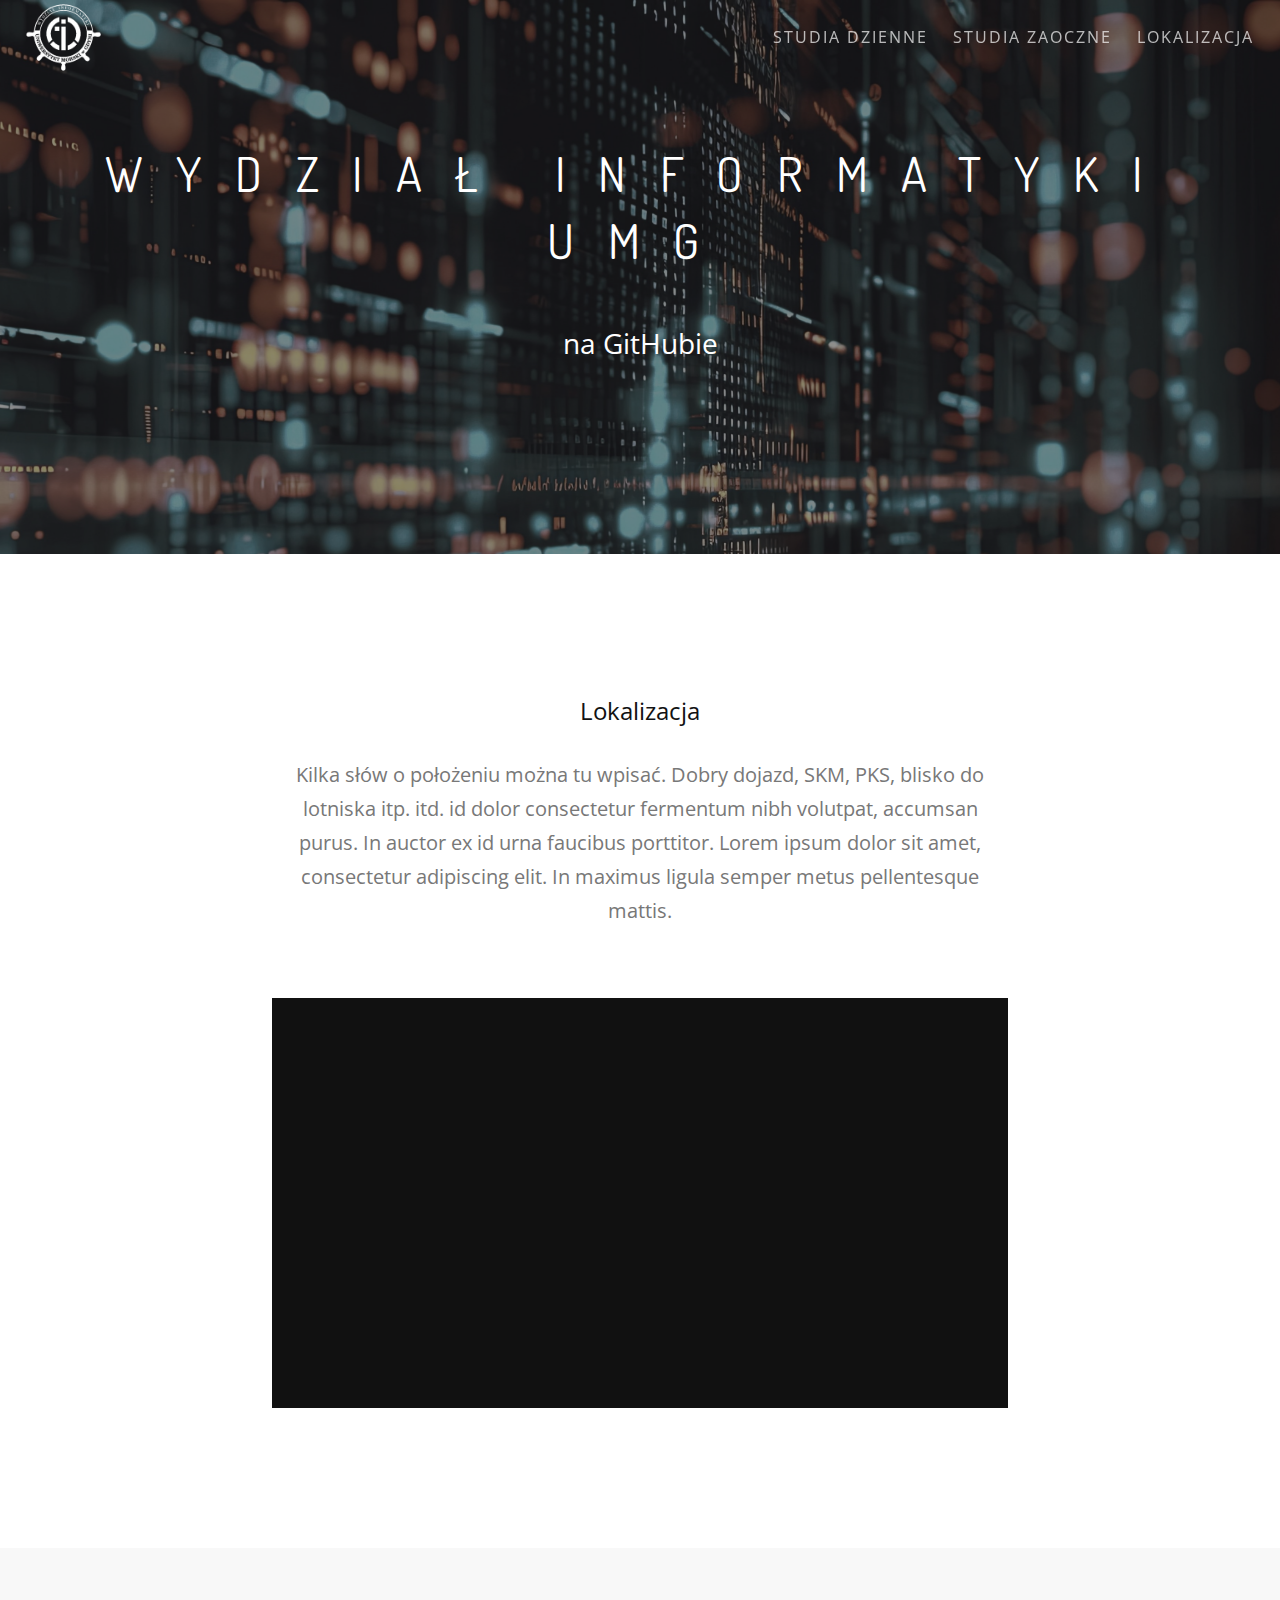
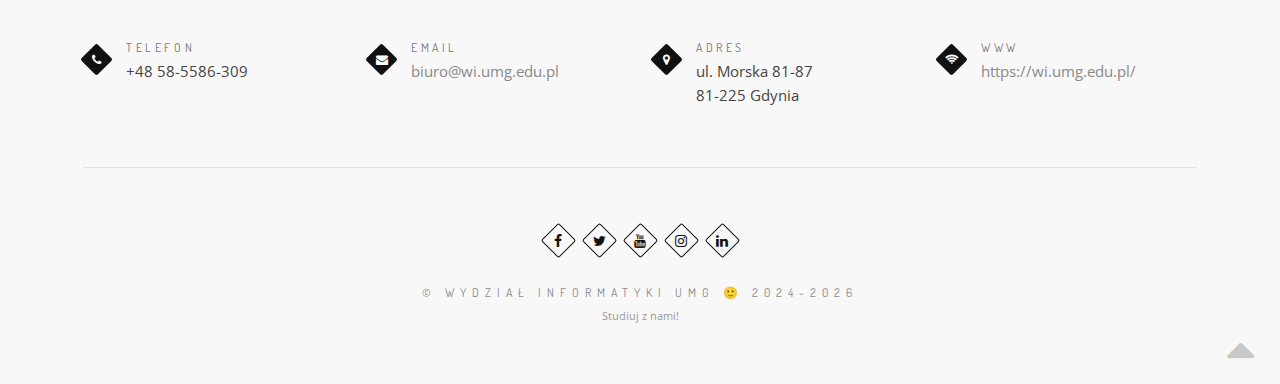
==== commit 29efcb9d: "Poprawki tagów + tytuł strony z lokalizacją" ====
--- a/location.html
+++ b/location.html
@@ -98,6 +98,8 @@
                         
                         <div class="row">
                             <div class="col-lg-10 offset-lg-1 col-xl-8 offset-xl-2">
+                                <h3 class="align-center">Lokalizacja</h3>
+
                                 <div class="section-text align-center mb-70 mb-xs-40">
                                     Kilka słów o położeniu można tu wpisać. Dobry dojazd, SKM, PKS, blisko do lotniska itp. itd. id dolor consectetur fermentum nibh volutpat, accumsan purus.
                                     In&nbsp;auctor ex&nbsp;id&nbsp;urna faucibus porttitor. Lorem ipsum dolor sit amet, 
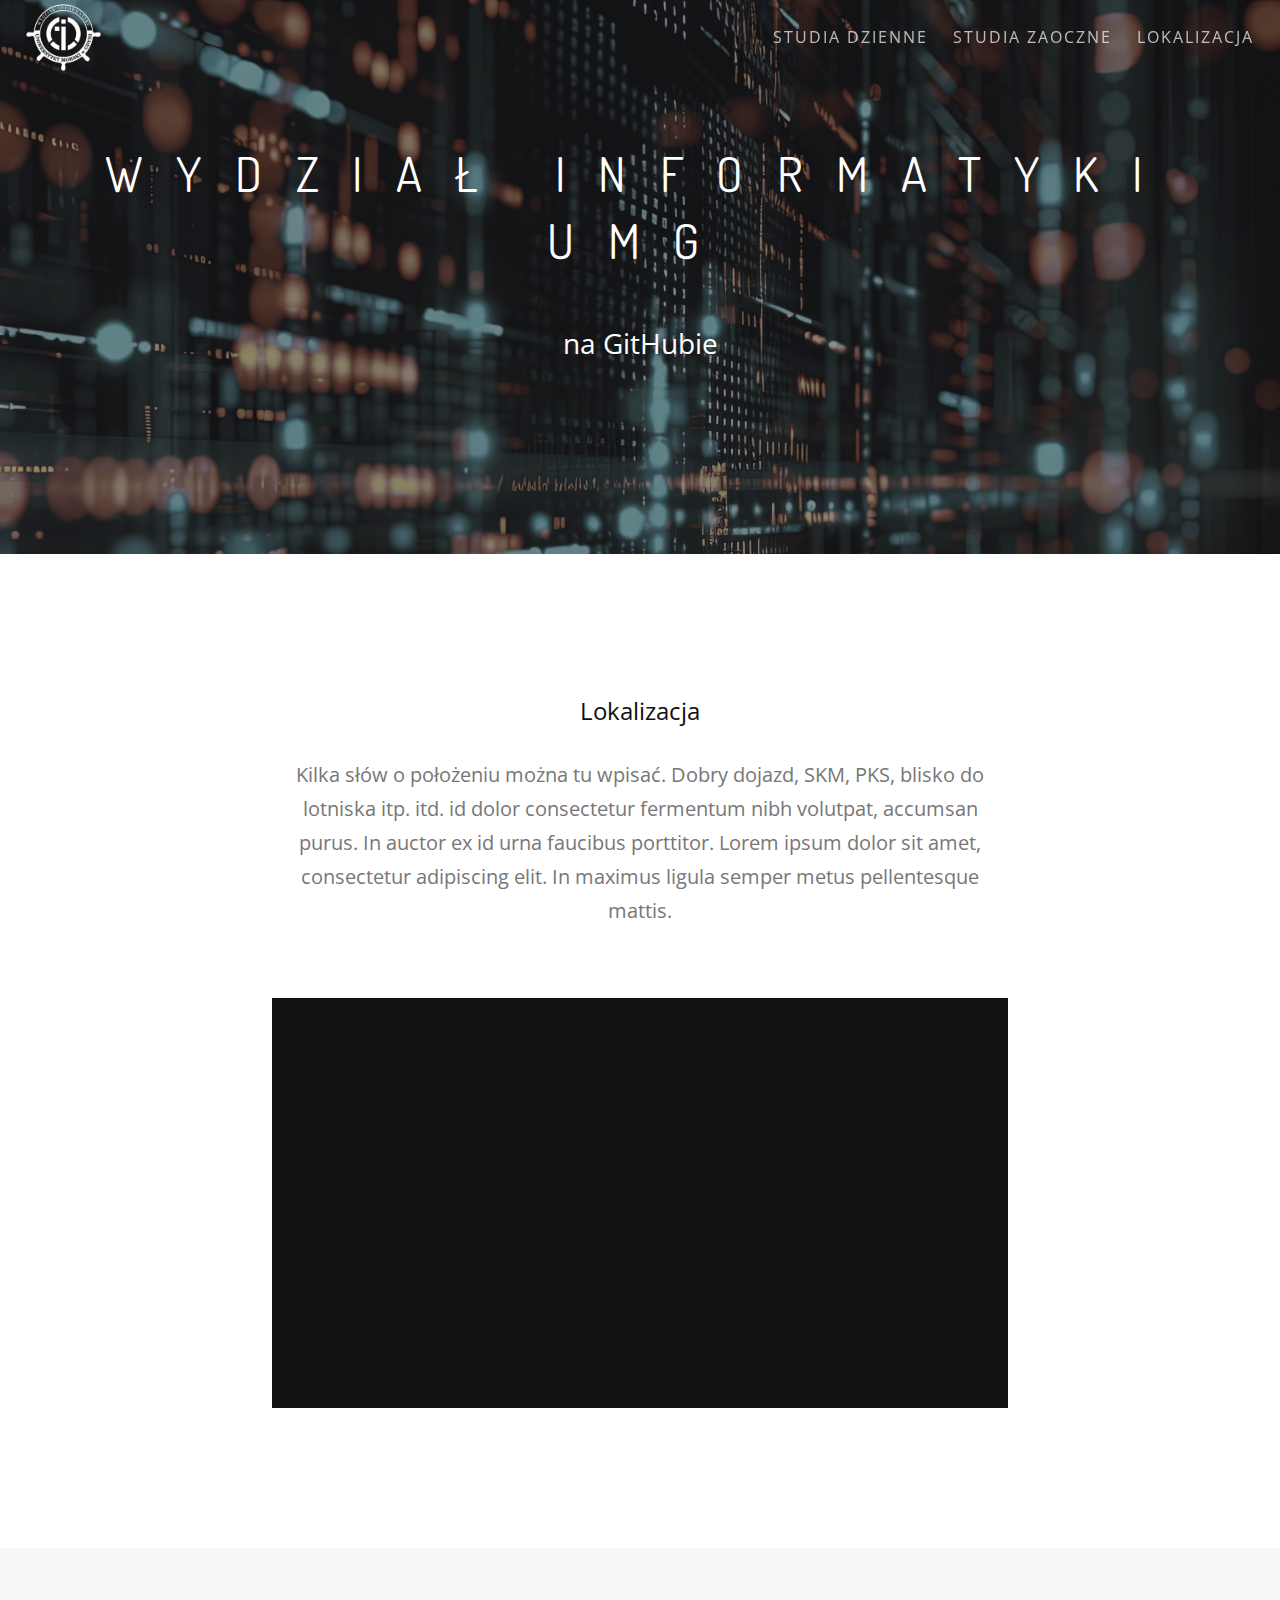
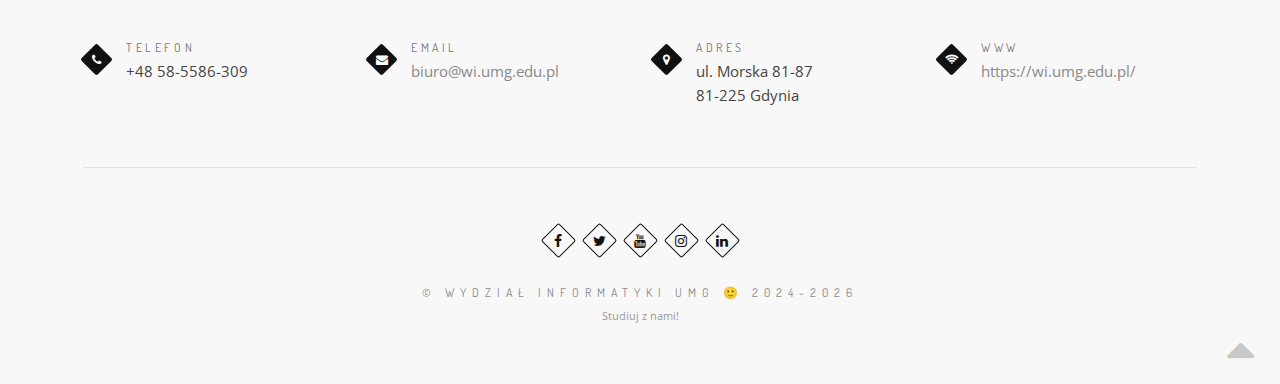
==== commit 8a0e528b: "Poprawa nazwy obrazka z logo" ====
--- a/location.html
+++ b/location.html
@@ -47,7 +47,7 @@
                     <!-- Logo ( * your text or image into link tag *) -->
                     <div class="nav-logo-wrap local-scroll">
                         <a href="index.html" class="logo">
-                            <img src="images/logo/_wi-white.png" alt="" />
+                            <img src="images/logo/wi-white.png" alt="" />
                         </a>
                     </div>
                     <div class="mobile-nav" role="button" tabindex="0">
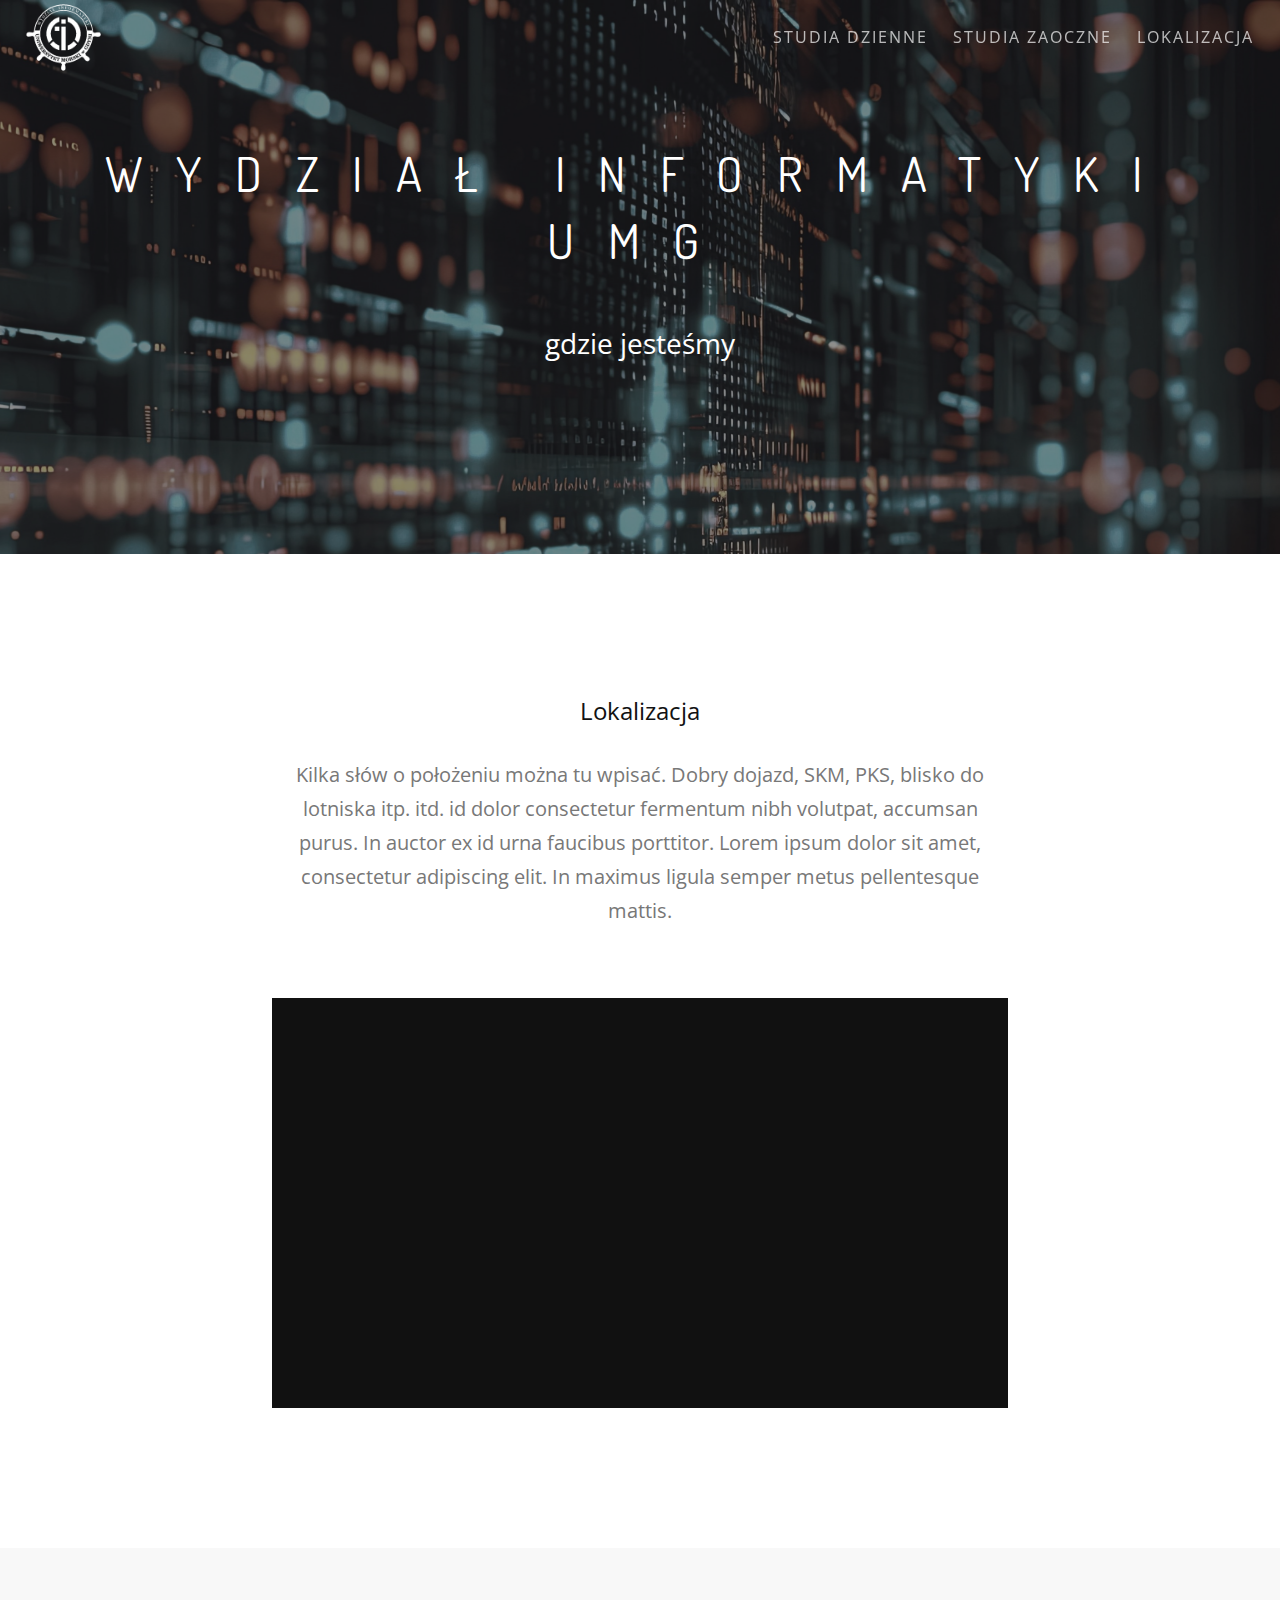
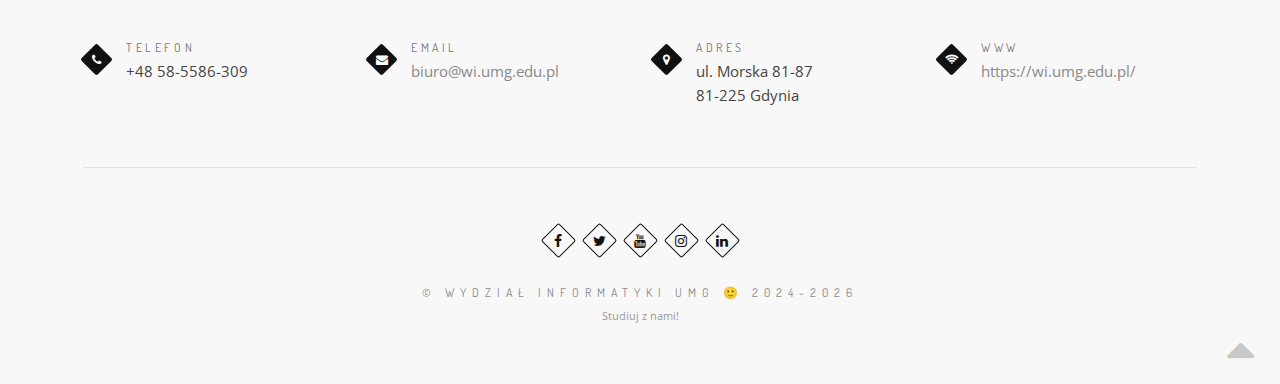
==== commit 317aa326: "Informacje pod nazwą wydziału" ====
--- a/location.html
+++ b/location.html
@@ -80,7 +80,7 @@
                                     Wydział Informatyki UMG
                                 </h1>
                                 <h2 class="mb-50 mb-xs-30">
-                                    na GitHubie
+                                    gdzie jesteśmy
                                 </h2>
                                 
                             </div>
